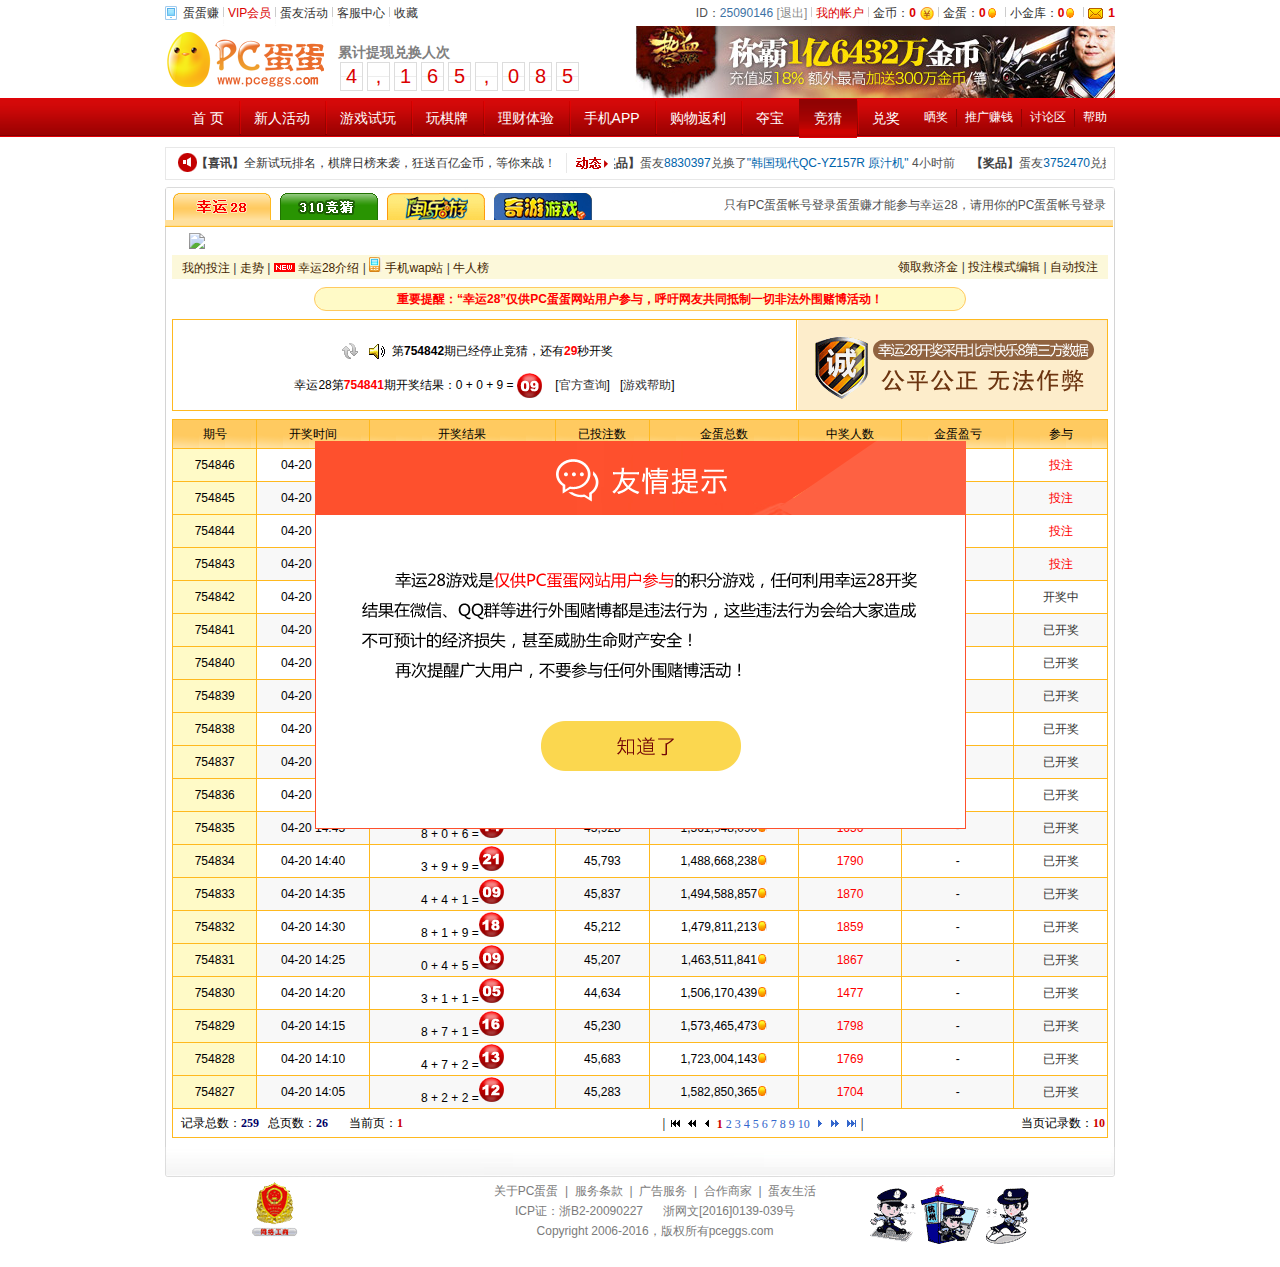
==== 28play/index.html @ 48f219af "幸运28-竞猜" ====
<!doctype html>
<html lang="en">
<head>
	<meta charset="UTF-8">
	<link href="./css/daohang.css" rel="stylesheet" type="text/css">
	<link href="./css/base.v20150930.css" rel="stylesheet" type="text/css">
	<link href="./css/jquery-ui-1.8.16.custom.css" rel="stylesheet" type="text/css"/> 
	<link href="./css/tm_fc.css" rel="stylesheet" type="text/css" />
	<link href="./css/main.css" rel="stylesheet" type="text/css" />
	<link href="./css/fc_help.css" rel="stylesheet" type="text/css" />
	<link href="./css/pcdd_num.css" rel="stylesheet" type="text/css">

	<link href="./css/style.css" rel="stylesheet" type="text/css">

   	<script src="./js/jquery.min.2.0.0.js" type="text/javascript"></script>
   	<script src="./js/bootstrap.min.3.0.3.js" type="text/javascript"></script>

   	<script src="./js/makeconform.js" type="text/javascript"></script>


   	<script src="./js/jquery-1.6.2.min.js" type="text/javascript"></script>

	<script src="./js/jquery-ui-1.8.16.custom.min.js" type="text/javascript"></script>

    <script src="./js/AJax.js" type="text/javascript" language="javascript"></script>

    <script src="./js/jquery-1.3.min.js" type="text/javascript"></script>

    <script src="./js/cookie.js" type="text/javascript"></script>

	<script src="./js/Head.js" type="text/javascript"></script>

	<title>竞猜|幸运28_PC蛋蛋</title>
	<script language="javascript" type="text/javascript">
        function copyToClipBoard() {
            var clipBoardContent = '';
            clipBoardContent += "http://www.pceggs.cn/pgComDefault.aspx?ID=25090146"; window.clipboardData.setData("Text", clipBoardContent);
            alert("地址已经复制到粘贴板!");
        }
    </script>

    <script language="javascript" type="text/javascript">
        function chkResult(v, val) {

            if (val != "-1") {
                val = val - 10;
                document.write(v + "<img src='./images/number_" + val + ".gif' />");
            }
            else {
                document.write("-");
            }
        }



        function chkStatus(status, lid, ISLOTTERY) {
            //状态：0投注中，1暂停投注等待开奖，2已开奖            
            switch (status) {
                case '0':
                    {
                        if (ISLOTTERY == "1") {
                            document.write("<a class='a0' href='/play/pg28Insert.aspx?LID=" + lid + "' target='_top'>已投注</a>")
                        }
                        else {
                            document.write("<a class='a0' href='/play/pg28Insert.aspx?LID=" + lid + "' target='_top'>投注</a>")
                        }
                        break;
                    }
                case '1':
                    {
                        document.write("<a href='/play/pgMy28Detail.aspx?LID=" + lid + "' target='_top'>开奖中</a>")
                        break;
                    }
                case '2':
                    {
                        document.write("<a href='/play/pgMy28Detail.aspx?LID=" + lid + "' target='_top'>已开奖</a>")
                        break;
                    }
            }
        }
        function chkwin(val, lid) {
            if (val != '0') {
                document.write("<a class='a0' href='/play/pg28Result.aspx?LID=" + lid + "' target='_top' title='查看中奖人名单'> " + val + " </a>");
            }
            else {
                document.write("0");
            }
        }
    </script>
<script language="javascript" type="text/javascript">

    function transStr(str) {
        str = str.toString()

        var begin = "";
        var after = "";
        var l;
        var str2 = "";
        if (str.indexOf(".") > 0) {
            begin = str.substring(0, str.indexOf("."));
            after = str.substring(str.indexOf("."), str.length);
        }
        else {
            begin = str;
        }

        l = begin.length / 3;
        if (l > 1) {
            for (var i = 0; i < l; ) {
                str2 = "," + begin.substring(begin.length - 3, begin.length) + str2;
                begin = begin.substring(0, begin.length - 3);
                l = begin.length / 3;
            }
            if (after.length < 3) {
                str2 = begin + str2 + after;
            } else {
                str2 = begin + str2 + after
            }
            return str2.substring(1);
        }
        else {
            if (after.length < 3) {
                return str;

            } else {
                return str;
            }

        }
    }

    function SGMoney(Sm, Gm) {

        if (Sm == null || Sm == 0) {

            document.write("-");

        }
        else {
            var val = Gm - Sm;
            if (val >= 0) {
                val = transStr(val);
                document.write("<span style='color:red'>" + val + "</span><img src='./images/egg.gif'/>");
            }
            else {

                val = transStr(Math.abs(val));
                document.write("<span style='color:#1B5E00'>-" + val + "</span><img src='./images/egg.gif'/>");

            }

        }
    }

</script>

</head>
<body  id="pg28_body">
	<div class='div_full' id='parent_div' style="width:100%; display:none; left: 0px; top: 0px;height:1400px; filter:alpha(opacity=40); -moz-opacity:0.4; -khtml-opacity: 0.4; opacity: 0.4;z-index:1;display:none; "></div> 
	<form name="pagination" method="post" action="./pgl.aspx" id="pagination">
		<div>
			<input type="hidden" name="__VIEWSTATE" id="__VIEWSTATE" value="./wEPDwUJNzc3MTAxMzU5ZGRyVtt2X3/mx/IfcVsOKIMMEBpctA==" />
		</div>

		<div>
			<input type="hidden" name="__VIEWSTATEGENERATOR" id="__VIEWSTATEGENERATOR" value="A4463302" />
		</div> 
	    <input type="hidden" id="soundshow" name="soundshow" value=""/>
	    <input type="hidden" id="reloadshow" name="reloadshow" value=""/>


		<script type="text/javascript">
		    //去除IE6背景缓存
		    document.execCommand("BackgroundImageCache", false, true);

		    function addfavorite(a, b) {
		        if (document.all) {
		            window.external.addFavorite('http://www.pceggs.com' + "", "PC蛋蛋-专业体验营销平台");
		        } else if (window.sidebar) {
		            window.sidebar.addPanel("PC蛋蛋-专业体验营销平台", 'http://www.pceggs.com' + "", "");
		        }
		    }
		    function doSomething(evt) {
		        var e = (evt) ? evt : window.event; //判断浏览器的类型，在基于ie内核的浏览器中的使用cancelBubble
		        if (window.event) {
		            e.cancelBubble = true;
		        } else {
		            //e.preventDefault(); //在基于firefox内核的浏览器中支持做法stopPropagation
		            e.stopPropagation();
		        }
		    }

		    function answerqenstion() {

		        ShowMsgo.show("/activity/201209/dt/dtfc/fuceng/answer.aspx", 740, 610);


		    }

		    function closedd() {

		        ShowMsgo.ok();
		    }

		    function closelinqu() {
		        ShowMsgo.cancel();
		        window.location.reload(true);
		    }

		    function aaddgame() {
		        ShowMsgo.show("/Gain/new_guide_game.aspx", 658, 390);
		    }
		    function aaddgg() {
		        ShowMsgo.show("/Gain/new_guide_gg.aspx", 658, 390);
		    }
		    var isgain = "1";
		    var autoopen = "0";
		    var registdays = "0";
		    var userid = "25090146";


		    var tohref = window.location.href;
		    //if(tohref.indexOf("bbsPost.aspx")>-1||tohref.indexOf("bbsMain.aspx")>-1||tohref.indexOf("ShowList.aspx")>-1||tohref.indexOf("ShowInfo.aspx")>-1||tohref.indexOf("duobao_index.aspx")>-1||tohref.indexOf("duobao_next.aspx")>-1||tohref.indexOf("duobao_historylist.aspx")>-1||tohref.indexOf("bbsPostShow.aspx")>-1 ){

		    $(window).bind("scroll", function () {
		        var top_top = $(document).scrollTop(); //卷上去的高度
		        if (top_top > 0) {
		            $("#topNavUP").css("display", "");
		        } else {
		            $("#topNavUP").css("display", "none");
		        }

		    })

		    // }

		</script>
		<!--[if IE 6]>
		 <script type="text/javascript" src="./js/filter.js"></script>
		 <script type="text/javascript">
		 addPngStyle('.index_game3beta_ggw,index_prize3beta_prize_sj_main_m_fc,.nav-title,.nav-title-fy:hover,.selected_s,.header3beta_ggy.grzy_beta3_box_r_cj_jb,.grzy_beta3_box_r_db_jb');
		 DD_belatedPNG.fix(ewInitStyle.styles);
		 </script>
		 <![endif]-->
<div class="index3beta_topFloat" id="topFloat" style="display: none">
</div>
<div id="top_hidden" style="height: 37px; display: none;">
    &nbsp;</div>
<a name="totop"></a>

	<div class="navtop w100">
		<div class="navtop-con w950 sheader_con clearfix">
			<div class="floatleft sheader_conl">
				<ul>
					<li><a href="" class="sheader_img_phone" target="_blank">蛋蛋赚</a></li>
                    <li class="sheader_line">&nbsp;</li>                    
                    <li><a class="sheader_red" href="" onclick="doSomething(event);" style="color: #DB0100;">VIP会员</a></li>
                    <li class="sheader_line">&nbsp;</li>                    
                    <li><a href="" target="_parent" onclick="doSomething(event);">蛋友活动</a></li>
                    <li class="sheader_line">&nbsp;</li>
                    <li><a href="" target="_parent" onclick="doSomething(event);">客服中心</a></li>
                    <li class="sheader_line">&nbsp;</li>
                    <li><a href="#" onclick="addfavorite()">收藏</a></li>
				</ul>
			</div>
			<div class="floatleft sheader_conr">
				<ul>
					<li>
						<a href="" class="sheader_imgxx" style="background: url(./images/imgxx.gif)  left center no-repeat;">
							<span class="sheader_red" style="font-weight: bolder">1</span>
						</a>
					</li>
                    <li class="sheader_line">&nbsp;</li>
                    <li>
                    	<a href="" class="sheader_img_eggs">小金库：<span class="sheader_red" style="font-weight: bolder">0</span></a>
                    </li>
                    <li class="sheader_line">&nbsp;</li>
                    <li>
                    	<a href="" class="sheader_img_eggs">金蛋：<span class="sheader_red" style="font-weight: bolder">0</span></a>
                    </li>
                    <li class="sheader_line">&nbsp;</li>
                    <li>
                    	<a href="" class="sheader_img_jinbi">金币：<span class="sheader_red" style="font-weight: bolder">0</span></a>
                    </li>
                    <li class="sheader_line">&nbsp;</li>
                    <li>
                    	<a href="" class="sheader_red" style="color: #DB0100;">我的帐户</a>
                    </li>
                    <li class="sheader_line">&nbsp;</li>
                    <li>ID：<a href="" class="sheader_blue" style="color: #3D72A4;">25090146
                    </a><span style="color: #8b8b8b">[<a href="" style="color: #8b8b8b;">退出</a>]</span></li>

				</ul>
			</div>
		</div>
	</div>

	 <!--logo guanggaobg-->
	<div class="header3beta_con">
        <div class="header3beta_logo">
            <a href="/"><img src="./images/pceggs_logo20160224.png" border="0" /></a>
        </div>
        <div class="header3beta_ggy" style="width: 302px;">
            <div class="pcdd_number">
                <input name="Head2$WithdrawCount" type="hidden" id="Head2_WithdrawCount" value="4165085" />
                <b>累计提现兑换人次</b>
                <ul id="ulTotalBuy">
                    <li class="pcdd_num">4</li>
                    <li class="pcdd_num">,</li>
                    <li class="pcdd_num">1</li>
                    <li class="pcdd_num">6</li>
                    <li class="pcdd_num">5</li>
                    <li class="pcdd_num">,</li>
                    <li class="pcdd_num">0</li>
                    <li class="pcdd_num">8</li>
                    <li class="pcdd_num">5</li>
                </ul>
            </div>
        </div>
        <div style="width: 480px;" class="header3beta_banner">
        	<a href="" target="_blank"><img src="./images/headers_topimg20160419.jpg"  style="width: 480px;height: 72px;" border="0"  /></a>
        	<map name="Map" id="Map">
                <area shape="poly" coords="206,34,346,34,326,73,184,73" href="/activity2014/201404/yxccc/201404_yxccc.aspx"
                    target="_blank" />
                <area shape="poly" coords="338,34,480,34,480,73,330,73" href="/activity2014/201404/tbfl/201404_tbfl.aspx"
                    target="_blank" />
            </map>
        </div>
    </div>

	
	 <!-- daohang -->

	<div class="w100 navigation" style="text-align: left">
		<div class="w950 nav-box clearfix">
			<ul class="floatright">
				<li><a href="" class="nav-title2" target="_parent"><span>晒奖</span></a></li>
				<li class="a">&nbsp;</li>
	            <li><a href="" class="nav-title2" target="_parent"><span>推广赚钱</span></a></li>
	            <li class="a">&nbsp;</li>
	            <li><a href="" class="nav-title2" target="_parent"><span>讨论区</span></a></li>
	            <li class="a">&nbsp;</li>
	            <li><a href="" class="nav-title2" target="_parent"><span>帮助</span></a></li>
			</ul>
			<ul class="floatleft" style="margin-top:-4px;">
				<li><a href="/" class="nav-title nav-first" target="_parent"><span>&nbsp;&nbsp;&nbsp;首&nbsp;页</span></a></li>
	            <li><a href="" class="nav-title" target="_parent"><span>新人活动</span></a></li>
	            <li><a href="" class="nav-title" target="_parent"><span>游戏试玩</span></a></li>
	            <li style="position: relative;"><a href="" class="nav-title" target="_parent"><span>玩棋牌</span></a> </li>
	            <li><a href="" class="nav-title" target="_parent"><span>理财体验</span></a></li>
	            <li><a href="" class="nav-title" target="_parent"><span>手机APP</span></a></li>
	            <li><a href="" class="nav-title" target="_parent"><span>购物返利</span></a></li>
	            <li><a href="" class="nav-title" target="_parent"><span>夺宝</span></a></li>
	            <li><a href="" class="nav-title selected" target="_parent"><span>竞猜</span></a></li>
	            <li><a href="" class="nav-title" target="_parent"><span>兑奖</span></a></li>
			</ul>
		</div>
		
	</div>

	<div class="tgl_public_1118" style="display: block; margin-top: 10px;">
	    <div class="tglxx_public_1118">
	        <script>ShowWords_new()</script>
	    </div>
	    <div class="tgldt_public_1118" style="overflow: hidden;">
	        <div id="demo">
	            <div id="indemo">
	                <div id="demo1"></div>
	                <div id="demo2"></div>
	            </div>
	        </div>
	    </div>
	</div>

	<script>
	    var FeedData = new Array({title:'蛋友<a href="">8830397</a>兑换了<a href="">"韩国现代QC-YZ157R 原汁机"</a>',userid:'8830397',datatype:'奖品',time:'4小时前',url:''},{title:'蛋友<a href="">3752470</a>兑换了<a href="">"飞科FS820电动剃须刀（黑色）"</a>',userid:'3752470',datatype:'奖品',time:'5小时前',url:''},{title:'蛋友<a href="">6092725</a>兑换了<a href="">"苏泊尔SS50Q1时尚琴音不锈钢水壶"</a>',userid:'6092725',datatype:'奖品',time:'5小时前',url:''},{title:'蛋友<a href="">1781680</a>兑换了<a href="">"苹果iPad Air （32GB  银色）"</a>',userid:'1781680',datatype:'奖品',time:'15小时前',url:''});
	    var msg = "";
	    var speed=40; //数字越大速度越慢 20
	    var tab=document.getElementById("demo"); 
	    var tab1=document.getElementById("demo1"); 
	    var tab2=document.getElementById("demo2"); 
	    var MyMar = null;
	    function Marquee(){ 
	        if(tab2.offsetWidth-tab.scrollLeft<=0) {
	            tab.scrollLeft -= tab1.offsetWidth;
	        }else{ 
	            tab.scrollLeft++; 
	        } 
	    }
	    
	    tab.onmouseover=function() {clearInterval(MyMar)}; 
	    tab.onmouseout=function() {MyMar=setInterval(Marquee,speed)}; 
	    
	    if(FeedData != null && FeedData.length > 0) {
	        
	        for(var i = 0; i < FeedData.length; i ++) {
	                   msg += "<span>【" + FeedData[i].datatype + "】</span>" +FeedData[i].title+" " +FeedData[i].time + "&nbsp;&nbsp;&nbsp;&nbsp;&nbsp;";
		    
	        }
	        MyMar=setInterval(Marquee,speed); 
	    }
	 
	    tab1.innerHTML = msg;
	    tab2.innerHTML = msg;


	    
	</script>
	<script type="text/javascript">
	    function closeTop(day) {
	        document.getElementById("topFloat").style.display = "none";
	        document.getElementById("top_hidden").style.display="none";
	        SetCookie_top('dd_top_url', '1', day);
	    }
	    function SetCookie_top(name, value, day)
	    {
	        var exp = new Date();
	        exp.setTime(exp.getTime() + parseInt(day) * 24 * 60 * 60 * 1000);
	        document.cookie = name + "=" + escape(value) + ";expires=" + exp.toGMTString() + ";path=/;domain=pceggs.com";
	    }
	    function getCookie_top(name)//取cookies函数        
	    {
	        var arr = document.cookie.match(new RegExp("(^| )" + name + "=([^;]*)(;|$)"));
	        if (arr != null) return unescape(arr[2]); return null;

	    }
	    function showSiteTop(i) {
	        if (i < 70) {
	            var hh = i - 70;
	           // document.getElementById("topFloat").style.top = hh + "px";
	            i = i + 1;
	            setTimeout("showSiteTop(" + i + ")", 30);
	        }
	    }
	    var mob_status = 0;
	    //alert(vip_level);
	    if(mob_status != 1){
	        if (getCookie_top('dd_top_url') != 1) {
	            //showSiteTop(0);
	           // document.getElementById("topFloat").style.display = "";
	            //document.getElementById("top_hidden").style.display="";
	        }
	    }
	    function showSiteTop2(i) {
	        if (i <= 22) {
	            i++;
	            setTimeout("showSiteTop2(" + i + ")", 50);
	        }
	    }

	</script>
	<script>

	    function closeWX(i) {
	        document.getElementById("pceggsmoblie" + i).style.display = "none";
	    }

	</script>
	<script type="text/javascript" language="javascript">
	    function closeMapCCC() {
	        document.getElementById("201311yxccc").style.display = "none";
	    }
	    
	 $(document).ready(function () {

	    });
	 
	</script>
	
	<!-- content -->
	<script language="javascript" type="text/javascript">
        function copyToClipBoard() {
            var clipBoardContent = '';
            clipBoardContent += "http://www.pceggs.cn/pgComDefault.aspx?ID=25090146"; window.clipboardData.setData("Text", clipBoardContent);
            alert("地址已经复制到粘贴板!");
        }
    </script>

    <script language="javascript" type="text/javascript">
        function chkResult(v, val) {

            if (val != "-1") {
                val = val - 10;
                document.write(v + "<img src='./images/number_" + val + ".gif' />");
            }
            else {
                document.write("-");
            }
        }

        function chkStatus(status, lid, ISLOTTERY) {
            //状态：0投注中，1暂停投注等待开奖，2已开奖            
            switch (status) {
                case '0':
                    {
                        if (ISLOTTERY == "1") {
                            document.write("<a class='a0' href='play.html?LID=" + lid + "' target='_top'>已投注</a>")
                        }
                        else {
                            document.write("<a class='a0' href='play.html?LID=" + lid + "' target='_top'>投注</a>")
                        }
                        break;
                    }
                case '1':
                    {
                        document.write("<a href='/play/pgMy28Detail.aspx?LID=" + lid + "' target='_top'>开奖中</a>")
                        break;
                    }
                case '2':
                    {
                        document.write("<a href='/play/pgMy28Detail.aspx?LID=" + lid + "' target='_top'>已开奖</a>")
                        break;
                    }
            }
        }
        function chkwin(val, lid) {
            if (val != '0') {
                document.write("<a class='a0' href='/play/pg28Result.aspx?LID=" + lid + "' target='_top' title='查看中奖人名单'> " + val + " </a>");
            }
            else {
                document.write("0");
            }
        }
    </script>
    <script language="javascript" type="text/javascript">

    function transStr(str) {
        str = str.toString()

        var begin = "";
        var after = "";
        var l;
        var str2 = "";
        if (str.indexOf(".") > 0) {
            begin = str.substring(0, str.indexOf("."));
            after = str.substring(str.indexOf("."), str.length);
        }
        else {
            begin = str;
        }

        l = begin.length / 3;
        if (l > 1) {
            for (var i = 0; i < l; ) {
                str2 = "," + begin.substring(begin.length - 3, begin.length) + str2;
                begin = begin.substring(0, begin.length - 3);
                l = begin.length / 3;
            }
            if (after.length < 3) {
                str2 = begin + str2 + after;
            } else {
                str2 = begin + str2 + after
            }
            return str2.substring(1);
        }
        else {
            if (after.length < 3) {
                return str;

            } else {
                return str;
            }

        }
    }

    function SGMoney(Sm, Gm) {

        if (Sm == null || Sm == 0) {

            document.write("-");

        }
        else {
            var val = Gm - Sm;
            if (val >= 0) {
                val = transStr(val);
                document.write("<span style='color:red'>" + val + "</span><img src='./images/egg.gif'/>");
            }
            else {

                val = transStr(Math.abs(val));
                document.write("<span style='color:#1B5E00'>-" + val + "</span><img src='./images/egg.gif'/>");

            }

        }
    }

</script>
	<div class="content">
		<div class="content_top" >&nbsp;</div>
		<div class="content_middle" style="height:auto;">
			<div style="width:948px">
				<div class="title_game" style="float:left; width:430px;">
				   	<a href=""><img src="./images/ico_6.gif" width="98" height="27" border="0" /></a>
				    <a href=""><img src="./images/ico_26.gif" width="98" height="27" border="0" /></a> 
					<a href=""><img src="./images/ico_0813.gif" width="98" height="27" border="0" /></a>
					<a href=""><img src="./images/ico_0814.gif" width="98" height="27" border="0" /></a>
				</div>
				<div style=" float:right; width:510px; height:25px;vertical-align:middle; line-height:25px;text-align:right">只有PC蛋蛋帐号登录蛋蛋赚才能参与幸运28，请用你的PC蛋蛋帐号登录&nbsp;&nbsp;</div>
			</div>
			<div class="game_line"></div>
			<div style="width:950px;float:left;"  align="center">
				<table width="95%" border="0" cellspacing="0" cellpadding="0">
				    <tr valign="top">
				    	<td>
				    		<a href='http://adtaste.pceggs.com/IndexMainStatic/qp/mlyou_q21.aspx' target='_blank'><img src='http://pics.pceggs.com/pceggs/pcbanner/img/mly_28.jpg' border='0'></a>
				    	</td>
				    </tr>
				    <tr><td height="1"></td></tr>
				</table>
			</div>
			<table width="936" border="0" align="center" cellpadding="0" cellspacing="0" style="background-color:#FCF8DA;clear:both;">
			  <tr>
			    <td width="50%" height="24" align="left" valign="middle" style="padding-left:10px">
			    	<a href="" target="_parent" class="abt12_1">我的投注</a> <span class="wh12"> | </span> 
			    	<a href="trend.html" target="_parent" class="abt12_1">走势</a> <span class="wh12">|</span> 
			    	<a href=""  class="abt12_1"><img src="./images/new28.gif" alt=""/>&nbsp;幸运28介绍</a><span class="wh12"> | </span><img src="./images/phone_tb.gif" width="13px" height="15"  alt=""/>
			    	<a href="" target="_parent" class="abt12_1">手机wap站</a> <span class="wh12"><span class="wh12"> |</span></span>
			    	<a href="" class="abt12_1">牛人榜</a>
			    </td>
			    <td width="50%" align="right" valign="middle" style="padding-right:10px">
			    	<a href=""  class="abt12_1">领取救济金</a><span class="wh12"> | </span>
			    	<a href="" target="_parent" class="abt12_1">投注模式编辑</a><span class="wh12"> |</span>
			    	<a href="" target="_parent" class="abt12_1">自动投注</a>
			    </td>
			  </tr>
			</table>
			<div style="background-color:#fffac7; border:1px solid #ffca60; height:22px; line-height:22px; color:#404142; font-size:12px; text-align:center; border-radius:20px; width:650px; margin:0 auto;margin-top:8px;">
				<span style=" color:#F00; font-weight:bold;">
					<a href="/nbbs/bbsPost.aspx?PostID=3904733&topicid=7&ret=1" target="_blank" style="color:#FF0000">重要提醒：“幸运28”仅供PC蛋蛋网站用户参与，呼吁网友共同抵制一切非法外围赌博活动！</a>
				</span>
			</div>
			<table width="936" border="0" cellspacing="0" cellpadding="0" align="center"> 
			  	<tr valign="top">
				  	<td align="center" height='30' width="936" valign="middle" >
				  		<div class="xy2820131227" style=" height:90px;  margin-top:8px; margin-bottom:8px;" >
				  			<div class="xy2820131227_l"  style=" height:90px;  width:623px">
				  				<div style="  text-align:center; height:50px;line-height:60px;">
				  					<span id="LReload" class="form_game"></span>
				  					<object classid="clsid:6BF52A52-394A-11D3-B153-00C04F79FAA6" id="player" width="0" height="0">
									    <param name="url" value="./images/xy28open.mp3">
									    <param name="uiMode" value="mini">
									    <param name="rate" value="1">
									    <param name="balance" value="0">
									    <param name="currentPosition" value="0">
									    <param name="playCount" value="1">
									    <param name="autoStart" value="0">
									    <param name="currentMarker" value="0">
									    <param name="invokeURLs" value="-1">
									    <param name="stretchToFit" value="-1">
									    <param name="windowlessVideo" value="0">
									    <param name="enabled" value="-1">
									    <param name="enableContextMenu" value="0">
									    <param name="fullScreen" value="0">
									    <param name="enableErrorDialogs" value="0">
									</object>
									<span id="LSound" class="form_game"></span><span id="Sound" ></span>
									<span id="RemainTitle" ></span><span id="RemainS" ></span> &nbsp;&nbsp;&nbsp;
								</div>
						        <div style="  text-align:center; height:40px; line-height:30px;  ">
						        	幸运28第<strong style="color:#ff0000;">754841</strong>期开奖结果：0 + 0 + 9 =
						        	<img src="./images/number_9.gif" width="25" height="25" align="absmiddle" />&nbsp;&nbsp;&nbsp;
						        	[<a href="" target="_blank">官方查询</a>]&nbsp;&nbsp;
						        	[<a href="" target="_blank">游戏帮助</a>]
						        </div>
						    </div>
						    <div  class="xy2820131227_r" style="width:309px;" >
						    	<a href="" target="_blank">
						    	 	<img src="./images/xy28_rightwzb.gif" width="309px" height="90px" />
						    	</a>
						    </div>
						</div>
	          
						<script language="JavaScript">  
							//控制声音
							var imgSound    = '';
							var pg28sound   = ''
							var player      = document.getElementById("player");

							if(pg28sound==2)
							{
							   imgSound   = '<img id="imgclose" src="./images/S_Close.gif" onclick="setSound(1)" align="absmiddle" style="cursor:pointer" title="打开开奖声音">&nbsp;';
							}
							else
							{
							   imgSound   = '<img id="imgopen" src="./images/S_Open.gif" onclick="setSound(2)" align="absmiddle" style="cursor:pointer" title="关闭开奖声音">&nbsp;';
							}

							document.getElementById("LSound").innerHTML = imgSound;


							//控制刷新
							var imgReload    = '';
							var pg28Reload   = ''

							if(pg28Reload==2)
							{
							   imgReload   = '<img id="reloadopen" src="./images/sx_c.gif" onclick="setReLoad(1)" align="absmiddle" style="cursor:pointer" title="关闭自动刷新">&nbsp;';
							}
							else
							{
							   imgReload   = '<img id="reloadclose" src="./images/sx_h.gif" onclick="setReLoad(2)" align="absmiddle" style="cursor:pointer" title="打开自动刷新">&nbsp;';
							}

							document.getElementById("LReload").innerHTML = imgReload;

							function setSound(issound)
							{
							    var url = "Pg28SoundDo.aspx?issound="+issound;
							    var XmlHttp;

							    var request = new SigmaRequest();
							    request.open("post",url,true);
							    request.send();

							    document.getElementById("soundshow").value=issound

							    if(issound==2)
							    {
							       imgSound   = '<img id="imgclose" src="./images/S_Close.gif" onclick="setSound(1)" align="absmiddle" style="cursor:pointer" title="打开开奖声音">&nbsp;';
							       document.getElementById("LSound").innerHTML = imgSound;
							    }
							    else
							    {
							       imgSound   = '<img id="imgopen" src="./images/S_Open.gif" onclick="setSound(2)" align="absmiddle" style="cursor:pointer" title="关闭开奖声音">&nbsp;';
							       document.getElementById("LSound").innerHTML = imgSound;
							    }
							}

							function setReLoad(isreload)
							{
							    var url = "Pg28ReLoadDo.aspx?isreload="+isreload;
							    var XmlHttp;

							    var request = new SigmaRequest();
							    request.open("post",url,true);
							    request.send();

							    document.getElementById("reloadshow").value=isreload

							    if(isreload==2)
							    {
							       imgReload   = '<img id="reloadopen" src="./images/sx_c.gif" onclick="setReLoad(1)" align="absmiddle" style="cursor:pointer" title="关闭自动刷新">&nbsp;';
							       document.getElementById("LReload").innerHTML = imgReload;      
							    }
							    else
							    {
							       imgReload   = '<img id="reloadclose" src="./images/sx_h.gif" onclick="setReLoad(2)" align="absmiddle" style="cursor:pointer" title="打开自动刷新">&nbsp;';
							       document.getElementById("LReload").innerHTML = imgReload;
							    }
							}

							var stopSencond=0;
							function GetRTime(ctime)
							{    
							    var nS=ctime;  

							    if(nS>0)
							    {
							      //alert(document.getElementById('check_reload').checked);
							      //alert(nS);
							      nS = nS-1;
							      stopSencond=stopSencond-1;
							      if(stopSencond<0){
							       document.getElementById("RemainS").innerHTML="已经停止竞猜，还有<strong style='color:#ff0000;'>"+nS+"</strong>秒开奖 ";

							      }else{
							            document.getElementById("RemainS").innerHTML="还有<strong style='color:#ff0000;'>"+stopSencond+"</strong>秒停止竞猜，<strong style='color:#ff0000;'>"+nS+"</strong>秒开奖 "; 
							      
							      }	  
							      document.getElementById("RemainTitle").innerHTML="第<strong>754842</strong>期"; 
							      if(0==1){
							      document.getElementById("RemainTitle").innerHTML="<span class='form_game'>距离第754842期开奖还有</span>";  
							      document.getElementById("RemainS").innerHTML="<span class='form_game'>"+nS+"</span><span class='form_game'>秒</span>";   
							      } 
							   

							    }
							    else
							    {
							       document.getElementById("RemainTitle").innerHTML="<strong>第754842期</strong>";  
							       if (isReload == 2)
							       {
							           document.getElementById("RemainS").innerHTML= "正在开奖中请等待！";
							       }
							       else
							       {
							           document.getElementById("RemainS").innerHTML= "已开奖 <a href='pgl.aspx' style='color:red; font-size:12px;'>请刷新</a>";
							       }

							       nS = nS-1;
							       var isReload = document.getElementById('reloadshow').value;
							       if (isReload == 2)
							       {
							           if(nS == -10 || nS == -15 || nS == -20 || nS == -25)
							           {
							               window.location.href='pgl.aspx';
							           }         
							       }
							     	  
							       var isopen =document.getElementById("soundshow").value
							       if(isopen!="2") //是否打开声音 2 ：声音关闭   其它：打开
							       {
							           if(nS<=-2)
							            {
							               try{
							               player.controls.stop(); 
										   }catch(e){}
							            }
							            else
							            {
							               try{
							               player.controls.play();
										   }catch(e){}
							            }
							       }
							       //alert(nS);

							    }
							    setTimeout("GetRTime("+nS+")",1000);  
							}   
							GetRTime(30);
						</script> 
	   				</td>
				</tr>
			</table>
  			<table width="936" border="0" cellpadding="0" cellspacing="1" bgcolor="#FFB91F" align="center" style="color:Black;margin-bottom:4px;" id="panel" >
  				<tr align="center">
  					<td width="9%" background="./images/xy28_bg.gif" style="height: 28px">期号</td>
				    <td width="12%" background="./images/xy28_bg.gif" style="height: 28px">开奖时间</td>
				    <td width="20%" background="./images/xy28_bg.gif" style="height: 28px">开奖结果</td>
				    <td width="10%" background="./images/xy28_bg.gif" style="height: 28px">已投注数</td>
				    <td width="16%" background="./images/xy28_bg.gif" style="height: 28px">金蛋总数</td>
				    <td width="11%" background="./images/xy28_bg.gif" style="height: 28px">中奖人数</td>
				    <td width="12%" background="./images/xy28_bg.gif" style="height: 28px">金蛋盈亏</td>
				    <td width="10%" background="./images/xy28_bg.gif" style="height: 28px">参与</td>
				</tr>
				<tr align="center" bgcolor="#FFFFFF">
	              	<td height="32" bgcolor="#FFFaC7">754846</td>
	              	<td height="28" bgcolor="#FFFFFF">04-20 15:40</td>
	              	<td bgcolor="#FFFFFF"><script language="javascript" type="text/javascript">chkResult('', '-1');</script></td>
	              	<td bgcolor="#FFFFFF">82</td>
	              	<td bgcolor="#FFFFFF">1,195,428<img src="./images/egg.gif"/></td>
	              	<td height="28" bgcolor="#FFFFFF"><script language="javascript" type="text/javascript">chkwin('0', '800782');</script></td>
	              	<td bgcolor="#FFFFFF"><script language="javascript" type="text/javascript">SGMoney('0', '0');</script></td>
	              	<td bgcolor="#FFFFFF"><script language="javascript" type="text/javascript">chkStatus('0', '800782', '0');</script></td>
	            </tr>
	            <tr align="center" bgcolor="#FFFFFF">
	              	<td height="32" bgcolor="#FFFaC7">754845</td>
	              	<td height="28" bgcolor="#f8f8f8">04-20 15:35</td>
	              	<td bgcolor="#f8f8f8"><script language="javascript" type="text/javascript">chkResult('', '-1');</script></td>
	              	<td bgcolor="#f8f8f8">83</td>
	              	<td bgcolor="#f8f8f8">1,211,501<img src="./images/egg.gif"/></td>
	              	<td height="28" bgcolor="#f8f8f8"><script language="javascript" type="text/javascript">chkwin('0', '800781');</script></td>
	              	<td bgcolor="#f8f8f8"><script language="javascript" type="text/javascript">SGMoney('0', '0');</script></td>
	              	<td bgcolor="#f8f8f8"><script language="javascript" type="text/javascript">chkStatus('0', '800781', '0');</script></td>
	            </tr> 
	            <tr align="center" bgcolor="#FFFFFF">
              		<td height="32" bgcolor="#FFFaC7">754844</td>
              		<td height="28" bgcolor="#FFFFFF">04-20 15:30</td>
              		<td bgcolor="#FFFFFF"><script language="javascript" type="text/javascript">chkResult('', '-1');</script></td>
              		<td bgcolor="#FFFFFF">149</td>
              		<td bgcolor="#FFFFFF">3,719,977<img src="./images/egg.gif"/></td>
              		<td height="28" bgcolor="#FFFFFF"><script language="javascript" type="text/javascript">chkwin('0', '800780');</script></td>
              		<td bgcolor="#FFFFFF"><script language="javascript" type="text/javascript">SGMoney('0', '0');</script></td>
              		<td bgcolor="#FFFFFF"><script language="javascript" type="text/javascript">chkStatus('0', '800780', '0');</script></td>
              	</tr>
              	<tr align="center" bgcolor="#FFFFFF">
              		<td height="32" bgcolor="#FFFaC7">754843</td>
              		<td height="28" bgcolor="#f8f8f8">04-20 15:25</td>
              		<td bgcolor="#f8f8f8"><script language="javascript" type="text/javascript">chkResult('', '-1');</script></td>
              		<td bgcolor="#f8f8f8">371</td>
              		<td bgcolor="#f8f8f8">48,944,067<img src="./images/egg.gif"/></td>
              		<td height="28" bgcolor="#f8f8f8"><script language="javascript" type="text/javascript">chkwin('0', '800778');</script></td>
              		<td bgcolor="#f8f8f8"><script language="javascript" type="text/javascript">SGMoney('0', '0');</script></td><td bgcolor="#f8f8f8"><script language="javascript" type="text/javascript">chkStatus('0', '800778', '0');</script></td>
            	</tr>
            	<tr align="center" bgcolor="#FFFFFF">
              		<td height="32" bgcolor="#FFFaC7">754842</td>
              		<td height="28" bgcolor="#FFFFFF">04-20 15:20</td>
              		<td bgcolor="#FFFFFF"><script language="javascript" type="text/javascript">chkResult('', '-1');</script></td>
              		<td bgcolor="#FFFFFF">46,374</td>
              		<td bgcolor="#FFFFFF">2,007,478,213<img src="./images/egg.gif"/></td>
              		<td height="28" bgcolor="#FFFFFF"><script language="javascript" type="text/javascript">chkwin('0', '800776');</script></td>
              		<td bgcolor="#FFFFFF"><script language="javascript" type="text/javascript">SGMoney('0', '0');</script></td>
              		<td bgcolor="#FFFFFF"><script language="javascript" type="text/javascript">chkStatus('1', '800776', '0');</script></td>
            	</tr>
            	<tr align="center" bgcolor="#FFFFFF">
	              	<td height="32" bgcolor="#FFFaC7">754841</td>
	              	<td height="28" bgcolor="#f8f8f8">04-20 15:15</td>
	              	<td bgcolor="#f8f8f8"><script language="javascript" type="text/javascript">chkResult('0 + 0 + 9 =', '19');</script></td>
	              	<td bgcolor="#f8f8f8">46,365</td>
	              	<td bgcolor="#f8f8f8">2,025,112,788<img src="./images/egg.gif"/></td>
	              	<td height="28" bgcolor="#f8f8f8"><script language="javascript" type="text/javascript">chkwin('1929', '800774');</script></td>
	              	<td bgcolor="#f8f8f8"><script language="javascript" type="text/javascript">SGMoney('0', '0');</script></td>
	              	<td bgcolor="#f8f8f8"><script language="javascript" type="text/javascript">chkStatus('2', '800774', '0');</script></td>
	            </tr>    


	            <tr align="center" bgcolor="#FFFFFF">
	              <td height="32" bgcolor="#FFFaC7">754840</td>
	              <td height="28" bgcolor="#FFFFFF">04-20 15:10</td>
	              <td bgcolor="#FFFFFF"><script language="javascript" type="text/javascript">chkResult('1 + 4 + 0 =', '15');</script></td>
	              <td bgcolor="#FFFFFF">44,730</td>
	              <td bgcolor="#FFFFFF">1,684,466,469<img src="./images/egg.gif"/></td>
	              <td height="28" bgcolor="#FFFFFF"><script language="javascript" type="text/javascript">chkwin('1566', '800772');</script></td>
	              <td bgcolor="#FFFFFF"><script language="javascript" type="text/javascript">SGMoney('0', '0');</script></td>
	              <td bgcolor="#FFFFFF"><script language="javascript" type="text/javascript">chkStatus('2', '800772', '0');</script></td>
	            </tr>

	            <tr align="center" bgcolor="#FFFFFF">
	              <td height="32" bgcolor="#FFFaC7">754839</td>
	              <td height="28" bgcolor="#f8f8f8">04-20 15:05</td>
	              <td bgcolor="#f8f8f8"><script language="javascript" type="text/javascript">chkResult('1 + 3 + 7 =', '21');</script></td>
	              <td bgcolor="#f8f8f8">46,420</td>
	              <td bgcolor="#f8f8f8">1,663,204,473<img src="./images/egg.gif"/></td>
	              <td height="28" bgcolor="#f8f8f8"><script language="javascript" type="text/javascript">chkwin('1737', '800770');</script></td>
	              <td bgcolor="#f8f8f8"><script language="javascript" type="text/javascript">SGMoney('0', '0');</script></td>
	              <td bgcolor="#f8f8f8"><script language="javascript" type="text/javascript">chkStatus('2', '800770', '0');</script></td>
	            </tr>    


	            <tr align="center" bgcolor="#FFFFFF">
	              <td height="32" bgcolor="#FFFaC7">754838</td>
	              <td height="28" bgcolor="#FFFFFF">04-20 15:00</td>
	              <td bgcolor="#FFFFFF"><script language="javascript" type="text/javascript">chkResult('8 + 7 + 6 =', '31');</script></td>
	              <td bgcolor="#FFFFFF">45,979</td>
	              <td bgcolor="#FFFFFF">1,734,110,940<img src="./images/egg.gif"/></td>
	              <td height="28" bgcolor="#FFFFFF"><script language="javascript" type="text/javascript">chkwin('1751', '800768');</script></td>
	              <td bgcolor="#FFFFFF"><script language="javascript" type="text/javascript">SGMoney('0', '0');</script></td>
	              <td bgcolor="#FFFFFF"><script language="javascript" type="text/javascript">chkStatus('2', '800768', '0');</script></td>
	            </tr>

	            <tr align="center" bgcolor="#FFFFFF">
	              <td height="32" bgcolor="#FFFaC7">754837</td>
	              <td height="28" bgcolor="#f8f8f8">04-20 14:55</td>
	              <td bgcolor="#f8f8f8"><script language="javascript" type="text/javascript">chkResult('0 + 1 + 7 =', '18');</script></td>
	              <td bgcolor="#f8f8f8">46,032</td>
	              <td bgcolor="#f8f8f8">1,673,336,525<img src="./images/egg.gif"/></td>
	              <td height="28" bgcolor="#f8f8f8"><script language="javascript" type="text/javascript">chkwin('1744', '800766');</script></td>
	              <td bgcolor="#f8f8f8"><script language="javascript" type="text/javascript">SGMoney('0', '0');</script></td>
	              <td bgcolor="#f8f8f8"><script language="javascript" type="text/javascript">chkStatus('2', '800766', '0');</script></td>
	            </tr>    


	            <tr align="center" bgcolor="#FFFFFF">
	              <td height="32" bgcolor="#FFFaC7">754836</td>
	              <td height="28" bgcolor="#FFFFFF">04-20 14:50</td>
	              <td bgcolor="#FFFFFF"><script language="javascript" type="text/javascript">chkResult('7 + 9 + 9 =', '35');</script></td>
	              <td bgcolor="#FFFFFF">44,634</td>
	              <td bgcolor="#FFFFFF">1,398,412,553<img src="./images/egg.gif"/></td>
	              <td height="28" bgcolor="#FFFFFF"><script language="javascript" type="text/javascript">chkwin('1347', '800764');</script></td>
	              <td bgcolor="#FFFFFF"><script language="javascript" type="text/javascript">SGMoney('0', '0');</script></td>
	              <td bgcolor="#FFFFFF"><script language="javascript" type="text/javascript">chkStatus('2', '800764', '0');</script></td>
	            </tr>

	            <tr align="center" bgcolor="#FFFFFF">
	              <td height="32" bgcolor="#FFFaC7">754835</td>
	              <td height="28" bgcolor="#f8f8f8">04-20 14:45</td>
	              <td bgcolor="#f8f8f8"><script language="javascript" type="text/javascript">chkResult('8 + 0 + 6 =', '24');</script></td>
	              <td bgcolor="#f8f8f8">45,928</td>
	              <td bgcolor="#f8f8f8">1,561,948,090<img src="./images/egg.gif"/></td>
	              <td height="28" bgcolor="#f8f8f8"><script language="javascript" type="text/javascript">chkwin('1656', '800763');</script></td>
	              <td bgcolor="#f8f8f8"><script language="javascript" type="text/javascript">SGMoney('0', '0');</script></td>
	              <td bgcolor="#f8f8f8"><script language="javascript" type="text/javascript">chkStatus('2', '800763', '0');</script></td>
	            </tr>

	            <tr align="center" bgcolor="#FFFFFF">
	              <td height="32" bgcolor="#FFFaC7">754834</td>
	              <td height="28" bgcolor="#FFFFFF">04-20 14:40</td>
	              <td bgcolor="#FFFFFF"><script language="javascript" type="text/javascript">chkResult('3 + 9 + 9 =', '31');</script></td>
	              <td bgcolor="#FFFFFF">45,793</td>
	              <td bgcolor="#FFFFFF">1,488,668,238<img src="./images/egg.gif"/></td>
	              <td height="28" bgcolor="#FFFFFF"><script language="javascript" type="text/javascript">chkwin('1790', '800762');</script></td>
	              <td bgcolor="#FFFFFF"><script language="javascript" type="text/javascript">SGMoney('0', '0');</script></td>
	              <td bgcolor="#FFFFFF"><script language="javascript" type="text/javascript">chkStatus('2', '800762', '0');</script></td>
	            </tr>

	            <tr align="center" bgcolor="#FFFFFF">
	              <td height="32" bgcolor="#FFFaC7">754833</td>
	              <td height="28" bgcolor="#f8f8f8">04-20 14:35</td>
	              <td bgcolor="#f8f8f8"><script language="javascript" type="text/javascript">chkResult('4 + 4 + 1 =', '19');</script></td>
	              <td bgcolor="#f8f8f8">45,837</td>
	              <td bgcolor="#f8f8f8">1,494,588,857<img src="./images/egg.gif"/></td>
	              <td height="28" bgcolor="#f8f8f8"><script language="javascript" type="text/javascript">chkwin('1870', '800761');</script></td>
	              <td bgcolor="#f8f8f8"><script language="javascript" type="text/javascript">SGMoney('0', '0');</script></td>
	              <td bgcolor="#f8f8f8"><script language="javascript" type="text/javascript">chkStatus('2', '800761', '0');</script></td>
	            </tr>

	            <tr align="center" bgcolor="#FFFFFF">
	              <td height="32" bgcolor="#FFFaC7">754832</td>
	              <td height="28" bgcolor="#FFFFFF">04-20 14:30</td>
	              <td bgcolor="#FFFFFF"><script language="javascript" type="text/javascript">chkResult('8 + 1 + 9 =', '28');</script></td>
	              <td bgcolor="#FFFFFF">45,212</td>
	              <td bgcolor="#FFFFFF">1,479,811,213<img src="./images/egg.gif"/></td>
	              <td height="28" bgcolor="#FFFFFF"><script language="javascript" type="text/javascript">chkwin('1859', '800760');</script></td>
	              <td bgcolor="#FFFFFF"><script language="javascript" type="text/javascript">SGMoney('0', '0');</script></td>
	              <td bgcolor="#FFFFFF"><script language="javascript" type="text/javascript">chkStatus('2', '800760', '0');</script></td>
	            </tr>

	            <tr align="center" bgcolor="#FFFFFF">
	              <td height="32" bgcolor="#FFFaC7">754831</td>
	              <td height="28" bgcolor="#f8f8f8">04-20 14:25</td>
	              <td bgcolor="#f8f8f8"><script language="javascript" type="text/javascript">chkResult('0 + 4 + 5 =', '19');</script></td>
	              <td bgcolor="#f8f8f8">45,207</td>
	              <td bgcolor="#f8f8f8">1,463,511,841<img src="./images/egg.gif"/></td>
	              <td height="28" bgcolor="#f8f8f8"><script language="javascript" type="text/javascript">chkwin('1867', '800759');</script></td>
	              <td bgcolor="#f8f8f8"><script language="javascript" type="text/javascript">SGMoney('0', '0');</script></td>
	              <td bgcolor="#f8f8f8"><script language="javascript" type="text/javascript">chkStatus('2', '800759', '0');</script></td>
	            </tr>    


	            <tr align="center" bgcolor="#FFFFFF">
	              <td height="32" bgcolor="#FFFaC7">754830</td>
	              <td height="28" bgcolor="#FFFFFF">04-20 14:20</td>
	              <td bgcolor="#FFFFFF"><script language="javascript" type="text/javascript">chkResult('3 + 1 + 1 =', '15');</script></td>
	              <td bgcolor="#FFFFFF">44,634</td>
	              <td bgcolor="#FFFFFF">1,506,170,439<img src="./images/egg.gif"/></td>
	              <td height="28" bgcolor="#FFFFFF"><script language="javascript" type="text/javascript">chkwin('1477', '800758');</script></td>
	              <td bgcolor="#FFFFFF"><script language="javascript" type="text/javascript">SGMoney('0', '0');</script></td>
	              <td bgcolor="#FFFFFF"><script language="javascript" type="text/javascript">chkStatus('2', '800758', '0');</script></td>
	            </tr>

	            <tr align="center" bgcolor="#FFFFFF">
	              <td height="32" bgcolor="#FFFaC7">754829</td>
	              <td height="28" bgcolor="#f8f8f8">04-20 14:15</td>
	              <td bgcolor="#f8f8f8"><script language="javascript" type="text/javascript">chkResult('8 + 7 + 1 =', '26');</script></td>
	              <td bgcolor="#f8f8f8">45,230</td>
	              <td bgcolor="#f8f8f8">1,573,465,473<img src="./images/egg.gif"/></td>
	              <td height="28" bgcolor="#f8f8f8"><script language="javascript" type="text/javascript">chkwin('1798', '800757');</script></td>
	              <td bgcolor="#f8f8f8"><script language="javascript" type="text/javascript">SGMoney('0', '0');</script></td>
	              <td bgcolor="#f8f8f8"><script language="javascript" type="text/javascript">chkStatus('2', '800757', '0');</script></td>
	            </tr>    


	            <tr align="center" bgcolor="#FFFFFF">
	              <td height="32" bgcolor="#FFFaC7">754828</td>
	              <td height="28" bgcolor="#FFFFFF">04-20 14:10</td>
	              <td bgcolor="#FFFFFF"><script language="javascript" type="text/javascript">chkResult('4 + 7 + 2 =', '23');</script></td>
	              <td bgcolor="#FFFFFF">45,683</td>
	              <td bgcolor="#FFFFFF">1,723,004,143<img src="./images/egg.gif"/></td>
	              <td height="28" bgcolor="#FFFFFF"><script language="javascript" type="text/javascript">chkwin('1769', '800756');</script></td>
	              <td bgcolor="#FFFFFF"><script language="javascript" type="text/javascript">SGMoney('0', '0');</script></td>
	              <td bgcolor="#FFFFFF"><script language="javascript" type="text/javascript">chkStatus('2', '800756', '0');</script></td>
	            </tr>

	            <tr align="center" bgcolor="#FFFFFF">
	              <td height="32" bgcolor="#FFFaC7">754827</td>
	              <td height="28" bgcolor="#f8f8f8">04-20 14:05</td>
	              <td bgcolor="#f8f8f8"><script language="javascript" type="text/javascript">chkResult('8 + 2 + 2 =', '22');</script></td>
	              <td bgcolor="#f8f8f8">45,283</td>
	              <td bgcolor="#f8f8f8">1,582,850,365<img src="./images/egg.gif"/></td>
	              <td height="28" bgcolor="#f8f8f8"><script language="javascript" type="text/javascript">chkwin('1704', '800754');</script></td>
	              <td bgcolor="#f8f8f8"><script language="javascript" type="text/javascript">SGMoney('0', '0');</script></td>
	              <td bgcolor="#f8f8f8"><script language="javascript" type="text/javascript">chkStatus('2', '800754', '0');</script></td>
	            </tr>
	            <tr align="center" bgcolor="#FFFFFF">
	            	<td height="28" colspan="8" bgcolor="#FFFFFF">
	            		<script language="javascript" type="text/javascript">
						    function onsubmit(CurrentPageIndex)
						    {
						        document.getElementById("CurrentPageIndex").value = CurrentPageIndex ;
						        //document.getElementById("Condition").value = Condition ;
						        document.getElementById("pagination").submit();
						    }
						</script>
						<style type="text/css">
							<!--
							.phoenix a:hover { color: #003366; text-decoration: none ; }
							.phoenix a:link { color: #3366cc; text-decoration: none; }
							.phoenix a:visited { color: #3366cc; text-decoration: none; }
							.phoenix .point14{ font-family:webdings; font-size:14px; }
							.phoenix .common{ font-family:Tahoma; font-size:12px; }
							-->
						</style>
						<table cellspacing="2" cellpadding="2" style="font-family:Tahoma; font-size:12px; text-align:center; border:0; width:100%;" class="phoenix">
							<!--<form id="pagination" method="post" action="/play/pgl.aspx">-->
							<input id="CurrentPageIndex" name="CurrentPageIndex" type="hidden" />
						  	<tr valign="middle">
							    <td align="left">
							    <span title="记录总数" style="cursor:pointer;">
							        <span class="common">&nbsp;&nbsp;记录总数：</span><span style="color:#000066; font-weight:bold;">259</span>
							    </span>
							    <span title="总页数" style="cursor:pointer;">
							        <span class="common">&nbsp;&nbsp;总页数：</span><span style="color:#000066;font-weight:bold;">26</span>
							    </span>
							    &nbsp;&nbsp;
							    <span title="当前页" style="cursor:pointer;">
							       <span class="common"> &nbsp; &nbsp;当前页：</span><span style="color:#CC0000;font-weight:bold;">1</span>
							    </span>
							    </td>
								<td align="center">
									<span class="point14"> | </span>
									 <span class='point14' title='首页'><img  src='./images/pgblack-1.png' border='0'></span> 
									 <span class='point14' title='前十页'><img  src='./images/pgblack-2.png' border='0'></span> 
								     <span class='point14' title='前一页'><img  src='./images/pgblack-3.png' border='0'></span> 
								     <span style='color:#CC0000; font-weight:bold;'>1</span>  
								     <a href='javascript:onsubmit(2);' target='_top'>2</a>  
								     <a href='javascript:onsubmit(3);' target='_top'>3</a>  
								     <a href='javascript:onsubmit(4);' target='_top'>4</a>  
								     <a href='javascript:onsubmit(5);' target='_top'>5</a>  
								     <a href='javascript:onsubmit(6);' target='_top'>6</a>  
								     <a href='javascript:onsubmit(7);' target='_top'>7</a>  
								     <a href='javascript:onsubmit(8);' target='_top'>8</a>  
								     <a href='javascript:onsubmit(9);' target='_top'>9</a>  
								     <a href='javascript:onsubmit(10);' target='_top'>10</a> 
								     <a href='javascript:onsubmit(2);' target='_top'>
								     	<span class='point14' title='后一页'><img  src='./images/pgblue-4.png' border='0'></span>
								     </a> 
								     <a href='javascript:onsubmit(11);' target='_top'>
								     	<span class='point14' title='后十页'><img  src='./images/pgblue-5.png' border='0'></span>
								     </a> 
								     <a href='javascript:onsubmit(26);' target='_top'>
								     	<span class='point14' title='尾页'><img  src='./images/pgblue-6.png' border='0'></span>
								     </a> 
								    <span class="point14"> | </span>
								</td>
								<td align="right">
								<span title="当前记录数" style="cursor:pointer;">
								    <span class="common">&nbsp;&nbsp;当页记录数：</span><span style="color:#CC0000;font-weight:bold;">10</span>
								</span>
								</td>
						  	</tr>
						  	<!--</form>-->
						</table>
					</td>
				</tr>
			</table> 
			<table width="936" border="0" cellspacing="0" cellpadding="0">
				<tr><td height="5"></td></tr>
				<tr><td></td></tr>
			</table>
		</div>
		<div class="content_bottom">&nbsp;</div>
		<div id="div_p1" class="fc_kj"  style="display:none;">
			<img src="./images/yqts.png" border="0" usemap="#Mapc" />
			<map name="Mapc" id="Mapc"><area shape="rect" coords="228,281,426,331" href="javascript:closetip1();" /></map>
		</div>
	</div>

	<!-- footer -->
	<script>
	//滚动
    function sc1() {
        document.getElementById("div_p1").style.top = (document.documentElement.scrollTop + document.body.scrollTop + (document.documentElement.clientHeight - document.getElementById("div_p1").offsetHeight) / 2) + "px";
        document.getElementById("div_p1").style.left = (document.documentElement.scrollLeft + (document.documentElement.clientWidth - document.getElementById("div_p1").offsetWidth) / 2) + "px";
    }
    window.onscroll = sc1;
    // resultflag ：0 表示没有投注记录，1：表示有投注记录
    var resultflag = "0";
    // handflag ：2 表示投注成功后返回
    var handflag = readcookie("handflag");
    //handflag="2";
    //如果是投注成功
    if (handflag == "2") {
        setcookie("handflag", "");
        //$("#help_show").css("display", "none");
        //$("#help_show1").css("display", "");
    } else {

        if (resultflag == "0") {
            setcookie("handflag", "1");
            ////弹出浮层
            $("#div_p1").css("display", "");
            // document.getElementById("parent_div").style.display = '';
            sc1();
        } else {
            setcookie("handflag", "0");
        }
    }
    var tuzhusize = $("#panel").find("tr td:last:contains('投注')").size();
    $("#panel").find("tr td:last:contains('投注')").each(function (i, dom) {
        if (tuzhusize == i + 1) {
            var l = $(this).offset().left + 23;
            var t = $(this).offset().top + $(document).scrollTop();
            var hf = $(this).find("a:frist").attr("href");
            var dom = $(this).find("a:frist");
            // $("#help_show").css("left", l);
            // $("#help_show").css("top", t);
            $("#kjauto1").click(function () {
                window.location.href = hf;
            })

        }
    })

    var l1 = $("#RemainTitle").offset().left - 28;
    var t1 = $("#RemainTitle").offset().top + $(document).scrollTop() - 8;
    //$("#help_show1").css("left", l1);
    //$("#help_show1").css("top", t1);

    function closetip() {
        // document.getElementById('help_show1').style.display = 'none';
    }

    function closetip1() {
        // $("#help_show").css("display", "");手
        // $("#help_show1").css("display", "none");
        document.getElementById("div_p1").style.display = 'none';
        // document.getElementById("parent_div").style.display = 'none';

    }
</script>



<div class="footer_larger">
   <div class="footer" style="width:780px;">
<!---
	 
<div  id="totopNava1">
   
<script charset='utf-8' type='text/javascript' src='http://wpa.b.qq.com/cgi/wpa.php?key=XzgwMDAxMzE1NF8yMzc5MzRfODAwMDEzMTU0Xw'></script>
      
</div>- -->
<div>
<div class="footer_left"  style="  width:200px;"><a href="http://www.idinfo.cn/SignHandle?userID=3301972003000443" target="_blank"><img src="./images/gs.gif" width="55" height="56" /></a>
<a    key ="553dfdde58725379d18ae5b8"  logo_size="124x47"  logo_type="business"  href="http://www.anquan.org" ><script src="./js/aq_auth.js"></script></a>
</div>
<div class="footer_center">
  
  <p><a href="http://www.pceggs.com/pchome/pc_home.aspx" class="footer-a">关于PC蛋蛋</a>&nbsp;&nbsp;|&nbsp;&nbsp;<a href="http://www.pceggs.com/help/h.aspx?id=11" class="footer-a">服务条款</a>&nbsp;&nbsp;|&nbsp;&nbsp;<a href="/newggfw/gg_index.html" class="footer-a">广告服务</a>&nbsp;&nbsp;|&nbsp;&nbsp;<a href="/newggfw/gg_hzkh.html" class="footer-a">合作商家</a>&nbsp;&nbsp;|&nbsp;&nbsp;<a href="/pchome/pc_home.aspx" class="footer-a">蛋友生活</a></p>
  <p   > <a href="http://www.miibeian.gov.cn/" target="_blank" class="footer-a">ICP证：浙B2-20090227</a>&nbsp;&nbsp;&nbsp;&nbsp;&nbsp;&nbsp;浙网文[2016]0139-039号</p>
  <p> Copyright 2006-2016，版权所有pceggs.com </p>
</div>
<div class="footer_right"><a  href="http://www.pingpinganan.gov.cn/web/index.aspx" target="_blank"><img src="./images/picend.gif" border="0" /></a>

</div>
</div>
<div style="display:none"> 
</div></div></div>

</div>
    </form>
 <span style="background-color:White;color:White">
 FROM MC:15:24:58
 </span>






</body>
</html>
---- 28play/css/daohang.css ----
.navigation {
	BACKGROUND: url(../images/nav_bg.png) no-repeat -9999px -9999px
}
.navigation .nav-title {
	BACKGROUND: url(../images/nav_bg.png) no-repeat -9999px -9999px
}
.navigation .nav-title:hover I {
	BACKGROUND: url(../images/nav_bg.png) no-repeat -9999px -9999px
}
.navigation .selected {
	BACKGROUND: url(../images/nav_bg.png) no-repeat -9999px -9999px
}
.navigation .selected I {
	BACKGROUND: url(../images/nav_bg.png) no-repeat -9999px -9999px
}
.navigation-shadow {
	BACKGROUND: url(../images/nav_bg.png) no-repeat -9999px -9999px
}
.navigation {
	HEIGHT: 39px; BACKGROUND-REPEAT: repeat-x; POSITION: relative; BACKGROUND-POSITION: 0px -111px; TEXT-ALIGN: center; Z-INDEX: 500
}
.navigation .nav-box {
	WIDTH: 950px; POSITION: relative; MARGIN: 0px auto; Z-INDEX: 510
}
.navigation UL {
	POSITION: relative; Z-INDEX: 600
}
.navigation LI {
	HEIGHT: 39px; FLOAT: left; Z-INDEX: 10
}
.floatleft {
	FLOAT: left !important
}
.navigation .floatleft .nav-title {
	HEIGHT: 36px; POSITION: relative; BACKGROUND-POSITION: -340px 2px; COLOR: #fff; PADDING-BOTTOM: 0px; PADDING-TOP: 0px; PADDING-LEFT: 15px; Z-INDEX: 10; DISPLAY: inline-block; PADDING-RIGHT: 15px
}
.nav-title-sytb {
	HEIGHT: 39px; WIDTH: 20px; BACKGROUND: url(../images/sy_tb.gif) no-repeat; POSITION: absolute; FLOAT: left; MARGIN-LEFT: 10px; Z-INDEX: 1000; MARGIN-TOP: 1px
}
.navigation .floatleft .nav-title-fy {
	FONT-SIZE: 12px; HEIGHT: 39px; FONT-WEIGHT: normal; COLOR: #fff; PADDING-BOTTOM: 0px; TEXT-ALIGN: center; PADDING-TOP: 1px; PADDING-LEFT: 8px; MARGIN-LEFT: 0px; Z-INDEX: 10; MARGIN-TOP: -1px; DISPLAY: inline-block; LINE-HEIGHT: 39px; PADDING-RIGHT: 8px; MARGIN-RIGHT: 0px
}
.nav_bg_line {
	WIDTH: 1px; BACKGROUND: url(../images/nav_bg_line.gif) no-repeat
}
.nav-title-fy:link {
	TEXT-DECORATION: none
}
.nav-title-fy:visited {
	TEXT-DECORATION: none
}
.nav-title-fy:hover {
	TEXT-DECORATION: none
}
.nav-title-fy:hover SPAN {
	TEXT-DECORATION: none
}
.navigation .nav-first.nav-title {
	BACKGROUND: none transparent scroll repeat 0% 0%
}
.nav-title:link {
	TEXT-DECORATION: none
}
.nav-title:visited {
	TEXT-DECORATION: none
}
.navigation .selected.nav-title {
	BACKGROUND: url(../images/title_bg.png) repeat-x; Z-INDEX: 30 !important
}
.navigation .n-hover .nav-title {
	BACKGROUND: url(../images/title_bg.png) repeat-x; Z-INDEX: 30 !important
}
.navigation .selected.nav-title {
	TEXT-DECORATION: none !important; HEIGHT: 39px !important
}
.navigation .selected.nav-title SPAN {
	CURSOR: pointer; TEXT-DECORATION: none !important
}
.navigation .nav-title-fy .selected_s {
	BACKGROUND: url(../images/title_bg_d_s.png); TEXT-ALIGN: center; Z-INDEX: 20
}
.navigation .selected_s.nav-title-fy {
	BACKGROUND: url(../images/title_bg_d_s.png); TEXT-ALIGN: center; Z-INDEX: 30 !important
}
.nav-title-fy .n-hover .nav-title-fy {
	BACKGROUND: url(../images/title_bg_d_s.png); TEXT-ALIGN: center; Z-INDEX: 30 !important
}
.navigation .selected_s.nav-title-fy {
	TEXT-DECORATION: none !important; HEIGHT: 39px !important; TEXT-ALIGN: center
}
.navigation .selected_s.nav-title-fy SPAN {
	CURSOR: pointer; TEXT-DECORATION: none !important; TEXT-ALIGN: center
}
.navigation .selected_s.nav-title-fy SPAN {
	PADDING-TOP: 10px
}
.navigation .n-hover DT .nav-title-fy SPAN {
	PADDING-TOP: 10px
}
.navigation .nav-title SPAN {
	CURSOR: pointer; FONT-SIZE: 14px; HEIGHT: 18px; PADDING-TOP: 10px; DISPLAY: inline-block; LINE-HEIGHT: 18px; _line-height: 17px
}
.navigation .nav-title-sj {
	MARGIN-LEFT: 0px
}
.floatright {
	FLOAT: right !important
}
.navigation .floatright .nav-title2 {
	TEXT-DECORATION: none; HEIGHT: 39px; POSITION: relative; COLOR: #fff; PADDING-BOTTOM: 0px; PADDING-TOP: 0px; PADDING-LEFT: 8px; Z-INDEX: 10; DISPLAY: inline-block; LINE-HEIGHT: 39px; PADDING-RIGHT: 8px
}
.navigation .selected_s2.nav-title2 {
	TEXT-DECORATION: none !important; HEIGHT: 39px !important; BACKGROUND: url(../images/title_bg_d_s.png) repeat-x
}
.navigation .selected_s2.nav-title2 SPAN {
	CURSOR: pointer; TEXT-DECORATION: none !important
}
---- 28play/css/base.v20150930.css ----
BODY {
	PADDING-BOTTOM: 0px; PADDING-TOP: 0px; PADDING-LEFT: 0px; MARGIN: 0px; PADDING-RIGHT: 0px
}
DIV {
	PADDING-BOTTOM: 0px; PADDING-TOP: 0px; PADDING-LEFT: 0px; MARGIN: 0px; PADDING-RIGHT: 0px
}
UL {
	PADDING-BOTTOM: 0px; PADDING-TOP: 0px; PADDING-LEFT: 0px; MARGIN: 0px; PADDING-RIGHT: 0px
}
OL {
	PADDING-BOTTOM: 0px; PADDING-TOP: 0px; PADDING-LEFT: 0px; MARGIN: 0px; PADDING-RIGHT: 0px
}
LI {
	PADDING-BOTTOM: 0px; PADDING-TOP: 0px; PADDING-LEFT: 0px; MARGIN: 0px; PADDING-RIGHT: 0px
}
FORM {
	PADDING-BOTTOM: 0px; PADDING-TOP: 0px; PADDING-LEFT: 0px; MARGIN: 0px; PADDING-RIGHT: 0px
}
INPUT {
	PADDING-BOTTOM: 0px; PADDING-TOP: 0px; PADDING-LEFT: 0px; MARGIN: 0px; PADDING-RIGHT: 0px
}
TEXTAREA {
	PADDING-BOTTOM: 0px; PADDING-TOP: 0px; PADDING-LEFT: 0px; MARGIN: 0px; PADDING-RIGHT: 0px
}
P {
	PADDING-BOTTOM: 0px; PADDING-TOP: 0px; PADDING-LEFT: 0px; MARGIN: 0px; PADDING-RIGHT: 0px
}
BODY {
	BACKGROUND: #fff; COLOR: #515151; FONT: 12px/1.5 'lucida grande',tahoma,arial,'bitstream vera sans',helvetica,sans-serif,SimSun
}
HTML {
	OVERFLOW: hidden; OVERFLOW-X: hidden; OVERFLOW-Y: scroll !important; _overflow-y: scroll
}
HTML {
	OVERFLOW-Y: scroll !important; _overflow-y: scroll
}
* HTML {
	BACKGROUND-IMAGE: url(about:blank); BACKGROUND-ATTACHMENT: fixed
}
DL {
	BORDER-TOP-STYLE: none; LIST-STYLE-TYPE: none; BORDER-BOTTOM-STYLE: none; BORDER-RIGHT-STYLE: none; BORDER-LEFT-STYLE: none
}
DT {
	BORDER-TOP-STYLE: none; LIST-STYLE-TYPE: none; BORDER-BOTTOM-STYLE: none; BORDER-RIGHT-STYLE: none; BORDER-LEFT-STYLE: none
}
DD {
	BORDER-TOP-STYLE: none; LIST-STYLE-TYPE: none; BORDER-BOTTOM-STYLE: none; BORDER-RIGHT-STYLE: none; BORDER-LEFT-STYLE: none
}
UL {
	BORDER-TOP-STYLE: none; LIST-STYLE-TYPE: none; BORDER-BOTTOM-STYLE: none; BORDER-RIGHT-STYLE: none; BORDER-LEFT-STYLE: none
}
LI {
	BORDER-TOP-STYLE: none; LIST-STYLE-TYPE: none; BORDER-BOTTOM-STYLE: none; BORDER-RIGHT-STYLE: none; BORDER-LEFT-STYLE: none
}
P {
	BORDER-TOP-STYLE: none; LIST-STYLE-TYPE: none; BORDER-BOTTOM-STYLE: none; BORDER-RIGHT-STYLE: none; BORDER-LEFT-STYLE: none
}
H1 {
	BORDER-TOP-STYLE: none; LIST-STYLE-TYPE: none; BORDER-BOTTOM-STYLE: none; BORDER-RIGHT-STYLE: none; BORDER-LEFT-STYLE: none
}
IMG {
	BORDER-TOP-STYLE: none; LIST-STYLE-TYPE: none; BORDER-BOTTOM-STYLE: none; BORDER-RIGHT-STYLE: none; BORDER-LEFT-STYLE: none
}
FORM {
	BORDER-TOP-STYLE: none; LIST-STYLE-TYPE: none; BORDER-BOTTOM-STYLE: none; BORDER-RIGHT-STYLE: none; BORDER-LEFT-STYLE: none
}
UL {
	LIST-STYLE-TYPE: none
}
LI {
	LIST-STYLE-TYPE: none
}
IMG {
	BORDER-TOP: 0px; BORDER-RIGHT: 0px; BORDER-BOTTOM: 0px; BORDER-LEFT: 0px
}
A {
	
}
AREA {
	
}
:focus {
	-moz-outline-style: none
}
.pc_head {
	OVERFLOW: hidden; HEIGHT: 70px; WIDTH: 950px; BACKGROUND: url(../images/spring.gif) no-repeat 135px center; MARGIN: 0px auto
}
.logo {
	HEIGHT: 70px; WIDTH: 160px; FLOAT: left
}
.u_infro {
	OVERFLOW: hidden; HEIGHT: 70px; WIDTH: 790px; FLOAT: right; COLOR: #5c5c5c; TEXT-ALIGN: right
}
.u_infro .other {
	OVERFLOW: hidden; HEIGHT: 26px; WIDTH: 790px; TEXT-ALIGN: right
}
.u_infro UL.kj_nav {
	HEIGHT: 26px; BACKGROUND: url(../images/kj_nav.gif) repeat-x left -26px; FLOAT: right; LINE-HEIGHT: 25px
}
.u_infro UL.kj_nav A {
	TEXT-DECORATION: none; COLOR: #5c5c5c
}
.u_infro UL.kj_nav A:hover {
	TEXT-DECORATION: underline; COLOR: #5c5c5c
}
.u_infro UL.kj_nav LI {
	FLOAT: left; PADDING-BOTTOM: 0px; PADDING-TOP: 0px; PADDING-LEFT: 5px; LINE-HEIGHT: 26px; PADDING-RIGHT: 5px
}
.u_infro UL.kj_nav LI.my_zh IMG {
	MARGIN-TOP: 1px; _margin-top: 3px
}
.u_infro UL.kj_nav LI.l {
	HEIGHT: 26px; WIDTH: 5px; BACKGROUND: url(../images/kj_nav.gif) no-repeat 0px 0px; PADDING-BOTTOM: 0px; PADDING-TOP: 0px; PADDING-LEFT: 0px; PADDING-RIGHT: 0px
}
.u_infro UL.kj_nav LI.m {
	HEIGHT: 26px; WIDTH: 1px; BACKGROUND: url(../images/kj_nav.gif) no-repeat 0px -78px; PADDING-BOTTOM: 0px; PADDING-TOP: 0px; PADDING-LEFT: 0px; PADDING-RIGHT: 0px
}
.u_infro UL.kj_nav LI.r {
	HEIGHT: 26px; WIDTH: 5px; BACKGROUND: url(../images/kj_nav.gif) no-repeat right -52px; PADDING-BOTTOM: 0px; PADDING-TOP: 0px; PADDING-LEFT: 0px; PADDING-RIGHT: 0px
}
.u_infro UL.kj_nav .help {
	BACKGROUND: url(../images/ico.gif) no-repeat left -18px; PADDING-LEFT: 14px; MARGIN-LEFT: 6px
}
.u_infro UL.kj_nav .set {
	BACKGROUND: url(../images/ico.gif) no-repeat left 7px; PADDING-LEFT: 14px; MARGIN-LEFT: 6px
}
.u_infro UL.kj_nav .eggeractive {
	BACKGROUND: url(../images/ico.gif) no-repeat left -42px; PADDING-LEFT: 14px; MARGIN-LEFT: 6px
}
.u_infro UL.kj_nav .eggeractive1 {
	BACKGROUND: url(../images/ico.gif) no-repeat left -64px; PADDING-LEFT: 14px; MARGIN-LEFT: 6px
}
.u_infro UL.kj_nav .eggeractive2 {
	BACKGROUND: url(../images/ico.gif) no-repeat left -84px; PADDING-LEFT: 14px; MARGIN-LEFT: 6px
}
.u_infro UL.kj_nav .eggeractive3 {
	BACKGROUND: url(../images/ico.gif) no-repeat left -104px; PADDING-LEFT: 14px; MARGIN-LEFT: 6px
}
.u_infro UL.kj_nav .eggeractive4 {
	BACKGROUND: url(../images/ico.gif) no-repeat left -120px; PADDING-LEFT: 14px; MARGIN-LEFT: 6px
}
.u_infro UL.kj_nav .eggeractive5 {
	BACKGROUND: url(../images/ico.gif) no-repeat left -151px; PADDING-LEFT: 14px; MARGIN-LEFT: 6px
}
.u_infro UL.kj_nav .eggeractive9 {
	BACKGROUND: url(../images/ico.gif) no-repeat left -174px; PADDING-LEFT: 14px; MARGIN-LEFT: 6px
}
.u_infro .infro {
	HEIGHT: 25px; WIDTH: 790px; TEXT-ALIGN: right; PADDING-TOP: 12px
}
.u_infro .infro SPAN {
	FONT-WEIGHT: bold; COLOR: #fe0002
}
.u_infro .infro SPAN A {
	TEXT-DECORATION: none; COLOR: #fe0002
}
.u_infro .infro SPAN A:hover {
	TEXT-DECORATION: underline; COLOR: #fe0002
}
.u_infro .infro .txt A {
	COLOR: #515151; FONT: 12px/1.5 'lucida grande'
}
.u_infro .infro .txt A:hover {
	TEXT-DECORATION: none; COLOR: #515151
}
.u_infro A {
	TEXT-DECORATION: none; COLOR: #5c5c5c
}
.u_infro A:hover {
	TEXT-DECORATION: underline; COLOR: #5c5c5c
}
.nav {
	OVERFLOW: hidden; HEIGHT: 40px; WIDTH: 100%; BACKGROUND: url(../images/nav_l.gif) repeat-x center center
}
.nav .bg_l {
	HEIGHT: 40px; WIDTH: 68%; BACKGROUND: url(../images/nav_l.gif) repeat-x center center; FLOAT: left
}
.nav .bg_r {
	HEIGHT: 40px; WIDTH: 32%; BACKGROUND: url(../images/nav_r.gif) repeat-x center center; FLOAT: left
}
.doc {
	OVERFLOW: hidden; WIDTH: 950px; MARGIN: 0px auto
}
.gouwu_new {
	HEIGHT: 50px; WIDTH: 30px; BACKGROUND: url(../images/new.gif) no-repeat 1px 0px; POSITION: absolute; MARGIN-LEFT: 778px; Z-INDEX: 2; MARGIN-TOP: 5px
}
.nav_menu {
	HEIGHT: 40px; WIDTH: 950px; POSITION: absolute; Z-INDEX: 2; MARGIN-TOP: -40px
}
.nav_menu UL.tabs {
	POSITION: absolute; Z-INDEX: 0
}
.nav_menu UL.tabs LI {
	FONT-SIZE: 14px; FLOAT: left; MARGIN: 0px 2px 0px 0px; DISPLAY: inline
}
.nav_menu UL.tabs LI A {
	TEXT-DECORATION: none; HEIGHT: 40px; BACKGROUND: url(../images/nav_bg.gif) no-repeat left 0px; FLOAT: left; COLOR: #fff; PADDING-BOTTOM: 0px; PADDING-TOP: 0px; PADDING-LEFT: 10px; DISPLAY: block; PADDING-RIGHT: 0px
}
.nav_menu UL.tabs LI A SPAN {
	BACKGROUND: url(../images/nav_bg.gif) no-repeat left 0px; PADDING-BOTTOM: 7px; PADDING-TOP: 9px; PADDING-LEFT: 0px; DISPLAY: block; LINE-HEIGHT: 25px; PADDING-RIGHT: 10px
}
.nav_menu UL.tabs LI.active A {
	HEIGHT: 40px; BACKGROUND: url(../images/nav_bg.gif) no-repeat left -147px; FLOAT: left; COLOR: #7b0000; PADDING-BOTTOM: 0px; PADDING-TOP: 0px; PADDING-LEFT: 13px; DISPLAY: block; PADDING-RIGHT: 0px
}
.nav_menu UL.tabs LI.active A SPAN {
	BACKGROUND: url(../images/nav_bg.gif) no-repeat right -147px; PADDING-BOTTOM: 7px; PADDING-TOP: 9px; PADDING-LEFT: 0px; DISPLAY: block; LINE-HEIGHT: 25px; PADDING-RIGHT: 10px
}
.nav_menu UL.tabs LI.or {
	HEIGHT: 40px; WIDTH: 78px; BACKGROUND: url(../images/pd.gif) no-repeat left center; MARGIN: 0px
}
.nav_menu UL.tabs LI.right A {
	TEXT-DECORATION: none; HEIGHT: 40px; BACKGROUND: url(../images/nav_bg.gif) repeat-x left -51px; FLOAT: left; COLOR: #fff; PADDING-BOTTOM: 0px; PADDING-TOP: 0px; PADDING-LEFT: 6px; DISPLAY: block; PADDING-RIGHT: 0px
}
.nav_menu UL.tabs LI.right A SPAN {
	BACKGROUND: url(../images/nav_bg.gif) repeat-x left -51px; PADDING-BOTTOM: 7px; PADDING-TOP: 8px; PADDING-LEFT: 0px; DISPLAY: block; LINE-HEIGHT: 25px; PADDING-RIGHT: 2px
}
.nav_menu UL.tabs LI.home A {
	TEXT-DECORATION: none; HEIGHT: 40px; BACKGROUND: url(../images/nav_bg.gif) repeat-x left -101px; FLOAT: left; COLOR: #fff; PADDING-BOTTOM: 0px; PADDING-TOP: 0px; PADDING-LEFT: 25px; DISPLAY: block; PADDING-RIGHT: 0px
}
.nav_menu UL.tabs LI.home A SPAN {
	BACKGROUND: url(../images/nav_bg.gif) repeat-x center -101px; PADDING-BOTTOM: 7px; PADDING-TOP: 8px; PADDING-LEFT: 0px; DISPLAY: block; LINE-HEIGHT: 25px; PADDING-RIGHT: 16px
}
.nav_menu UL.tabs LI.home_a A {
	HEIGHT: 40px; BACKGROUND: url(../images/nav_bg.gif) no-repeat left -193px; FLOAT: left; COLOR: #7b0000; PADDING-BOTTOM: 0px; PADDING-TOP: 0px; PADDING-LEFT: 25px; DISPLAY: block; PADDING-RIGHT: 0px
}
.nav_menu UL.tabs LI.home_a A SPAN {
	BACKGROUND: url(../images/nav_bg.gif) no-repeat right -193px; PADDING-BOTTOM: 7px; PADDING-TOP: 9px; PADDING-LEFT: 0px; DISPLAY: block; LINE-HEIGHT: 25px; PADDING-RIGHT: 15px
}
.gonggao {
	OVERFLOW: hidden; WIDTH: 950px; PADDING-BOTTOM: 0px; PADDING-TOP: 6px; PADDING-LEFT: 0px; MARGIN: 0px auto; PADDING-RIGHT: 0px
}
.gonggao_left {
	HEIGHT: 28px; WIDTH: 8px; BACKGROUND: url(../images/gonggao-1.gif) no-repeat; FLOAT: left
}
.gonggao_center {
	HEIGHT: 28px; WIDTH: 934px; BACKGROUND: url(../images/gonggao-3.gif) repeat-x; FLOAT: left; PADDING-TOP: 6px
}
.gonggao_center A:link {
	TEXT-DECORATION: none; COLOR: #333333
}
.gonggao_center A:visited {
	TEXT-DECORATION: none; COLOR: #333333
}
.gonggao_center A:hover {
	TEXT-DECORATION: none; COLOR: #ff6600
}
.gonggao_center A:active {
	TEXT-DECORATION: none; COLOR: #ff6600
}
.gonggao_right {
	HEIGHT: 28px; WIDTH: 8px; BACKGROUND: url(../images/gonggao-2.gif) no-repeat; FLOAT: right
}
.content {
	OVERFLOW: hidden; WIDTH: 950px; MARGIN: 0px auto; _margin: 0px auto
}
.content_top {
	OVERFLOW: hidden; HEIGHT: 6px; BACKGROUND: url(../images/content-top.gif) no-repeat
}
.content_middle {
	HEIGHT: 500px; BACKGROUND: url(../images/content-border.gif) repeat-y
}
.content_bottom {
	OVERFLOW: hidden; HEIGHT: 30px; BACKGROUND: url(../images/content-footer.gif) no-repeat
}
.footer {
	HEIGHT: 60px; WIDTH: 780px; MARGIN: 4px auto 8px
}
.footer_left {
	HEIGHT: 56px; WIDTH: 52px; FLOAT: left
}
.footer_center {
	FONT-SIZE: 12px; HEIGHT: 56px; WIDTH: 410px; FLOAT: left; COLOR: #7b7b7b; TEXT-ALIGN: center; LINE-HEIGHT: 20px
}
.footer_right {
	HEIGHT: 56px; WIDTH: 164px; FLOAT: right
}
.footer-a:link {
	TEXT-DECORATION: none; COLOR: #7b7b7b
}
.footer-a:visited {
	TEXT-DECORATION: none; COLOR: #7b7b7b
}
.footer-a:hover {
	TEXT-DECORATION: underline; COLOR: #7b7b7b
}
.footer-a:active {
	TEXT-DECORATION: underline; COLOR: #7b7b7b
}
.footer_larger {
	WIDTH: 950px; MARGIN: 0px auto
}
.pcegg_hzsj {
	COLOR: #7b7b7b; TEXT-ALIGN: center; PADDING-TOP: 8px; LINE-HEIGHT: 24px
}
.pc_eline {
	OVERFLOW: hidden; HEIGHT: 6px; WIDTH: 950px; BACKGROUND: url(../images/pc_endbg.gif) repeat-x left top; MARGIN: 5px 0px 6px
}
.title_game {
	OVERFLOW: hidden; FONT-SIZE: 14px; HEIGHT: 27px; WIDTH: 950px; FONT-WEIGHT: bold; TEXT-ALIGN: left; PADDING-TOP: 0px; PADDING-LEFT: 3px; PADDING-RIGHT: 5px
}
.title_game IMG {
	PADDING-LEFT: 5px
}
.game_line {
	HEIGHT: 7px; WIDTH: 948px; BACKGROUND: url(../images/orange-line.gif) repeat-x; FLOAT: left; MARGIN: 0px auto 6px; _margin: 0 auto
}
.game_line310 {
	HEIGHT: 7px; WIDTH: 948px; BACKGROUND: url(../images/green-line.gif) repeat-x; FLOAT: left; MARGIN: 0px auto 6px; _margin: 0 auto
}
.game_line6 {
	OVERFLOW: visible; HEIGHT: 7px; WIDTH: 948px; BACKGROUND: url(../images/red-line.gif) repeat-x; FLOAT: left; MARGIN: 0px auto 6px; _margin: 0 auto
}
.game_lineFSWD {
	OVERFLOW: visible; HEIGHT: 7px; WIDTH: 948px; BACKGROUND: url(../images/fs-line.gif) repeat-x; FLOAT: left; MARGIN: 0px auto 6px; _margin: 0 auto
}
.game_lineBL {
	OVERFLOW: visible; HEIGHT: 7px; WIDTH: 948px; BACKGROUND: url(../images/bl-line.gif) repeat-x; FLOAT: left; MARGIN: 0px auto 6px; _margin: 0 auto
}
.footer_center A {
	FONT-SIZE: 12px; TEXT-DECORATION: none; COLOR: #7b7b7b
}
.footer_center A:link {
	FONT-SIZE: 12px; TEXT-DECORATION: none; COLOR: #7b7b7b
}
.footer_center A:visited {
	FONT-SIZE: 12px; TEXT-DECORATION: none; COLOR: #7b7b7b
}
.footer_center A:hover {
	FONT-SIZE: 12px; TEXT-DECORATION: none; COLOR: #7b7b7b
}
.zuixindt {
	WIDTH: 75px; FLOAT: left; COLOR: #cd0000; TEXT-ALIGN: left; MARGIN-LEFT: 10px
}
.zuixindt_content {
	WIDTH: 840px; FLOAT: left; PADDING-LEFT: 5px
}
.icodot.zuixindt_content {
	BACKGROUND: url(../images/ico_pointer.gif) no-repeat left center; PADDING-BOTTOM: 3px; PADDING-TOP: 3px; PADDING-LEFT: 3px; PADDING-RIGHT: 3px
}
.blue_load:link {
	TEXT-DECORATION: none; COLOR: #3b5888
}
.blue_load:visited {
	TEXT-DECORATION: none; COLOR: #3b5888
}
.blue_load:hover {
	TEXT-DECORATION: underline; COLOR: #3b5888
}
.blue_load:active {
	TEXT-DECORATION: underline; COLOR: #3b5888
}
.img_bt1 {
	CURSOR: pointer; HEIGHT: 23px; WIDTH: 51px; VERTICAL-ALIGN: middle; BACKGROUND-IMAGE: url(../images/img_bt1.gif); BACKGROUND-REPEAT: no-repeat; TEXT-ALIGN: center
}
.border_out {
	HEIGHT: 92px; WIDTH: 936px; MARGIN: auto
}
.border_out_l {
	HEIGHT: 92px; WIDTH: 936px; BACKGROUND: url(../images/bg_h2.gif)
}
.border_wg {
	BORDER-TOP: #ffc05d 1px solid; HEIGHT: auto; BORDER-RIGHT: #ffc05d 1px solid; WIDTH: 934px; BACKGROUND: #fffb85; BORDER-BOTTOM: #ffc05d 1px solid; PADDING-BOTTOM: 4px; TEXT-ALIGN: center; PADDING-TOP: 4px; PADDING-LEFT: 0px; MARGIN: 8px auto 0px; BORDER-LEFT: #ffc05d 1px solid; LINE-HEIGHT: 28px; PADDING-RIGHT: 0px
}
.pu_enter {
	CURSOR: pointer; HEIGHT: 23px; WIDTH: 26px; BACKGROUND: url(../images/bg_anniu.gif) no-repeat left top; COLOR: #ffffff; TEXT-ALIGN: center; PADDING-LEFT: 8px; DISPLAY: inline-block
}
.pu_enter SPAN {
	HEIGHT: 23px; WIDTH: 26px; BACKGROUND: url(../images/bg_anniu.gif) no-repeat right top; TEXT-ALIGN: center; DISPLAY: inline-block; LINE-HEIGHT: 23px; PADDING-RIGHT: 8px
}
A.pu_enter:hover {
	TEXT-DECORATION: none; WIDTH: 26px; TEXT-ALIGN: center
}
A.pu_enter:active {
	TEXT-DECORATION: none; WIDTH: 26px; TEXT-ALIGN: center
}
.puan_enter {
	CURSOR: pointer; HEIGHT: 23px; WIDTH: 26px; BACKGROUND: url(../images/bg_anniu.gif) no-repeat left -29px; COLOR: #515151; TEXT-ALIGN: center; PADDING-LEFT: 8px; DISPLAY: inline-block
}
.puan_enter SPAN {
	HEIGHT: 23px; WIDTH: 26px; BACKGROUND: url(../images/bg_anniu.gif) no-repeat right -29px; TEXT-ALIGN: center; DISPLAY: inline-block; LINE-HEIGHT: 22px; PADDING-RIGHT: 8px
}
A.puan_enter:hover {
	TEXT-DECORATION: none; WIDTH: 26px; TEXT-ALIGN: center
}
A.puan_enter:active {
	TEXT-DECORATION: none; WIDTH: 26px; TEXT-ALIGN: center
}
.puan_quan_enter {
	CURSOR: pointer; HEIGHT: 23px; WIDTH: 26px; BACKGROUND: url(../images/bg_anniu.gif) no-repeat left bottom; COLOR: #515151; TEXT-ALIGN: center; PADDING-LEFT: 8px; DISPLAY: inline-block
}
.puan_quan_enter SPAN {
	HEIGHT: 23px; WIDTH: 26px; BACKGROUND: url(../images/bg_anniu.gif) no-repeat right bottom; TEXT-ALIGN: center; DISPLAY: inline-block; LINE-HEIGHT: 22px; PADDING-RIGHT: 8px
}
A.puan_quan_enter:hover {
	TEXT-DECORATION: none; WIDTH: 26px; TEXT-ALIGN: center
}
A.puan_quan_enter:active {
	TEXT-DECORATION: none; WIDTH: 26px; TEXT-ALIGN: center
}
.border_out_r {
	BORDER-TOP: #ffca7e 1px solid; HEIGHT: auto; BORDER-RIGHT: #ffca7e 1px solid; WIDTH: 926px; BORDER-BOTTOM: #ffca7e 1px solid; PADDING-BOTTOM: 4px; PADDING-TOP: 0px; PADDING-LEFT: 4px; BORDER-LEFT: #ffca7e 1px solid; PADDING-RIGHT: 4px; BACKGROUND-COLOR: #fff3cc
}
.border_out_title {
	HEIGHT: 25px; WIDTH: auto; COLOR: #000000; PADDING-BOTTOM: 0px; PADDING-TOP: 4px; PADDING-LEFT: 8px; LINE-HEIGHT: 25px; PADDING-RIGHT: 8px
}
.border_out1 {
	HEIGHT: 45px; WIDTH: 934px; PADDING-TOP: 10px; MARGIN: auto
}
.border_out1_l {
	HEIGHT: 33px; WIDTH: 388px; BACKGROUND-IMAGE: url(../images/beilv.gif); BACKGROUND-REPEAT: no-repeat; FLOAT: left; COLOR: #515151; LINE-HEIGHT: 33px
}
.border_out_title1 {
	HEIGHT: 77px; WIDTH: 220px; BACKGROUND-IMAGE: url(../images/bg_tz.gif); BACKGROUND-REPEAT: no-repeat; MARGIN: 2px auto auto
}
.border_out1_l SPAN {
	CURSOR: pointer; WIDTH: 43px; WORD-SPACING: 1px; FLOAT: left; COLOR: #8d5000; TEXT-ALIGN: center; LETTER-SPACING: 1px
}
.border_out1_c {
	BORDER-TOP: #ffb91f 2px solid; HEIGHT: 29px; BORDER-RIGHT: #ffb91f 2px solid; WIDTH: 268px; BORDER-BOTTOM: #ffb91f 2px solid; FLOAT: left; BORDER-LEFT: #ffb91f 2px solid; LINE-HEIGHT: 29px
}
.border_out1_r {
	HEIGHT: 35px; WIDTH: 274px; FLOAT: right
}
.touzhu1 {
	CURSOR: pointer; HEIGHT: 33px; WIDTH: 80px; BACKGROUND-IMAGE: url(../images/touzhu1.gif); BACKGROUND-REPEAT: no-repeat; FLOAT: left; COLOR: #8d5000; TEXT-ALIGN: center; MARGIN-LEFT: 4px; LINE-HEIGHT: 33px
}
.touzhu2 {
	CURSOR: pointer; HEIGHT: 33px; WIDTH: 47px; BACKGROUND-IMAGE: url(../images/touzhu2.gif); BACKGROUND-REPEAT: no-repeat; FLOAT: left; COLOR: #8d5000; TEXT-ALIGN: center; MARGIN-LEFT: 4px; LINE-HEIGHT: 33px
}
.conform_btn {
	CURSOR: pointer; FONT-SIZE: 14px; BORDER-TOP: #ffb91f 1px solid; HEIGHT: 27px; BORDER-RIGHT: #ffb91f 1px solid; WIDTH: 80px; BACKGROUND-IMAGE: url(../images/bg_h.gif); BACKGROUND-REPEAT: repeat-x; BORDER-BOTTOM: #ffb91f 1px solid; FLOAT: right; FONT-WEIGHT: bold; COLOR: #ffffff; TEXT-ALIGN: center; BORDER-LEFT: #ffb91f 1px solid; LINE-HEIGHT: 25px
}
.content_middle TD SPAN {
	CURSOR: pointer
}
.div_full {
	OVERFLOW: hidden; HEIGHT: 100%; WIDTH: 100%; POSITION: absolute; LEFT: 0px; FILTER: alpha(opacity=20); Z-INDEX: 100; TOP: 0px; BACKGROUND-COLOR: #c8c8c8; opacity: 0.2; MozOpacity: 0.2; -moz-opacity: 0.2
}
.tzbanner {
	BORDER-TOP: #ffca7e 1px solid; HEIGHT: 151px; BORDER-RIGHT: #ffca7e 1px solid; WIDTH: 934px; BACKGROUND: url(../images/bg_h3.gif); BORDER-BOTTOM: #ffca7e 1px solid; MARGIN: 10px auto; BORDER-LEFT: #ffca7e 1px solid
}
.tzbanner_z {
	HEIGHT: 136px; WIDTH: 922px; MARGIN: auto
}
.tzbanner_fk {
	BORDER-TOP: #ffe6b5 1px solid; HEIGHT: 136px; BORDER-RIGHT: #ffe6b5 1px solid; BACKGROUND: #fefdf5; BORDER-BOTTOM: #ffe6b5 1px solid; BORDER-LEFT: #ffe6b5 1px solid; MARGIN-TOP: 6px
}
.fk_tb {
	WIDTH: 518px; FLOAT: left; TEXT-ALIGN: center
}
.fk_wz {
	WIDTH: 394px; FLOAT: right
}
.touzhutop {
	MARGIN-BOTTOM: 0px; HEIGHT: 94px
}
.touzhutop_t {
	HEIGHT: 80px; WIDTH: 922px; MARGIN: 6px auto auto
}
.touzhutop_n {
	HEIGHT: 80px; WIDTH: 922px; MARGIN: auto
}
.zdtz_topbg {
	FONT-SIZE: 14px; BORDER-TOP: #ffe1b6 1px solid; HEIGHT: 64px; BORDER-RIGHT: #ffe1b6 1px solid; WIDTH: 928px; BACKGROUND: url(../images/zdtz_topbg.jpg) repeat-x; BORDER-BOTTOM: #ffe1b6 1px solid; COLOR: #000000; PADDING-BOTTOM: 3px; TEXT-ALIGN: center; PADDING-TOP: 3px; PADDING-LEFT: 3px; MARGIN: 0px auto; BORDER-LEFT: #ffe1b6 1px solid; PADDING-RIGHT: 3px
}
.zdtz_left {
	BORDER-TOP: #ffe1b6 1px solid; HEIGHT: 54px; BORDER-RIGHT: #ffe1b6 1px solid; WIDTH: 716px; BORDER-BOTTOM: #ffe1b6 1px solid; FLOAT: left; TEXT-ALIGN: center; PADDING-TOP: 8px; BORDER-LEFT: #ffe1b6 1px solid; LINE-HEIGHT: 26px; BACKGROUND-COLOR: #fffdf6
}
.zdtz_leftbg {
	HEIGHT: 18px; WIDTH: 18px; BACKGROUND: url(../images/zdtz_toptb.gif) no-repeat center center
}
.zdtz_right {
	WIDTH: 200px; FLOAT: right; TEXT-ALIGN: left; PADDING-TOP: 10px
}
.zdtz_jbsz {
	WIDTH: 936px; COLOR: #000000; MARGIN: 0px auto
}
.zdtz_jbsz P {
	FONT-SIZE: 14px; FONT-WEIGHT: bold; LINE-HEIGHT: 40px
}
.zdtz_bzred {
	FONT-WEIGHT: bold; COLOR: #ff0000
}
.zdtz_red {
	COLOR: #ff0000
}
.zdtz_line {
	HEIGHT: 3px; BACKGROUND: url(../images/line.gif) repeat-x
}
.zdtz_text {
	PADDING-BOTTOM: 2px; PADDING-TOP: 2px; PADDING-LEFT: 5px; LINE-HEIGHT: 26px; PADDING-RIGHT: 5px
}
.pright {
	TEXT-ALIGN: right; PADDING-RIGHT: 85px
}
.zdtzright_lj {
	POSITION: absolute; MARGIN-LEFT: 842px; MARGIN-TOP: 10px
}
.zdtz_anli {
	FONT-SIZE: 14px; WIDTH: 936px; MARGIN: 0px auto; LINE-HEIGHT: 30px
}
.zdtz_anli P {
	TEXT-INDENT: 2em
}
.u_infro .wdl {
	FLOAT: right
}
.u_infro .wdl UL LI {
	FLOAT: left; LINE-HEIGHT: 24px
}
.u_infro UL.kj_nav .eggeractive10 {
	BACKGROUND: url(../images/ico.gif) no-repeat left -85px; PADDING-LEFT: 14px; MARGIN-LEFT: 6px
}
.gzfc {
	HEIGHT: 70px; WIDTH: 85px; POSITION: absolute; LEFT: 60px; Z-INDEX: 9999; TOP: -78px; BACKGROUND-COLOR: #ffffff
}
.gzfc_t {
	OVERFLOW: hidden; FONT-SIZE: 0px; HEIGHT: 7px; WIDTH: 79px; BACKGROUND-REPEAT: no-repeat; LINE-HEIGHT: 0px
}
.gzfc_m {
	BORDER-TOP: #c8c8c8 1px; HEIGHT: 76px; BORDER-RIGHT: #c8c8c8 1px solid; WIDTH: 70px; BORDER-BOTTOM: #c8c8c8 1px solid; PADDING-TOP: 4px; PADDING-LEFT: 7px; BORDER-LEFT: #c8c8c8 1px solid; BACKGROUND-COLOR: #ffffff; _padding-top: 8px
}
.gzfc_m UL LI {
	FONT-SIZE: 12px; HEIGHT: 24px; TEXT-ALIGN: left; LINE-HEIGHT: 24px
}
.gzfc_m IMG {
	VERTICAL-ALIGN: middle
}
.gzfc_m UL LI A:link {
	FONT-SIZE: 12px; TEXT-DECORATION: none; COLOR: #333333
}
.gzfc_m UL LI A:visited {
	FONT-SIZE: 12px; TEXT-DECORATION: none; COLOR: #333333
}
.gzfc_m UL LI A:hover {
	FONT-SIZE: 12px; TEXT-DECORATION: none; COLOR: #cc0000
}
.gzfc_m UL LI A:active {
	FONT-SIZE: 12px; TEXT-DECORATION: none; COLOR: #cc0000
}
.twocode_lit {
	HEIGHT: 27px; WIDTH: 27px; POSITION: absolute; Z-INDEX: 9999; TOP: 60px
}
.twocode_big {
	HEIGHT: 274px; WIDTH: 197px; POSITION: absolute; COLOR: #094200; PADDING-BOTTOM: 11px; TEXT-ALIGN: left; PADDING-TOP: 11px; PADDING-LEFT: 11px; LEFT: 27px; Z-INDEX: 9999; LINE-HEIGHT: 22px; PADDING-RIGHT: 11px; BACKGROUND-COLOR: #b4d36d
}
.twocode_mes {
	MARGIN-BOTTOM: 10px
}
.twocode_wit {
	COLOR: #fff
}
.twocode_witbold {
	FONT-WEIGHT: bold
}
.twocode_egg {
	BACKGROUND: url(../images/eggs.gif)
}
A.twocode_guide:link {
	TEXT-DECORATION: none; COLOR: #fff
}
A.twocode_guide:visited {
	TEXT-DECORATION: none; COLOR: #fff
}
A.twocode_guide:hover {
	TEXT-DECORATION: underline; COLOR: #fff
}
A.twocode_guide:active {
	TEXT-DECORATION: underline; COLOR: #fff
}
.index_3beta_color_green {
	COLOR: #094200
}
.index_3beta_color_grey {
	COLOR: #a3a3a3
}
.index_3beta_color_red14b {
	FONT-SIZE: 14px; FONT-WEIGHT: bold; COLOR: #c30000
}
.index_3beta_color_red12b {
	FONT-SIZE: 12px; FONT-WEIGHT: bold; COLOR: #c30000
}
.index_3beta_color_blue {
	COLOR: #00487b
}
.index_3beta_color_white {
	COLOR: #fff
}
.index_3beta_color_red {
	COLOR: #c30000
}
.index_3beta_color_redd14 {
	FONT-SIZE: 14px; FONT-WEIGHT: bold; COLOR: #ff0000
}
A {
	TEXT-DECORATION: none; COLOR: #3f3f3f
}
A:hover {
	TEXT-DECORATION: none
}
A.sheader_red {
	COLOR: #db0100
}
A.sheader_red:hover {
	COLOR: #db0100
}
A.sheader_blue {
	COLOR: #3d72a4
}
A.sheader_blue:hover {
	COLOR: #3d72a4
}
.sheader_red {
	COLOR: #db0100
}
A.index_3beta_link_red12:link {
	TEXT-DECORATION: none; COLOR: #db0100
}
A.index_3beta_link_red12:visited {
	TEXT-DECORATION: none; COLOR: #db0100
}
A.index_3beta_link_red12:hover {
	TEXT-DECORATION: underline; COLOR: #db0100
}
A.index_3beta_link_red12:active {
	TEXT-DECORATION: underline; COLOR: #db0100
}
A.index_3beta_link_blue12:link {
	TEXT-DECORATION: none; COLOR: #00487b
}
A.index_3beta_link_blue12:visited {
	TEXT-DECORATION: none; COLOR: #00487b
}
A.index_3beta_link_blue12:hover {
	TEXT-DECORATION: underline; COLOR: #00487b
}
A.index_3beta_link_blue12:active {
	TEXT-DECORATION: underline; COLOR: #00487b
}
.navigation_top {
	HEIGHT: 26px; WIDTH: 100%; BACKGROUND: url(../images/sheader_bg.gif) repeat-x
}
.sheader_con {
	WIDTH: 950px; MARGIN: 0px auto
}
.sheader_conl {
	WIDTH: 300px; FLOAT: left; LINE-HEIGHT: 26px
}
.sheader_conl UL LI {
	FLOAT: left; LINE-HEIGHT: 26px
}
.sheader_conl UL LI A {
	TEXT-DECORATION: none
}
.sheader_line {
	WIDTH: 1px; BACKGROUND: url(../images/sheader_bg_line.gif) no-repeat center center; PADDING-LEFT: 4px; LINE-HEIGHT: 26px; PADDING-RIGHT: 4px
}
.sheader_conr {
	WIDTH: 650px; FLOAT: right; LINE-HEIGHT: 26px
}
.sheader_conr UL LI {
	FLOAT: right; LINE-HEIGHT: 26px
}
.sheader_conr UL LI A {
	TEXT-DECORATION: none
}
.sheader_img_phone {
	BACKGROUND: url(../images/phone.png) no-repeat left center; PADDING-LEFT: 18px
}
.sheader_img_jt {
	BACKGROUND: url(../images/shead_jt.png) no-repeat right center; PADDING-RIGHT: 10px
}
.sheader_imgxx {
	BACKGROUND: url(../images/imgxx.png) no-repeat left center; PADDING-LEFT: 20px
}
.sheader_img_eggs {
	BACKGROUND: url(../images/eggs.gif) no-repeat right center; PADDING-RIGHT: 15px
}
.sheader_img_jinbi {
	BACKGROUND: url(../images/jb.gif) no-repeat right center; PADDING-RIGHT: 18px
}
.header3beta {
	MARGIN-BOTTOM: 12px
}
.header3beta_con {
	HEIGHT: 72px; WIDTH: 950px; MARGIN: 0px auto
}
.header3beta_logo {
	WIDTH: 168px; FLOAT: left
}
.header3beta_ggy {
	WIDTH: 160px; FLOAT: left
}
.header3beta_banner {
	HEIGHT: 72px; WIDTH: 622px; FLOAT: right
}
.index_3beta_grxx_wdl {
	HEIGHT: 320px; WIDTH: 228px; MARGIN: 0px auto; BACKGROUND-COLOR: #f4f4f4
}
.W_login_form {
	MARGIN: 30px auto 0px
}
.index_3info_list {
	MARGIN: 0px 0px 15px; LINE-HEIGHT: 30px
}
.inp_3username {
	BORDER-TOP: #ccc 1px solid; HEIGHT: 28px; BORDER-RIGHT: #ccc 1px solid; WIDTH: 145px; VERTICAL-ALIGN: middle; BACKGROUND-IMAGE: url(../images/form_login.gif); BORDER-BOTTOM: #ccc 1px solid; COLOR: #808080; PADDING-LEFT: 39px; MARGIN: 0px auto 12px; BORDER-LEFT: #ccc 1px solid; PADDING-RIGHT: 5px; BACKGROUND-COLOR: #ffffff; border-radius: 2px; -webkit-box-shadow: 1px 1px 1px 0px #eaeaea inset; -moz-box-shadow: 1px 1px 1px 0px #eaeaea inset; box-shadow: 1px 1px 1px 0px #eaeaea inset
}
.W_3input {
	BORDER-LEFT-WIDTH: 0px; HEIGHT: 20px; BORDER-RIGHT-WIDTH: 0px; WIDTH: 145px; BORDER-BOTTOM-WIDTH: 0px; COLOR: #a5a5a5; PADDING-TOP: 4px; LINE-HEIGHT: 20px; BORDER-TOP-WIDTH: 0px
}
.inp_3password {
	BACKGROUND-POSITION: 0px -50px
}
.inp_3index_yzmkj {
	HEIGHT: 30px; WIDTH: 192px; MARGIN: 0px auto
}
.inp_3yzm {
	WIDTH: 55px; BACKGROUND-POSITION: 0px -100px; FLOAT: left; CLEAR: both
}
.W_3input_yzm {
	BORDER-LEFT-WIDTH: 0px; HEIGHT: 20px; BORDER-RIGHT-WIDTH: 0px; WIDTH: 55px; BORDER-BOTTOM-WIDTH: 0px; COLOR: #a5a5a5; PADDING-TOP: 4px; LINE-HEIGHT: 20px; BORDER-TOP-WIDTH: 0px
}
.inp_3input_tp {
	FLOAT: right
}
.inp_3index_left {
	HEIGHT: 20px; WIDTH: 110px; FLOAT: left
}
.index3beta_qtdl {
	WIDTH: 214px; MARGIN: 10px auto 0px
}
.index3beta_qtdl UL LI {
	FLOAT: left; PADDING-RIGHT: 10px
}
.index3beta_qtdl UL LI A {
	HEIGHT: 34px; LINE-HEIGHT: 34px
}
.index3beta_qtdl_xl {
	PADDING-LEFT: 18px
}
.index3beta_qtdl_bt {
	HEIGHT: 22px; BACKGROUND: url(../images3beta_qtdl_bt.gif) no-repeat; COLOR: #a5a5a5; PADDING-LEFT: 45px; MARGIN-TOP: 40px; LINE-HEIGHT: 22px
}
.foot3beta {
	HEIGHT: 192px; BACKGROUND: url(../images/footer3beta_bg.gif) repeat-x; MARGIN-TOP: 16px
}
.foot3beta_con {
	WIDTH: 950px; PADDING-TOP: 20px; MARGIN: 0px auto
}
.foot3beta_yqlj {
	HEIGHT: 50px; WIDTH: 510px; FLOAT: left; MARGIN-LEFT: 40px
}
.foot3beta_yqlj UL LI {
	WIDTH: 125px; FLOAT: left; COLOR: #7d7d7d; LINE-HEIGHT: 20px
}
.foot3beta_yqlj UL LI A {
	COLOR: #7d7d7d
}
.foot3beta_yqlj UL LI A:hover {
	TEXT-DECORATION: underline; COLOR: #7d7d7d
}
.foot3beta_con_line {
	FONT-SIZE: 0px; HEIGHT: 1px; WIDTH: 950px; BACKGROUND: url(../images/footer3beta_bg_xx.gif) no-repeat; LINE-HEIGHT: 1px
}
.foot3beta_con_2 {
	MARGIN-BOTTOM: 10px; HEIGHT: 90px
}
.foot3beta_con_l {
	BORDER-RIGHT: #cfcfcf 1px solid; WIDTH: 265px; FLOAT: left
}
.foot3beta_con_ll {
	HEIGHT: 82px; WIDTH: 82px; FLOAT: left
}
.foot3beta_con_lr {
	FLOAT: right; COLOR: #7d7d7d; TEXT-ALIGN: left; LINE-HEIGHT: 20px; MARGIN-RIGHT: 40px; _margin-right: 20px
}
.foot3beta_yqlj P {
	WIDTH: 500px; FONT-WEIGHT: bold; COLOR: #7d7d7d; LINE-HEIGHT: 20px
}
.footer3beta_gz {
	WIDTH: 75px; FLOAT: left
}
.footer3beta_gz P {
	WIDTH: 75px; FONT-WEIGHT: bold; COLOR: #7d7d7d; LINE-HEIGHT: 20px
}
.footer3beta_gz UL LI {
	WIDTH: 75px; FLOAT: left; COLOR: #7d7d7d; LINE-HEIGHT: 20px
}
.footer3beta_gz UL LI A {
	FLOAT: left; COLOR: #7d7d7d
}
.footer3beta_gz UL LI A:hover {
	TEXT-DECORATION: underline; COLOR: #7d7d7d
}
.footer3beta_gz_img_qzone {
	BACKGROUND: url(../images/qzone_.png) no-repeat left center; PADDING-LEFT: 24px
}
.footer3beta_gz_img_sina {
	BACKGROUND: url(../images/sina_wb.png) no-repeat left center; PADDING-LEFT: 24px
}
.footer3beta_gz_img_tengx {
	BACKGROUND: url(../images/tx_wb.png) no-repeat left center; PADDING-LEFT: 24px
}
.index3beta_topFloat {
	FONT-SIZE: 14px; HEIGHT: 37px; FONT-FAMILY: "????"; WIDTH: 100%; BACKGROUND: url(../images/topFloat_bj.png) repeat-x; POSITION: fixed; TEXT-ALIGN: center; PADDING-TOP: 6px; Z-INDEX: 10000; _position: absolute
}
.index3beta_topFloat SPAN {
	VERTICAL-ALIGN: middle
}
BUTTON {
	VERTICAL-ALIGN: middle
}
.index3beta_topFloat FONT {
	FONT-SIZE: 14px; COLOR: #ff3300
}
.index3beta_topFloat A {
	TEXT-DECORATION: underline; COLOR: #ff0000
}
.index3beta_topFloat_close {
	RIGHT: 6px; POSITION: absolute; TOP: 6px
}
.index3beta_btn_sc {
	BORDER-LEFT-WIDTH: 0px; CURSOR: pointer; HEIGHT: 23px; BORDER-RIGHT-WIDTH: 0px; WIDTH: 89px; BACKGROUND: url(../images/btn_sc.png) no-repeat; BORDER-BOTTOM-WIDTH: 0px; MARGIN: 0px 6px; BORDER-TOP-WIDTH: 0px
}
.index3beta_btn_bc {
	BORDER-LEFT-WIDTH: 0px; CURSOR: pointer; HEIGHT: 23px; BORDER-RIGHT-WIDTH: 0px; WIDTH: 89px; BACKGROUND: url(../images/btn_bc.png) no-repeat; BORDER-BOTTOM-WIDTH: 0px; MARGIN: 0px 6px; BORDER-TOP-WIDTH: 0px
}
.indexwjx_con {
	BORDER-TOP: #d2d2d2 1px solid; HEIGHT: 130px; BORDER-RIGHT: #d2d2d2 1px solid; WIDTH: 948px; BORDER-BOTTOM: #d2d2d2 1px solid; CLEAR: both; BORDER-LEFT: #d2d2d2 1px solid; MARGIN-TOP: 12px
}
.indexwjx_con UL LI.wjx_bt {
	HEIGHT: 130px; WIDTH: 140px; BACKGROUND: url(../images/wjx_bt.jpg) #fff no-repeat center center; FLOAT: left
}
.indexwjx_con UL LI.wjx_nr {
	HEIGHT: 130px; WIDTH: 808px; FLOAT: right; BACKGROUND-COLOR: #f4f4f4
}
.wjxwjx_m {
	HEIGHT: 100px; WIDTH: 778px; PADDING-TOP: 15px; CLEAR: both; MARGIN: 0px auto
}
.wjxwjx_m UL LI {
	HEIGHT: 100px; WIDTH: 100px; FLOAT: left; PADDING-RIGHT: 13px
}
.index_wjx_fc_img {
	POSITION: relative
}
.index_wjx_fc {
	FONT-SIZE: 12px; HEIGHT: 20px; WIDTH: 100px; BACKGROUND: url(../images/index_sj_img_fc_bg.png); POSITION: absolute; TEXT-ALIGN: center; LINE-HEIGHT: 20px; TOP: 80px
}
.index_wjx_fc A {
	COLOR: #fff
}
.tgl_public_1118 {
	BORDER-TOP: #e8e8e8 1px solid; HEIGHT: 31px; BORDER-RIGHT: #e8e8e8 1px solid; WIDTH: 948px; BORDER-BOTTOM: #e8e8e8 1px solid; MARGIN: 0px auto 7px; BORDER-LEFT: #e8e8e8 1px solid; LINE-HEIGHT: 30px
}
.tglxx_public_1118 {
	WIDTH: 370px; BACKGROUND: url(../images/tg_bg.gif) no-repeat left center; FLOAT: left; TEXT-ALIGN: left; PADDING-LEFT: 30px
}
.tglxx_public_1118 A {
	TEXT-DECORATION: none; COLOR: #797979
}
.tglxx_public_1118 SPAN {
	FONT-WEIGHT: bold; COLOR: #3f3f3f
}
.tgldt_public_1118 {
	WIDTH: 495px; BACKGROUND: url(../images/dt_bg.gif) no-repeat left center; FLOAT: right; TEXT-ALIGN: left; PADDING-LEFT: 48px; PADDING-RIGHT: 5px
}
.tgldt_public_1118 A {
	TEXT-DECORATION: none; COLOR: #797979
}
.tgldt_public_1118 SPAN {
	FONT-WEIGHT: bold; COLOR: #3f3f3f
}
#demo1 A {
	FONT-WEIGHT: normal; COLOR: #0064ab
}
#demo2 A {
	FONT-WEIGHT: normal; COLOR: #0064ab
}
---- 28play/css/tm_fc.css ----
.tmfc_bg {
	HEIGHT: 240px; WIDTH: 494px; BACKGROUND: none transparent scroll repeat 0% 0%; FILTER: progid:DXImageTransform.Microsoft.AlphaImageLoader(src='../img/public_img/tm_bg.png' sizingMethod='scale' enabled=true); Z-INDEX: 1
}
.tmfc_topwz {
	FONT-SIZE: 14px; HEIGHT: 38px; WIDTH: 456px; COLOR: #515151; MARGIN-LEFT: 26px; LINE-HEIGHT: 27px
}
.tmfc_topwz_l {
	WIDTH: 394px; FLOAT: left; PADDING-TOP: 10px
}
.tmfc_topwz .gb_an {
	WIDTH: 28px; FLOAT: right; PADDING-TOP: 13px
}
.xx_line {
	FONT-SIZE: 0px; HEIGHT: 1px; WIDTH: 448px; BACKGROUND: url(../img/public_img/xx_line.gif) repeat-x; MARGIN: 5px auto; LINE-HEIGHT: 1px
}
.tmfc_text {
	FONT-SIZE: 12px; HEIGHT: auto; WIDTH: 448px; TEXT-ALIGN: left; MARGIN: 20px auto 0px; LINE-HEIGHT: 26px; TEXT-INDENT: 2em
}
.tmfc_word {
	FONT-SIZE: 12px; HEIGHT: auto; WIDTH: 448px; TEXT-ALIGN: center; MARGIN: 20px auto 0px; LINE-HEIGHT: 26px
}
.annu_auto {
	FONT-SIZE: 12px; WIDTH: 188px; TEXT-ALIGN: center; MARGIN: 15px auto 0px
}
.an_red {
	COLOR: #bd0000
}
.red_enter {
	CURSOR: pointer; HEIGHT: 22px; BACKGROUND: url(../img/public_img/bg_anniu.gif) no-repeat left -30px; COLOR: #ffffff; PADDING-LEFT: 14px; DISPLAY: inline-block
}
.red_enter SPAN {
	HEIGHT: 22px; BACKGROUND: url(../img/public_img/bg_anniu.gif) no-repeat right -30px; DISPLAY: inline-block; LINE-HEIGHT: 22px; PADDING-RIGHT: 14px
}
A.red_enter:hover {
	TEXT-DECORATION: none
}
A.red_enter:active {
	TEXT-DECORATION: none
}
.black_enter {
	CURSOR: pointer; HEIGHT: 22px; BACKGROUND: url(../img/public_img/bg_anniu.gif) no-repeat left 0px; COLOR: #515151; PADDING-LEFT: 14px; DISPLAY: inline-block
}
.black_enter SPAN {
	HEIGHT: 22px; BACKGROUND: url(../img/public_img/bg_anniu.gif) no-repeat right 0px; DISPLAY: inline-block; LINE-HEIGHT: 22px; PADDING-RIGHT: 14px
}
A.black_enter:hover {
	TEXT-DECORATION: none
}
ablack_enter:active {
	TEXT-DECORATION: none
}
---- 28play/css/main.css ----
IMG {
	BORDER-LEFT-WIDTH: 0px; BORDER-RIGHT-WIDTH: 0px; BORDER-BOTTOM-WIDTH: 0px; BORDER-TOP-WIDTH: 0px
}
.center {
	HEIGHT: auto; WIDTH: 778px; BACKGROUND: #fff; TEXT-ALIGN: center; PADDING-LEFT: 11px; PADDING-RIGHT: 11px
}
.center1 {
	HEIGHT: auto; WIDTH: 928px; BACKGROUND: #fff; TEXT-ALIGN: center; PADDING-LEFT: 10px; PADDING-RIGHT: 10px
}
P {
	PADDING-BOTTOM: 0px; PADDING-TOP: 0px; PADDING-LEFT: 0px; MARGIN: 0px auto; PADDING-RIGHT: 0px
}
H1 {
	FONT-SIZE: 14px; BACKGROUND: url(/img/pub/dot_490px.gif) repeat-x left bottom; FONT-WEIGHT: 500; COLOR: #ff6600; PADDING-BOTTOM: 8px; TEXT-ALIGN: left; PADDING-TOP: 8px; PADDING-LEFT: 20px; MARGIN: 0px 5px 5px; PADDING-RIGHT: 0px
}
H1 IMG {
	MARGIN-BOTTOM: -4px
}
H2 {
	FONT-SIZE: 14px; FONT-WEIGHT: 500; COLOR: #ff0000; PADDING-BOTTOM: 0px; TEXT-ALIGN: left; PADDING-TOP: 8px; PADDING-LEFT: 20px; MARGIN: 0px; PADDING-RIGHT: 0px
}
H3 {
	FONT-SIZE: 14px; FONT-WEIGHT: 500; COLOR: #ff6600; PADDING-BOTTOM: 0px; TEXT-ALIGN: left; PADDING-TOP: 4px; PADDING-LEFT: 20px; MARGIN: 0px; PADDING-RIGHT: 0px
}
A:link {
	TEXT-DECORATION: none; COLOR: #333333
}
A:visited {
	TEXT-DECORATION: none; COLOR: #333333
}
A:hover {
	TEXT-DECORATION: none; COLOR: #ff6600
}
SUP.pop-sale {
	OVERFLOW: hidden; FONT-SIZE: 0px; HEIGHT: 28px; WIDTH: 38px; BACKGROUND: url(/img/pub/Head_hot2.gif) no-repeat 0px 0px; POSITION: absolute; LINE-HEIGHT: 0; TOP: 75px
}
.style1 {
	FONT-SIZE: 12px; COLOR: #ff3300
}
.style_2 {
	FONT-SIZE: 12px
}
.STYLE3 {
	COLOR: #ff0000
}
.STYLE20 {
	FONT-WEIGHT: bold; COLOR: #d07e02
}
.font12 {
	FONT-SIZE: 12px
}
.font12a {
	FONT: 12px Arial, Helvetica, sans-serif
}
.font14 {
	FONT-SIZE: 14px
}
.font_red {
	COLOR: #c70102
}
.font_red A:link {
	TEXT-DECORATION: none; COLOR: #c70102
}
.font_red A:visited {
	TEXT-DECORATION: none; COLOR: #c70102
}
.font_red A:hover {
	TEXT-DECORATION: none; COLOR: #c70102
}
.font12gray2 {
	FONT-SIZE: 12px; COLOR: #6c6c6c
}
.nav {
	BACKGROUND-IMAGE: url(/img/newpage/i_4.gif); BACKGROUND-REPEAT: repeat-x
}
.nav UL {
	LIST-STYLE-TYPE: none; PADDING-BOTTOM: 0px; PADDING-TOP: 5px; PADDING-LEFT: 0px; MARGIN: 0px; PADDING-RIGHT: 0px
}
.nav LI {
	LIST-STYLE-TYPE: none; BACKGROUND: url(/img/newpage/i_5.gif) no-repeat right center; FLOAT: left; PADDING-BOTTOM: 0px; PADDING-TOP: 2px; PADDING-LEFT: 8px; PADDING-RIGHT: 8px
}
.nav LI A:link {
	FONT-SIZE: 13px; FONT-WEIGHT: bold; COLOR: #fff
}
.nav LI A:visited {
	FONT-SIZE: 13px; FONT-WEIGHT: bold; COLOR: #fff
}
.nav LI A:hover {
	FONT-SIZE: 13px; FONT-WEIGHT: bold; COLOR: #fff
}
.nav LI.nav9 {
	BACKGROUND: none transparent scroll repeat 0% 0%
}
.nav LI.nav2 {
	PADDING-BOTTOM: 0px; PADDING-TOP: 0px; PADDING-LEFT: 8px; PADDING-RIGHT: 8px
}
.nav LI.nav3 {
	PADDING-BOTTOM: 0px; PADDING-TOP: 0px; PADDING-LEFT: 8px; PADDING-RIGHT: 8px
}
.top_nav UL {
	LIST-STYLE-TYPE: none; PADDING-BOTTOM: 0px; PADDING-TOP: 0px; PADDING-LEFT: 0px; MARGIN: 0px; PADDING-RIGHT: 0px
}
.top_nav LI {
	LIST-STYLE-TYPE: none; BACKGROUND: url(/img/newpage/i_5.gif) no-repeat right center; FLOAT: right; PADDING-BOTTOM: 2px; PADDING-TOP: 2px; PADDING-LEFT: 8px; PADDING-RIGHT: 8px
}
.top_nav LI.nav11 {
	PADDING-BOTTOM: 0px; PADDING-TOP: 0px; PADDING-LEFT: 8px; PADDING-RIGHT: 8px
}
.top_nav LI.nav12 {
	PADDING-BOTTOM: 0px; PADDING-TOP: 0px; PADDING-LEFT: 8px; PADDING-RIGHT: 8px
}
.top_nav LI.nav13 {
	PADDING-BOTTOM: 0px; PADDING-TOP: 0px; PADDING-LEFT: 8px; PADDING-RIGHT: 8px
}
.a0 {
	COLOR: #ff0000
}
A.a0:link {
	TEXT-DECORATION: none; COLOR: #ff0000
}
A.a0:visited {
	TEXT-DECORATION: none; COLOR: #ff0000
}
A.a0:hover {
	TEXT-DECORATION: underline; COLOR: #ff0000
}
.a1 {
	TEXT-DECORATION: none; COLOR: #06c
}
A.a1:link {
	TEXT-DECORATION: none; COLOR: #06c
}
A.a1:visited {
	TEXT-DECORATION: none; COLOR: #06c
}
A.a1:hover {
	TEXT-DECORATION: underline; BACKGROUND: #fff; COLOR: #ff0000
}
.a2 {
	TEXT-DECORATION: none
}
A.a2:link {
	TEXT-DECORATION: underline; BACKGROUND: #f00; COLOR: #fff
}
A.a2:visited {
	TEXT-DECORATION: none; BACKGROUND: #06c; COLOR: #fff
}
A.a2:hover {
	TEXT-DECORATION: underline; BACKGROUND: #06c; COLOR: #fff
}
.a5 {
	TEXT-DECORATION: none; COLOR: #ff6600
}
A.a5:link {
	TEXT-DECORATION: underline; COLOR: #ff6600
}
A.a5:visited {
	TEXT-DECORATION: none; COLOR: #ff6600
}
A.a5:hover {
	TEXT-DECORATION: underline; COLOR: #ff6600
}
.a4 {
	TEXT-DECORATION: none; COLOR: #261cdc
}
A.a4:link {
	TEXT-DECORATION: none; COLOR: #261cdc
}
A.a4:visited {
	TEXT-DECORATION: none; COLOR: #261cdc
}
A.a4:hover {
	TEXT-DECORATION: underline; COLOR: #261cdc
}
.a3 {
	TEXT-DECORATION: none
}
A.a3:link {
	TEXT-DECORATION: underline; COLOR: #000099
}
A.a3:visited {
	TEXT-DECORATION: none; COLOR: #000099
}
A.a3:hover {
	TEXT-DECORATION: underline; COLOR: #000099
}
.a1_12 {
	FONT-SIZE: 12px; TEXT-DECORATION: none; FONT-FAMILY: Arial, Helvetica, sans-serif
}
.a1_12 A:link {
	FONT-SIZE: 12px; TEXT-DECORATION: none; COLOR: #000000
}
.a1_12 A:visited {
	FONT-SIZE: 12px; TEXT-DECORATION: none; COLOR: #000000
}
.a1_12 A:hover {
	FONT-SIZE: 12px; TEXT-DECORATION: underline; COLOR: #000000
}
.a_bbs {
	FONT-SIZE: 14px; COLOR: #261cdc
}
.a_bbs A:link {
	FONT-SIZE: 14px; TEXT-DECORATION: none; COLOR: #261cdc
}
.a_bbs A:visited {
	FONT-SIZE: 14px; TEXT-DECORATION: none; COLOR: #800080
}
.a_bbs A:hover {
	FONT-SIZE: 14px; TEXT-DECORATION: underline; COLOR: #800080
}
.input0 {
	BORDER-TOP: #ccc 1px solid; BORDER-RIGHT: #ccc 1px solid; BACKGROUND: #fff; BORDER-BOTTOM: #ccc 1px solid; COLOR: #ff6600; BORDER-LEFT: #ccc 1px solid
}
.input0_tuzhu {
	BORDER-TOP: #ccc 1px solid; BORDER-RIGHT: #ccc 1px solid; BACKGROUND: #fff; BORDER-BOTTOM: #ccc 1px solid; COLOR: #999999; BORDER-LEFT: #ccc 1px solid
}
.input1 {
	BORDER-TOP: #ccc 1px solid; HEIGHT: 16px; BORDER-RIGHT: #ccc 1px solid; WIDTH: 90px; BACKGROUND: #fff; BORDER-BOTTOM: #ccc 1px solid; COLOR: #ff6600; BORDER-LEFT: #ccc 1px solid
}
.input4 {
	BORDER-TOP: #ccc 1px solid; HEIGHT: 16px; BORDER-RIGHT: #ccc 1px solid; WIDTH: 280px; BACKGROUND: #fff; BORDER-BOTTOM: #ccc 1px solid; COLOR: #ff0000; BORDER-LEFT: #ccc 1px solid
}
.input2 {
	BORDER-TOP: #aaa 1px solid; HEIGHT: 14px; BORDER-RIGHT: #aaa 1px solid; BACKGROUND: #fff; BORDER-BOTTOM: #aaa 1px solid; COLOR: red; PADDING-BOTTOM: 2px; PADDING-TOP: 2px; PADDING-LEFT: 4px; BORDER-LEFT: #aaa 1px solid; PADDING-RIGHT: 4px
}
.input3 {
	BORDER-TOP: #aaa 1px solid; HEIGHT: 20px; BORDER-RIGHT: #aaa 1px solid; BACKGROUND: #fff; BORDER-BOTTOM: #aaa 1px solid; COLOR: red; PADDING-BOTTOM: 0px; PADDING-TOP: 2px; PADDING-LEFT: 4px; BORDER-LEFT: #aaa 1px solid; PADDING-RIGHT: 4px
}
.FormInput {
	FONT-SIZE: 12px; BORDER-TOP: #999 1px solid; HEIGHT: 15px; BORDER-RIGHT: #999 1px solid; WIDTH: 200px; BACKGROUND: #fff; BORDER-BOTTOM: #999 1px solid; PADDING-BOTTOM: 2px; PADDING-TOP: 2px; PADDING-LEFT: 2px; MARGIN: 0px; BORDER-LEFT: #999 1px solid; PADDING-RIGHT: 2px
}
.FormInput1 {
	FONT-SIZE: 12px; BORDER-TOP: #f00 1px solid; HEIGHT: 15px; BORDER-RIGHT: #f00 1px solid; WIDTH: 200px; BACKGROUND: #fff; BORDER-BOTTOM: #f00 1px solid; PADDING-BOTTOM: 2px; PADDING-TOP: 2px; PADDING-LEFT: 2px; MARGIN: 0px; BORDER-LEFT: #f00 1px solid; PADDING-RIGHT: 2px
}
.FormInput2 {
	FONT-SIZE: 12px; BORDER-TOP: #6fbe44 1px solid; HEIGHT: 15px; BORDER-RIGHT: #6fbe44 1px solid; WIDTH: 200px; BACKGROUND: #fff; BORDER-BOTTOM: #6fbe44 1px solid; PADDING-BOTTOM: 2px; PADDING-TOP: 2px; PADDING-LEFT: 2px; MARGIN: 0px; BORDER-LEFT: #6fbe44 1px solid; PADDING-RIGHT: 2px
}
.gray {
	FONT-SIZE: 12px; BORDER-TOP: #999 1px solid; HEIGHT: 15px; BORDER-RIGHT: #999 1px solid; WIDTH: 280px; BACKGROUND: #fff; BORDER-BOTTOM: #999 1px solid; PADDING-BOTTOM: 2px; PADDING-TOP: 2px; PADDING-LEFT: 2px; MARGIN: 0px; BORDER-LEFT: #999 1px solid; PADDING-RIGHT: 2px
}
.red {
	FONT-SIZE: 12px; BORDER-TOP: #f00 1px solid; HEIGHT: 15px; BORDER-RIGHT: #f00 1px solid; WIDTH: 200px; BACKGROUND: #fff; BORDER-BOTTOM: #f00 1px solid; PADDING-BOTTOM: 2px; PADDING-TOP: 2px; PADDING-LEFT: 2px; MARGIN: 0px; BORDER-LEFT: #f00 1px solid; PADDING-RIGHT: 2px
}
.green {
	FONT-SIZE: 12px; BORDER-TOP: #6fbe44 1px solid; HEIGHT: 15px; BORDER-RIGHT: #6fbe44 1px solid; WIDTH: 200px; BACKGROUND: #fff; BORDER-BOTTOM: #6fbe44 1px solid; PADDING-BOTTOM: 2px; PADDING-TOP: 2px; PADDING-LEFT: 2px; MARGIN: 0px; BORDER-LEFT: #6fbe44 1px solid; PADDING-RIGHT: 2px
}
.warning1 {
	FONT-SIZE: 12px; BORDER-TOP: #cccccc 1px solid; HEIGHT: 14px; BORDER-RIGHT: #cccccc 1px solid; WIDTH: auto; BACKGROUND: #f4f4f4; BORDER-BOTTOM: #cccccc 1px solid; FLOAT: left; COLOR: #000; PADDING-BOTTOM: 0px; PADDING-TOP: 3px; PADDING-LEFT: 3px; MARGIN: 0px; BORDER-LEFT: #cccccc 1px solid; PADDING-RIGHT: 3px
}
.warning {
	FONT-SIZE: 12px; BORDER-TOP: #b5b5b5 1px solid; HEIGHT: 14px; BORDER-RIGHT: #b5b5b5 1px solid; WIDTH: auto; BACKGROUND: url(/Img/pub/Icon_Warning.gif) #fffbe7 no-repeat 0px 0px; BORDER-BOTTOM: #b5b5b5 1px solid; FLOAT: left; COLOR: #000; PADDING-BOTTOM: 0px; PADDING-TOP: 3px; PADDING-LEFT: 23px; MARGIN: 0px; BORDER-LEFT: #b5b5b5 1px solid; PADDING-RIGHT: 3px
}
.xinxi {
	WIDTH: auto; FLOAT: left; PADDING-RIGHT: 20px
}
.pv {
	BORDER-LEFT-WIDTH: 0px; BORDER-RIGHT-WIDTH: 0px; WIDTH: 120px; BORDER-BOTTOM-WIDTH: 0px; TEXT-ALIGN: center; BORDER-TOP-WIDTH: 0px
}
.pv2 {
	BORDER-LEFT-WIDTH: 0px; BORDER-RIGHT-WIDTH: 0px; WIDTH: 120px; BACKGROUND: #f4f4f4; BORDER-BOTTOM-WIDTH: 0px; TEXT-ALIGN: center; BORDER-TOP-WIDTH: 0px
}
.pv3 {
	BORDER-LEFT-WIDTH: 0px; BORDER-RIGHT-WIDTH: 0px; WIDTH: 300px; BORDER-BOTTOM-WIDTH: 0px; TEXT-ALIGN: left; BORDER-TOP-WIDTH: 0px
}
.x_bg {
	HEIGHT: 5px; BACKGROUND: url(/Img/pub/dot_490px.gif) repeat-x left center; CLEAR: both; MARGIN: 0px 5px
}
.sc_bg {
	HEIGHT: 35px; BACKGROUND: url(/Img/pub/dot_490px.gif) repeat-x left center; CLEAR: both; MARGIN: 0px 5px
}
.nav_cd {
	HEIGHT: 33px; WIDTH: 760px; BACKGROUND: url(/Img/pub/fwtk_3.gif) repeat-y 0px 0px; MARGIN: 5px 0px
}
.nav_top {
	FONT-SIZE: 14px; BACKGROUND: url(/Img/pub/fwtk_1.gif) no-repeat 0px 0px; TEXT-ALIGN: left; PADDING-TOP: 8px; TEXT-INDENT: 14px
}
.nav_bot {
	FONT-SIZE: 0px; HEIGHT: 8px; BACKGROUND: url(/Img/pub/fwtk_2.gif) no-repeat 0px bottom; CLEAR: both
}
.fwtk_next {
	PADDING-BOTTOM: 10px; PADDING-TOP: 10px; PADDING-LEFT: 10px; PADDING-RIGHT: 10px
}
.fwtk_dd {
	HEIGHT: 200px; LINE-HEIGHT: 22px; PADDING-RIGHT: 20px
}
.head {
	HEIGHT: 74px; PADDING-TOP: 5px; MARGIN-TOP: 6px
}
.fwtk_down {
	PADDING-BOTTOM: 20px; PADDING-TOP: 20px; PADDING-LEFT: 0px; PADDING-RIGHT: 0px
}
.fwtk_dbu UL {
	TEXT-ALIGN: left
}
.fwtk_dbu LI {
	LIST-STYLE-TYPE: square; FONT-SIZE: 14px; LINE-HEIGHT: 24px
}
.xinxi_s {
	PADDING-BOTTOM: 10px; PADDING-TOP: 10px; PADDING-LEFT: 10px; PADDING-RIGHT: 10px
}
.title {
	MARGIN-BOTTOM: 0px; FONT-SIZE: 14px; HEIGHT: 27px; WIDTH: 950px; BORDER-BOTTOM: #ffb91f 2px solid; FONT-WEIGHT: bold; TEXT-ALIGN: left; PADDING-TOP: 0px; PADDING-LEFT: 3px
}
.title IMG {
	MARGIN-BOTTOM: -4px; MARGIN-RIGHT: 5px
}
.title SPAN {
	FLOAT: right; PADDING-TOP: 8px; PADDING-RIGHT: 11px
}
.title A:link {
	TEXT-DECORATION: none; COLOR: #ff6600
}
.title A:visited {
	TEXT-DECORATION: none; COLOR: #ff6600
}
.title A:hover {
	COLOR: #fff; BACKGROUND-COLOR: #ffb91f
}
.u_title {
	FONT-SIZE: 14px; BORDER-BOTTOM: #c01515 2px solid; FONT-WEIGHT: bold
}
.xnzc_title {
	MARGIN-BOTTOM: 10px; FONT-SIZE: 14px; HEIGHT: 27px; WIDTH: 95%; BORDER-BOTTOM: #c01515 2px solid; FONT-WEIGHT: bold; TEXT-ALIGN: left; PADDING-TOP: 10px
}
.xnzc_title IMG {
	MARGIN-BOTTOM: -4px; MARGIN-RIGHT: 5px
}
.xnzc_title SPAN {
	FLOAT: right; PADDING-TOP: 8px; PADDING-RIGHT: 15px
}
.xnzc_title A:link {
	TEXT-DECORATION: none; COLOR: #fff
}
.xnzc_title A:visited {
	TEXT-DECORATION: none; COLOR: #fff
}
.xnzc_title A:hover {
	BACKGROUND: #fff; COLOR: #fff
}
.pg310_title {
	MARGIN-BOTTOM: 10px; FONT-SIZE: 14px; HEIGHT: 27px; WIDTH: 95%; BORDER-BOTTOM: #217302 2px solid; FONT-WEIGHT: bold; TEXT-ALIGN: left; PADDING-TOP: 10px
}
.pg310_title IMG {
	MARGIN-BOTTOM: -4px; MARGIN-RIGHT: 5px
}
.pg310_title SPAN {
	FLOAT: right; PADDING-TOP: 8px; PADDING-RIGHT: 15px
}
.pg310_title A:link {
	TEXT-DECORATION: none; COLOR: #fff
}
.pg310_title A:visited {
	TEXT-DECORATION: none; COLOR: #fff
}
.pg310_title A:hover {
	BACKGROUND: #ffffff; COLOR: #fff
}
.BigAward_title {
	MARGIN-BOTTOM: 10px; FONT-SIZE: 14px; HEIGHT: 27px; WIDTH: 95%; BORDER-BOTTOM: #145fba 2px solid; FONT-WEIGHT: bold; TEXT-ALIGN: left; PADDING-TOP: 10px
}
.BigAward_title IMG {
	MARGIN-BOTTOM: -4px; MARGIN-RIGHT: 5px
}
.BigAward_title SPAN {
	FLOAT: right; PADDING-TOP: 8px; PADDING-RIGHT: 15px
}
.BigAward_title A:link {
	TEXT-DECORATION: none; COLOR: #fff
}
.BigAward_title A:visited {
	TEXT-DECORATION: none; COLOR: #fff
}
.BigAward_title A:hover {
	BACKGROUND: #fff; COLOR: #fff
}
.hytj_title {
	MARGIN-BOTTOM: 10px; FONT-SIZE: 14px; WIDTH: 95%; BORDER-BOTTOM: #ccc 2px solid; TEXT-ALIGN: left; PADDING-TOP: 10px
}
.hytj_title IMG {
	MARGIN-BOTTOM: -4px
}
.hytj_title SPAN {
	FONT-SIZE: 13px; FLOAT: right; PADDING-TOP: 8px; PADDING-RIGHT: 12px
}
.hytj_title A:link {
	TEXT-DECORATION: none; COLOR: #0066cc
}
.hytj_title A:visited {
	TEXT-DECORATION: none; COLOR: #0066cc
}
.sc_title {
	MARGIN: 10px auto
}
.scjp_bg {
	BACKGROUND: url(/Img/pub/line.jpg) no-repeat right center
}
.xnbc_sp {
	WIDTH: 95%; TEXT-ALIGN: left; LINE-HEIGHT: 22px
}
.pdr10 {
	TEXT-ALIGN: right; PADDING-RIGHT: 15px
}
.pdr8 {
	TEXT-ALIGN: right; PADDING-RIGHT: 8px
}
.pdr50 {
	TEXT-ALIGN: right; PADDING-RIGHT: 30px
}
.pdl10 {
	TEXT-ALIGN: left; PADDING-LEFT: 10px
}
.pdl20 {
	PADDING-BOTTOM: 0px; PADDING-TOP: 0px; PADDING-LEFT: 20px; PADDING-RIGHT: 20px
}
.pd5 {
	PADDING-LEFT: 10px
}
.img1 IMG {
	BORDER-TOP: #ccc 1px solid; BORDER-RIGHT: #ccc 1px solid; BORDER-BOTTOM: #ccc 1px solid; BORDER-LEFT: #ccc 1px solid
}
.img_border {
	BORDER-TOP: #ccc 1px solid; BORDER-RIGHT: #ccc 1px solid; BORDER-BOTTOM: #ccc 1px solid; PADDING-BOTTOM: 2px; PADDING-TOP: 2px; PADDING-LEFT: 2px; BORDER-LEFT: #ccc 1px solid; PADDING-RIGHT: 2px
}
.pctitle {
	FONT-SIZE: 14px; BACKGROUND: #f7f7f7; BORDER-BOTTOM: #ff6600 2px solid; FONT-WEIGHT: bold; COLOR: #ff6600; TEXT-ALIGN: left; PADDING-TOP: 12px; MARGIN-TOP: 10px
}
.pctitle A:link {
	TEXT-DECORATION: none; COLOR: #ff6600
}
.pctitle A:visited {
	TEXT-DECORATION: none; COLOR: #ff6600
}
.pctitle A:hover {
	TEXT-DECORATION: underline; COLOR: #ff0000
}
.ix_ltd {
	BORDER-BOTTOM: #ccc 1px dashed
}
.ix_btd {
	BORDER-BOTTOM: #ccc 1px dashed
}
.ix_l {
	MARGIN: 8px 0px
}
.qian {
	FONT-SIZE: 16px; FONT-FAMILY: Verdana, Arial, Helvetica, sans-serif; FONT-WEIGHT: bold; COLOR: #ff0000
}
.sc_tb IMG {
	BORDER-TOP: #ccc 1px solid; BORDER-RIGHT: #ccc 1px solid; BORDER-BOTTOM: #ccc 1px solid; BORDER-LEFT: #ccc 1px solid
}
.white {
	COLOR: #fff
}
.white A:link {
	FONT-SIZE: 12px; TEXT-DECORATION: underline; COLOR: #fff
}
.white A:visited {
	FONT-SIZE: 12px; TEXT-DECORATION: underline; COLOR: #fff
}
.white A:hover {
	FONT-SIZE: 12px; TEXT-DECORATION: underline; COLOR: #fff
}
.img_pd2 IMG {
	BORDER-TOP: #ccc 1px solid; BORDER-RIGHT: #ccc 1px solid; BACKGROUND: #fff; BORDER-BOTTOM: #ccc 1px solid; PADDING-BOTTOM: 3px; PADDING-TOP: 3px; PADDING-LEFT: 3px; MARGIN: 3px; BORDER-LEFT: #ccc 1px solid; PADDING-RIGHT: 3px
}
.shop_border {
	BORDER-RIGHT: #ceecfa 1px solid; BORDER-BOTTOM: #ceecfa 1px solid; BORDER-LEFT: #ceecfa 1px solid
}
.zhuanqian_t {
	BACKGROUND: #c60001 no-repeat 0px 5px; FONT-WEIGHT: bold; COLOR: #ffffff; TEXT-INDENT: 20px
}
.logo_k IMG {
	BORDER-TOP: #ccc 1px solid; BORDER-RIGHT: #ccc 1px solid; BORDER-BOTTOM: #ccc 1px solid; BORDER-LEFT: #ccc 1px solid
}
.dati_num {
	COLOR: #ff0000; FONT: bold 18px Arial, Helvetica, sans-serif
}
.touzhu A {
	MARGIN: 0px 10px
}
.touzhu SPAN {
	FLOAT: right
}
.pgshop {
	BORDER-RIGHT: #ceecfa 1px solid; BACKGROUND: url(/img/pub/dot_6190px.gif) repeat-y 10px 0px; BORDER-BOTTOM: #ceecfa 1px solid; PADDING-BOTTOM: 10px; BORDER-LEFT: #ceecfa 1px solid
}
.pgshop UL {
	LIST-STYLE-TYPE: none; PADDING-BOTTOM: 0px; PADDING-TOP: 0px; PADDING-LEFT: 0px; MARGIN: 0px; PADDING-RIGHT: 0px
}
.pgshop LI {
	LIST-STYLE-TYPE: none; HEIGHT: 195px; WIDTH: 135px; FLOAT: left; PADDING-BOTTOM: 0px; TEXT-ALIGN: center; PADDING-TOP: 0px; PADDING-LEFT: 0px; MARGIN: 0px; PADDING-RIGHT: 0px
}
.gray11 {
	PADDING-BOTTOM: 10px; LINE-HEIGHT: 22px
}
.line_h {
	TEXT-ALIGN: left; LINE-HEIGHT: 22px
}
.STYLE31 {
	FONT-SIZE: 14px; COLOR: #323232
}
.STYLE32 {
	FONT-SIZE: 12px; COLOR: #666666
}
.biankuangnew {
	FONT-SIZE: 9pt; TEXT-DECORATION: none; BORDER-TOP: #b3b3b3 1px solid; FONT-FAMILY: "Arial" , "Helvetica" , "sans-serif"; BORDER-RIGHT: #b3b3b3 1px solid; WIDTH: 400px; BORDER-BOTTOM: #b3b3b3 1px solid; COLOR: #2e2e2e; BORDER-LEFT: #b3b3b3 1px solid; BACKGROUND-COLOR: #ffffff
}
.font15 {
	FONT-SIZE: 14px; COLOR: #404040
}
.font16 {
	FONT-SIZE: 14px; COLOR: #ff3600
}
.a6 {
	TEXT-DECORATION: underline; COLOR: #6a2000
}
A.a6:link {
	TEXT-DECORATION: underline; COLOR: #6a2000
}
A.a6:visited {
	TEXT-DECORATION: underline; COLOR: #6a2000
}
A.a6:hover {
	TEXT-DECORATION: none; COLOR: #6a2000
}
.a7 {
	TEXT-DECORATION: none; COLOR: #6a2000
}
A.a7:link {
	TEXT-DECORATION: none; COLOR: #6a2000
}
A.a7:visited {
	TEXT-DECORATION: none; COLOR: #6a2000
}
A.a7:hover {
	TEXT-DECORATION: underline; COLOR: #6a2000
}
.a8 {
	TEXT-DECORATION: underline; COLOR: #ff0000
}
A.a8:link {
	TEXT-DECORATION: underline; COLOR: #ff0000
}
A.a8:visited {
	TEXT-DECORATION: underline; COLOR: #ff0000
}
A.a8:hover {
	TEXT-DECORATION: none; COLOR: #ff0000
}
.a81 {
	FONT-SIZE: 14px; TEXT-DECORATION: underline; COLOR: #ff0000
}
A.a81:link {
	TEXT-DECORATION: underline; COLOR: #ff0000
}
A.a81:visited {
	TEXT-DECORATION: underline; COLOR: #ff0000
}
A.a81:hover {
	TEXT-DECORATION: none; COLOR: #ff0000
}
.a9 {
	FONT-SIZE: 14px; TEXT-DECORATION: none; COLOR: #ff0000
}
.a10 {
	FONT-SIZE: 14px; TEXT-DECORATION: none; FONT-WEIGHT: bold; COLOR: #404040
}
.a11 {
	FONT-SIZE: 14px; TEXT-DECORATION: none; COLOR: #000000
}
.a82 {
	FONT-SIZE: 14px; TEXT-DECORATION: underline; FONT-WEIGHT: bold; COLOR: #61106a
}
A.a82:link {
	TEXT-DECORATION: underline; COLOR: #61106a
}
A.a82:visited {
	TEXT-DECORATION: underline; COLOR: #61106a
}
A.a82:hover {
	TEXT-DECORATION: none; COLOR: #61106a
}
.a83 {
	TEXT-DECORATION: underline; COLOR: #0600ff
}
A.a83:link {
	TEXT-DECORATION: underline; COLOR: #0600ff
}
A.a83:visited {
	TEXT-DECORATION: underline; COLOR: #0600ff
}
A.a83:hover {
	TEXT-DECORATION: none; COLOR: #0600ff
}
.a12 {
	FONT-SIZE: 14px; TEXT-DECORATION: none; COLOR: #521400
}
.a12_1 {
	FONT-SIZE: 12px; TEXT-DECORATION: none; COLOR: #521400
}
.STYLE33 {
	FONT-SIZE: 14px; COLOR: #0058a7
}
.a84 {
	TEXT-DECORATION: none; COLOR: #0057a6
}
A.a83:link {
	TEXT-DECORATION: none; COLOR: #0057a6
}
A.a83:visited {
	TEXT-DECORATION: none; COLOR: #0057a6
}
A.a83:hover {
	TEXT-DECORATION: underline; COLOR: #0057a6
}
.a9_1 {
	FONT-SIZE: 14px; TEXT-DECORATION: none; FONT-WEIGHT: bold; COLOR: #ff0000
}
.a20 {
	TEXT-DECORATION: none; FONT-WEIGHT: bold; COLOR: #d07e02
}
A.a20:link {
	TEXT-DECORATION: none; FONT-WEIGHT: bold; COLOR: #d07e02
}
A.a20:visited {
	TEXT-DECORATION: none; FONT-WEIGHT: bold; COLOR: #d07e02
}
A.a20:hover {
	TEXT-DECORATION: underline; FONT-WEIGHT: bold; COLOR: #d07e02
}
.a1_1 {
	TEXT-DECORATION: underline; COLOR: #06c
}
A.a1_1:link {
	TEXT-DECORATION: underline; COLOR: #06c
}
A.a1_1:visited {
	TEXT-DECORATION: underline; COLOR: #06c
}
A.a1_1:hover {
	TEXT-DECORATION: none; BACKGROUND: #fff; COLOR: #ff0000
}
.font12gray {
	FONT-SIZE: 12px; COLOR: #404040
}
.font12gray1 {
	FONT-SIZE: 12px; COLOR: #8c8c8c
}
.a21 {
	TEXT-DECORATION: none; FONT-WEIGHT: bold; COLOR: #ff5f03
}
A.a21:link {
	TEXT-DECORATION: none; FONT-WEIGHT: bold; COLOR: #ff5f03
}
A.a21:visited {
	TEXT-DECORATION: none; FONT-WEIGHT: bold; COLOR: #ff5f03
}
A.a21:hover {
	TEXT-DECORATION: none; FONT-WEIGHT: bold; COLOR: #ff5f03
}
.agreen {
	TEXT-DECORATION: none; COLOR: #2b9900
}
A.agreen:link {
	TEXT-DECORATION: underline; COLOR: #2b9900
}
A.agreen:visited {
	TEXT-DECORATION: underline; COLOR: #2b9900
}
A.agreen:hover {
	TEXT-DECORATION: none; COLOR: #ff5a00
}
.ayellow {
	FONT-SIZE: 14px; TEXT-DECORATION: none; COLOR: #ff6600
}
A.agreen:link {
	TEXT-DECORATION: underline; COLOR: #ff6600
}
A.agreen:visited {
	TEXT-DECORATION: underline; COLOR: #ff6600
}
A.agreen:hover {
	TEXT-DECORATION: none; COLOR: #ff6600
}
.shop_border1 {
	BORDER-RIGHT: #ffb537 1px solid; BORDER-BOTTOM: #ffb537 1px solid; BORDER-LEFT: #ffb537 1px solid
}
.a22 {
	TEXT-DECORATION: none; FONT-WEIGHT: bold; COLOR: #ff0000
}
A.a22:link {
	TEXT-DECORATION: none; FONT-WEIGHT: bold; COLOR: #ff0000
}
A.a22:visited {
	TEXT-DECORATION: none; FONT-WEIGHT: bold; COLOR: #ff0000
}
A.a22:hover {
	TEXT-DECORATION: none; FONT-WEIGHT: bold; COLOR: #ff0000
}
.a23 {
	TEXT-DECORATION: none; FONT-WEIGHT: bold; COLOR: #820000
}
A.a23:link {
	TEXT-DECORATION: none; FONT-WEIGHT: bold; COLOR: #820000
}
A.a23:visited {
	TEXT-DECORATION: none; FONT-WEIGHT: bold; COLOR: #820000
}
A.a23:hover {
	TEXT-DECORATION: none; FONT-WEIGHT: bold; COLOR: #820000
}
.a83_1 {
	TEXT-DECORATION: underline; COLOR: #930080
}
A.a83_1:link {
	TEXT-DECORATION: underline; COLOR: #930080
}
A.a83_1:visited {
	TEXT-DECORATION: underline; COLOR: #930080
}
A.a83_1:hover {
	TEXT-DECORATION: none; COLOR: #0600ff
}
.font14bromn {
	FONT-SIZE: 14px; COLOR: #660000
}
.font14yellow {
	FONT-SIZE: 14px; FONT-WEIGHT: bold; COLOR: #ff3c00
}
.font14yellow_1 {
	FONT-SIZE: 14px; COLOR: #ff3c00
}
.font14yellow_2 {
	FONT-SIZE: 14px; FONT-WEIGHT: bold; COLOR: #ff7200
}
.font14ygrey {
	FONT-SIZE: 14px; COLOR: #525252
}
.brown14blod {
	FONT-SIZE: 14px; FONT-WEIGHT: bold; COLOR: #5e2100
}
.brown12blod {
	FONT-SIZE: 12px; FONT-WEIGHT: bold; COLOR: #5e2100
}
.green12blod {
	FONT-SIZE: 12px; FONT-WEIGHT: bold; COLOR: #225b00
}
.green12 {
	FONT-SIZE: 12px; COLOR: #225b00
}
.br12 {
	FONT-SIZE: 12px; COLOR: #5e2100
}
.14black {
	FONT-SIZE: 14px; COLOR: #000000
}
.black14b {
	FONT-SIZE: 14px; FONT-WEIGHT: bold; COLOR: #000000
}
.black12blod {
	FONT-SIZE: 12px; FONT-WEIGHT: bold; COLOR: #000000
}
.12black {
	FONT-SIZE: 12px; COLOR: #000000
}
.red14blod {
	FONT-SIZE: 14px; FONT-WEIGHT: bold; COLOR: #ff0000
}
.red12 {
	FONT-SIZE: 12px; COLOR: #ff0000
}
.red12blod {
	FONT-SIZE: 12px; FONT-WEIGHT: bold; COLOR: #ff0000
}
.red14 {
	FONT-SIZE: 14px; COLOR: #ff0000
}
.grey12 {
	FONT-SIZE: 12px; COLOR: #8c8c8c
}
.green12underline {
	FONT-SIZE: 12px; TEXT-DECORATION: underline; COLOR: #0d6b00
}
A.green12underline:link {
	TEXT-DECORATION: underline; COLOR: #0d6b00
}
A.green12underline:visited {
	TEXT-DECORATION: underline; COLOR: #0d6b00
}
A.green12underline:hover {
	TEXT-DECORATION: none; COLOR: #0d6b00
}
.red12underline {
	FONT-SIZE: 12px; TEXT-DECORATION: underline; COLOR: #ff0000
}
A.red12underline:link {
	TEXT-DECORATION: underline; COLOR: #ff0000
}
A.red12underline:visited {
	TEXT-DECORATION: underline; COLOR: #ff0000
}
A.red12underline:hover {
	TEXT-DECORATION: none; COLOR: #ff0000
}
.ser14_1b {
	FONT-SIZE: 14px; FONT-WEIGHT: bold; COLOR: #ff4200
}
.serblue12 {
	FONT-SIZE: 12px; COLOR: #002aff
}
.serblue12_2 {
	FONT-SIZE: 12px; COLOR: #0044dd; LINE-HEIGHT: 24px
}
.serblac12_3 {
	FONT-SIZE: 12px; COLOR: #000000; LINE-HEIGHT: 24px
}
.sergreen12_4 {
	FONT-SIZE: 14px; COLOR: #0b5339; LINE-HEIGHT: 24px
}
.sergreen12_4 {
	FONT-SIZE: 14px; COLOR: #0b5339; LINE-HEIGHT: 24px
}
.sercoffe12_5 {
	FONT-SIZE: 14px; COLOR: #713f3f; LINE-HEIGHT: 24px
}
.sergrey12 {
	FONT-SIZE: 12px; COLOR: #8c8c8c; PADDING-LEFT: 5px; LINE-HEIGHT: 24px
}
.sergrey212 {
	FONT-SIZE: 12px; COLOR: #8c8c8c; PADDING-LEFT: 5px
}
.ser12_1 {
	FONT-SIZE: 12px; TEXT-DECORATION: none; COLOR: #430000
}
A.ser12_1:link {
	TEXT-DECORATION: none; COLOR: #430000
}
A.ser12_1:visited {
	TEXT-DECORATION: none; COLOR: #430000
}
A.ser12_1:hover {
	TEXT-DECORATION: underline; COLOR: #430000
}
.ser12_2 {
	FONT-SIZE: 12px; TEXT-DECORATION: none; COLOR: #ff4200
}
A.ser12_2:link {
	TEXT-DECORATION: none; COLOR: #ff4200
}
A.ser12_2:visited {
	TEXT-DECORATION: none; COLOR: #ff4200
}
A.ser12_2:hover {
	TEXT-DECORATION: underline; COLOR: #ff4200
}
.ser12_3 {
	FONT-SIZE: 12px; TEXT-DECORATION: underline
}
A.ser12_3:link {
	TEXT-DECORATION: underline; COLOR: #000000
}
A.ser12_3:visited {
	TEXT-DECORATION: underline; COLOR: #000000
}
A.ser12_3:hover {
	TEXT-DECORATION: underline; COLOR: #ff652d
}
.ser12_4 {
	FONT-SIZE: 12px; TEXT-DECORATION: underline; COLOR: #464646
}
A.ser12_4:link {
	TEXT-DECORATION: underline; COLOR: #464646
}
A.ser12_4:visited {
	TEXT-DECORATION: underline; COLOR: #464646
}
A.ser12_4:hover {
	TEXT-DECORATION: underline; COLOR: #464646
}
.ser12_5 {
	FONT-SIZE: 14px; TEXT-DECORATION: underline; COLOR: #713f3f
}
A.ser12_5:link {
	TEXT-DECORATION: underline; COLOR: #713f3f
}
A.ser12_5:visited {
	TEXT-DECORATION: underline; COLOR: #713f3f
}
A.ser12_5:hover {
	TEXT-DECORATION: underline; COLOR: #713f3f
}
.Engli12 {
	FONT: 12px/1.5 'lucida grande' ,tahoma
}
.forget01 {
	BORDER-TOP: #ccc 1px solid; HEIGHT: 16px; BORDER-RIGHT: #ccc 1px solid; BORDER-BOTTOM: #ccc 1px solid; PADDING-BOTTOM: 1px !important; PADDING-TOP: 4px; PADDING-LEFT: 2px; MARGIN: 0px 3px; BORDER-LEFT: #ccc 1px solid
}
.wh12 {
	TEXT-DECORATION: none; COLOR: #404040
}
.abt12_1 {
	FONT-SIZE: 12px; TEXT-DECORATION: none; COLOR: #432500
}
A.abt12_1:link {
	TEXT-DECORATION: none; COLOR: #432500
}
A.abt12_1:visited {
	TEXT-DECORATION: none; COLOR: #432500
}
A.abt12_1:hover {
	TEXT-DECORATION: underline; COLOR: #ff0000
}
.abt12_2 {
	FONT-SIZE: 12px; TEXT-DECORATION: none; FONT-WEIGHT: bold; COLOR: #ff3203
}
A.abt12_2:link {
	TEXT-DECORATION: none; COLOR: #ff3203
}
A.abt12_2:visited {
	TEXT-DECORATION: none; COLOR: #ff3203
}
A.abt12_2:hover {
	TEXT-DECORATION: underline; COLOR: #ff3203
}
.msgshow {
	BORDER-TOP: #999999 0px solid; BORDER-RIGHT: #999999 0px solid; BORDER-BOTTOM: #999999 0px solid; POSITION: relative; LEFT: 1px; BORDER-LEFT: #999999 0px solid; Z-INDEX: 103; DISPLAY: block; TOP: 1px
}
---- 28play/css/fc_help.css ----
.help_show {
	POSITION: absolute; LEFT: 900px; TOP: 500px
}
.show_kj {
	BORDER-TOP: #fb0301 4px solid; BORDER-RIGHT: #fb0301 4px solid; BORDER-BOTTOM: #fb0301 4px solid; BORDER-LEFT: #fb0301 4px solid
}
.kjauto1 {
	HEIGHT: 50px; WIDTH: 100px
}
.hand {
	CURSOR: pointer; HEIGHT: 54px; WIDTH: 59px; BACKGROUND: url(../img/fc_hand/hand.gif) no-repeat; POSITION: relative; LEFT: 30px; TOP: -10px
}
.show_tips {
	FONT-SIZE: 12px; BORDER-TOP: #eba100 1px solid; BORDER-RIGHT: #eba100 1px solid; WIDTH: 437px; BACKGROUND: url(../img/fc_hand/help_fc_bg.gif) no-repeat left top; BORDER-BOTTOM: #eba100 1px solid; POSITION: absolute; BORDER-LEFT: #eba100 1px solid; Z-INDEX: 9999
}
.show_tips .t_zone {
	PADDING-BOTTOM: 10px; PADDING-TOP: 10px; PADDING-LEFT: 10px; LINE-HEIGHT: 21px; PADDING-RIGHT: 10px
}
.tips1 {
	WIDTH: 120px; LEFT: 70px; TOP: 50px
}
.blue_load_l:link {
	TEXT-DECORATION: underline; COLOR: #3b5888
}
.blue_load_l:visited {
	TEXT-DECORATION: underline; COLOR: #3b5888
}
.blue_load_l:hover {
	TEXT-DECORATION: underline; COLOR: #3b5888
}
.blue_load_l:active {
	TEXT-DECORATION: underline; COLOR: #3b5888
}
.tips2 {
	WIDTH: 300px; LEFT: 70px; TOP: 80px
}
.gb_an {
	FLOAT: right; MARGIN-TOP: 3px; MARGIN-RIGHT: 2px
}
---- 28play/css/pcdd_num.css ----
BUTTON {
	LINE-HEIGHT: normal
}
INPUT {
	LINE-HEIGHT: normal
}
BUTTON {
	FONT-SIZE: 100%; VERTICAL-ALIGN: middle; MARGIN: 0px
}
INPUT {
	FONT-SIZE: 100%; VERTICAL-ALIGN: middle; MARGIN: 0px
}
SELECT {
	FONT-SIZE: 100%; VERTICAL-ALIGN: middle; MARGIN: 0px
}
TEXTAREA {
	FONT-SIZE: 100%; VERTICAL-ALIGN: middle; MARGIN: 0px
}
BLOCKQUOTE {
	PADDING-BOTTOM: 0px; PADDING-TOP: 0px; PADDING-LEFT: 0px; MARGIN: 0px; PADDING-RIGHT: 0px
}
BODY {
	PADDING-BOTTOM: 0px; PADDING-TOP: 0px; PADDING-LEFT: 0px; MARGIN: 0px; PADDING-RIGHT: 0px
}
BUTTON {
	PADDING-BOTTOM: 0px; PADDING-TOP: 0px; PADDING-LEFT: 0px; MARGIN: 0px; PADDING-RIGHT: 0px
}
DD {
	PADDING-BOTTOM: 0px; PADDING-TOP: 0px; PADDING-LEFT: 0px; MARGIN: 0px; PADDING-RIGHT: 0px
}
DL {
	PADDING-BOTTOM: 0px; PADDING-TOP: 0px; PADDING-LEFT: 0px; MARGIN: 0px; PADDING-RIGHT: 0px
}
DT {
	PADDING-BOTTOM: 0px; PADDING-TOP: 0px; PADDING-LEFT: 0px; MARGIN: 0px; PADDING-RIGHT: 0px
}
FIELDSET {
	PADDING-BOTTOM: 0px; PADDING-TOP: 0px; PADDING-LEFT: 0px; MARGIN: 0px; PADDING-RIGHT: 0px
}
FORM {
	PADDING-BOTTOM: 0px; PADDING-TOP: 0px; PADDING-LEFT: 0px; MARGIN: 0px; PADDING-RIGHT: 0px
}
H1 {
	PADDING-BOTTOM: 0px; PADDING-TOP: 0px; PADDING-LEFT: 0px; MARGIN: 0px; PADDING-RIGHT: 0px
}
H2 {
	PADDING-BOTTOM: 0px; PADDING-TOP: 0px; PADDING-LEFT: 0px; MARGIN: 0px; PADDING-RIGHT: 0px
}
H3 {
	PADDING-BOTTOM: 0px; PADDING-TOP: 0px; PADDING-LEFT: 0px; MARGIN: 0px; PADDING-RIGHT: 0px
}
H4 {
	PADDING-BOTTOM: 0px; PADDING-TOP: 0px; PADDING-LEFT: 0px; MARGIN: 0px; PADDING-RIGHT: 0px
}
H5 {
	PADDING-BOTTOM: 0px; PADDING-TOP: 0px; PADDING-LEFT: 0px; MARGIN: 0px; PADDING-RIGHT: 0px
}
H6 {
	PADDING-BOTTOM: 0px; PADDING-TOP: 0px; PADDING-LEFT: 0px; MARGIN: 0px; PADDING-RIGHT: 0px
}
HR {
	PADDING-BOTTOM: 0px; PADDING-TOP: 0px; PADDING-LEFT: 0px; MARGIN: 0px; PADDING-RIGHT: 0px
}
INPUT {
	PADDING-BOTTOM: 0px; PADDING-TOP: 0px; PADDING-LEFT: 0px; MARGIN: 0px; PADDING-RIGHT: 0px
}
LEGEND {
	PADDING-BOTTOM: 0px; PADDING-TOP: 0px; PADDING-LEFT: 0px; MARGIN: 0px; PADDING-RIGHT: 0px
}
LI {
	PADDING-BOTTOM: 0px; PADDING-TOP: 0px; PADDING-LEFT: 0px; MARGIN: 0px; PADDING-RIGHT: 0px
}
OL {
	PADDING-BOTTOM: 0px; PADDING-TOP: 0px; PADDING-LEFT: 0px; MARGIN: 0px; PADDING-RIGHT: 0px
}
P {
	PADDING-BOTTOM: 0px; PADDING-TOP: 0px; PADDING-LEFT: 0px; MARGIN: 0px; PADDING-RIGHT: 0px
}
PRE {
	PADDING-BOTTOM: 0px; PADDING-TOP: 0px; PADDING-LEFT: 0px; MARGIN: 0px; PADDING-RIGHT: 0px
}
TD {
	PADDING-BOTTOM: 0px; PADDING-TOP: 0px; PADDING-LEFT: 0px; MARGIN: 0px; PADDING-RIGHT: 0px
}
TEXTAREA {
	PADDING-BOTTOM: 0px; PADDING-TOP: 0px; PADDING-LEFT: 0px; MARGIN: 0px; PADDING-RIGHT: 0px
}
TH {
	PADDING-BOTTOM: 0px; PADDING-TOP: 0px; PADDING-LEFT: 0px; MARGIN: 0px; PADDING-RIGHT: 0px
}
UL {
	PADDING-BOTTOM: 0px; PADDING-TOP: 0px; PADDING-LEFT: 0px; MARGIN: 0px; PADDING-RIGHT: 0px
}
OL {
	LIST-STYLE-TYPE: none
}
UL {
	LIST-STYLE-TYPE: none
}
.pcdd_number {
	FONT-SIZE: 20px; HEIGHT: 54px; WIDTH: 297px; PADDING-TOP: 14px; PADDING-LEFT: 5px; LINE-HEIGHT: 1
}
.pcdd_number B {
	FONT-SIZE: 14px; FONT-WEIGHT: bold; COLOR: #808080; LINE-HEIGHT: 20px
}
.pcdd_number LI {
	OVERFLOW: hidden; BORDER-TOP: #dddddd 1px solid; HEIGHT: 27px; BORDER-RIGHT: #dddddd 1px solid; WIDTH: 21px; BORDER-BOTTOM: #dddddd 1px solid; POSITION: relative; FLOAT: left; COLOR: #db0100; TEXT-ALIGN: center; MARGIN: 0px 2px; BORDER-LEFT: #dddddd 1px solid; DISPLAY: block; LINE-HEIGHT: 27px
}
.pcdd_number LI.pcdd_num {
	BACKGROUND: url(../images/number_line.png) repeat-x
}
.pcdd_number .pcdd_nobor {
	BORDER-LEFT-WIDTH: 0px; BORDER-RIGHT-WIDTH: 0px; BACKGROUND: none transparent scroll repeat 0% 0%; BORDER-BOTTOM-WIDTH: 0px; BORDER-TOP-WIDTH: 0px
}
.pcdd_number LI CITE {
	WIDTH: 21px; POSITION: absolute; LEFT: 0px
}
.pcdd_number LI CITE EM {
	FONT-STYLE: normal; DISPLAY: block
}
---- 28play/css/style.css ----
.clear{
  clear:both;
  height:0px;
  font-size:0;
}
.clearfix:before,.clearfix:after{
  display:table;content: " ";}
.clearfix:after{clear: both;}
.w100{width:100%;}
.w950{width:950px;margin:0 auto;}
.tab-td2818>tr>td{width:28px;height:18px;}
.font-red{color:#DB0100;}
.a{
	background: url(../images/title_bg_d.png) center right no-repeat; 
	width: 1px; 
	font-size: 0px; 
	line-height: 0px;
	}
/*  content */
.form_game {
	font-family: "宋体", Arial;
	font-size: 14px;
	text-align: center;
	width: 100%;
	color: #FF0000;
	border-top-style: none;
	border-right-style: none;
	border-bottom-style: none;
	border-left-style: none;
		border-top-color: #FFFFFF;
	border-right-color: #FFFFFF;
	border-bottom-color: #FFFFFF;
	border-left-color: #FFFFFF;
}
#div_p1
    {
        z-index:999999;
        position:absolute; 

    }
.fc_kj{width: 650px; height: auto;}
.fc_kj .titleclose {padding:1px 0 0 10px;height:44px; background: url(../images/lqjjj_fcbg.gif) no-repeat; text-align:left; }
.fc_kj .title {font-size:12px;font-weight:bold;color:#FFF;line-height:23px;border:0px;}
.fc_kj .close {position:absolute;right:4px;top:2px;width:45px;height:23px;background:url(../images/fc_kj_close.png) no-repeat 50% 50%;cursor:pointer}
.fc_kj .close span {display:none;}


.fc_kj .content_word {width:472px; margin:0 auto; text-align:left; height:190px; line-height:24px; font-size:14px;}

.xy2820131227{width:934px; height:46px; border:1px solid #ffb91f; margin:0 auto;margin-bottom:2px;}
.xy2820131227_l{width:466px; border-right:1px solid #ffb91f; height:46px; text-align:center; font-size:12px; line-height:46px; color:#000; float:left;_padding-top:16px;_height:32px; }
.xy2820131227_r{width:466px; height:46px; text-align:center; font-size:12px; line-height:46px; color:#000; float:right;_padding-top:12px;_height:32px; }
.xy2820131227_r a{ text-decoration:none; color:#000;}

/* play  */
.div_ad
    {
        z-index:102;
        position:absolute;
    }

.input3
{
    border: solid 1px #aaa;
    background: #fff;
    color: #000;
    height: 20px;
     width:22px;
cursor:pointer
}

.popup{width:340px;height:auto;background:#fff;border:1px solid #C40000;}
.popup .titleclose {padding:1px 0 0 10px;height:44px; background:url(../images/xy28tz_fcbg.gif) no-repeat; }
.popup .title {font-size:12px;font-weight:bold;color:#FFF;line-height:23px;border:0px;}
.popup .close {position:absolute;right:4px;top:1px;width:55px;height:23px;cursor:pointer}
.popup .close span {display:none;}
.popup .content1 {padding:20px; padding-top:10px;min-height:26px;_height:26px;text-align:center;line-height:26px; font-size:12px;}
.popup .btnpane { margin:0 auto;width:168px;margin-bottom:15px;height:22px; margin-left:100px;}


.popup .content2 {padding-left:15px; padding-right:0px;padding-bottom:8px;padding-top:0px;min-height:26px;_height:26px;text-align:center;line-height:26px; font-size:12px;}

.popup .btnpane_fx {margin:0 auto;width:340px;padding-bottom:8px;height:22px; font-size:12px;height:32px;}
.popup .btnpane_fx ul li{ list-style:none; float:left; width:98px;}
.popup .btnpane_zcwz {margin:0 auto;width:226px;padding-bottom:10px;height:22px; margin-left:120px; font-size:12px;height:32px;}



.help_show{ position:absolute;top:500px;left:900px;}
.show_kj{border:4px #FB0301 solid;}
.kjauto1{ width:100px; height:50px;}

.hand{
	position:relative;
	width:59px;
	height:54px;
	background: url(../images/hand.gif) no-repeat;
	cursor:pointer;
	top:-10px;
	left:30px;
}

.show_tips{position:absolute;border:1px solid #EBA100;background: url(../images/help_fc_bg.gif) no-repeat left top;width:437px; font-size:12px;z-index:9999;}
.show_tips .t_zone{padding:10px;line-height:21px;}
.tips1{left:70px;top:50px;width:120px;}

.blue_load_l:link {
	color:#3B5888;
	text-decoration:underline;
}
.blue_load_l:visited {
	text-decoration:underline;
	color:#3B5888;
}
.blue_load_l:hover {
	text-decoration:underline;
	color:#3B5888;
}
.blue_load_l:active {
	text-decoration:underline;
	color:#3B5888;
}

/*new0504*/
.tips2{left:65px;top:75px;*left:70px;*top:80px;width:300px;}
.gb_an{float:right; margin-top:3px; margin-right:2px;}


/* 走势  trend */
.qihao{font-size: 12px;}
.shijian{font-size: 12px;}
.jieguo{font-size:12px;}
.qihao span{color:#FF0000; font-size:14px;}
.bian{color:#FFFFFF;background-color:#3333FF;}
.zhong{color:#FFFFFF;background-color:#FF0000;}
.dan{font-size: 12px;background-color:#EA2640; color:#FFFFFF;}
.shuang{font-size: 12px;background-color:#663399; color:#FFFFFF;}
.da{font-size: 12px;background-color:#FF8040; color:#FFFFFF;}
.xiao{font-size: 12px;background-color:#FF00FF; color:#FFFFFF;} 
.sz_top{font-size: 12px; }
.xz{background-color:#EA2640; color:#FFFFFF;}
.dz{background-color:#6655AA; color:#FFFFFF;}
.ico_eggs{padding:4px;background:url(../images/eggs.gif) left center no-repeat;}


/*   ----------    */
 .bottomeall{
    position: fixed;
    bottom: 0px;
    height: 85px;
    width: 100%;
    background: url(../images/bg.png) repeat-x;
    text-align: center;
    z-index: 999999;
    left: 0px;
}
.xx{
    position: absolute;
    right: 0px;
}

/*  -----------  */
#demo{
    overflow: hidden;
    white-space: nowrap;
    width: 492px;
}
#indemo{
    float: left;
    width: 800%;
}
#demo1, #demo2{
    float: left;
}


#totopNava {
width: 106px;
z-index: 999998;                                                     /*设置浮动层次*/
position: fixed;
bottom: 15px;
margin-left:965px;                                                /* 其他浏览器下定位，在这里可设置坐标*/
_position: absolute;                                       /*IE6 用absolute模拟fixed*/
_top: expression(documentElement.scrollTop + documentElement.clientHeight-560 + "px"); /*IE6 动态设置top位置*/
/* documentElement.scrollTop 设置浮动元素始终在浏览器最顶，可以加一个数值达到排版效果 */
height: auto;
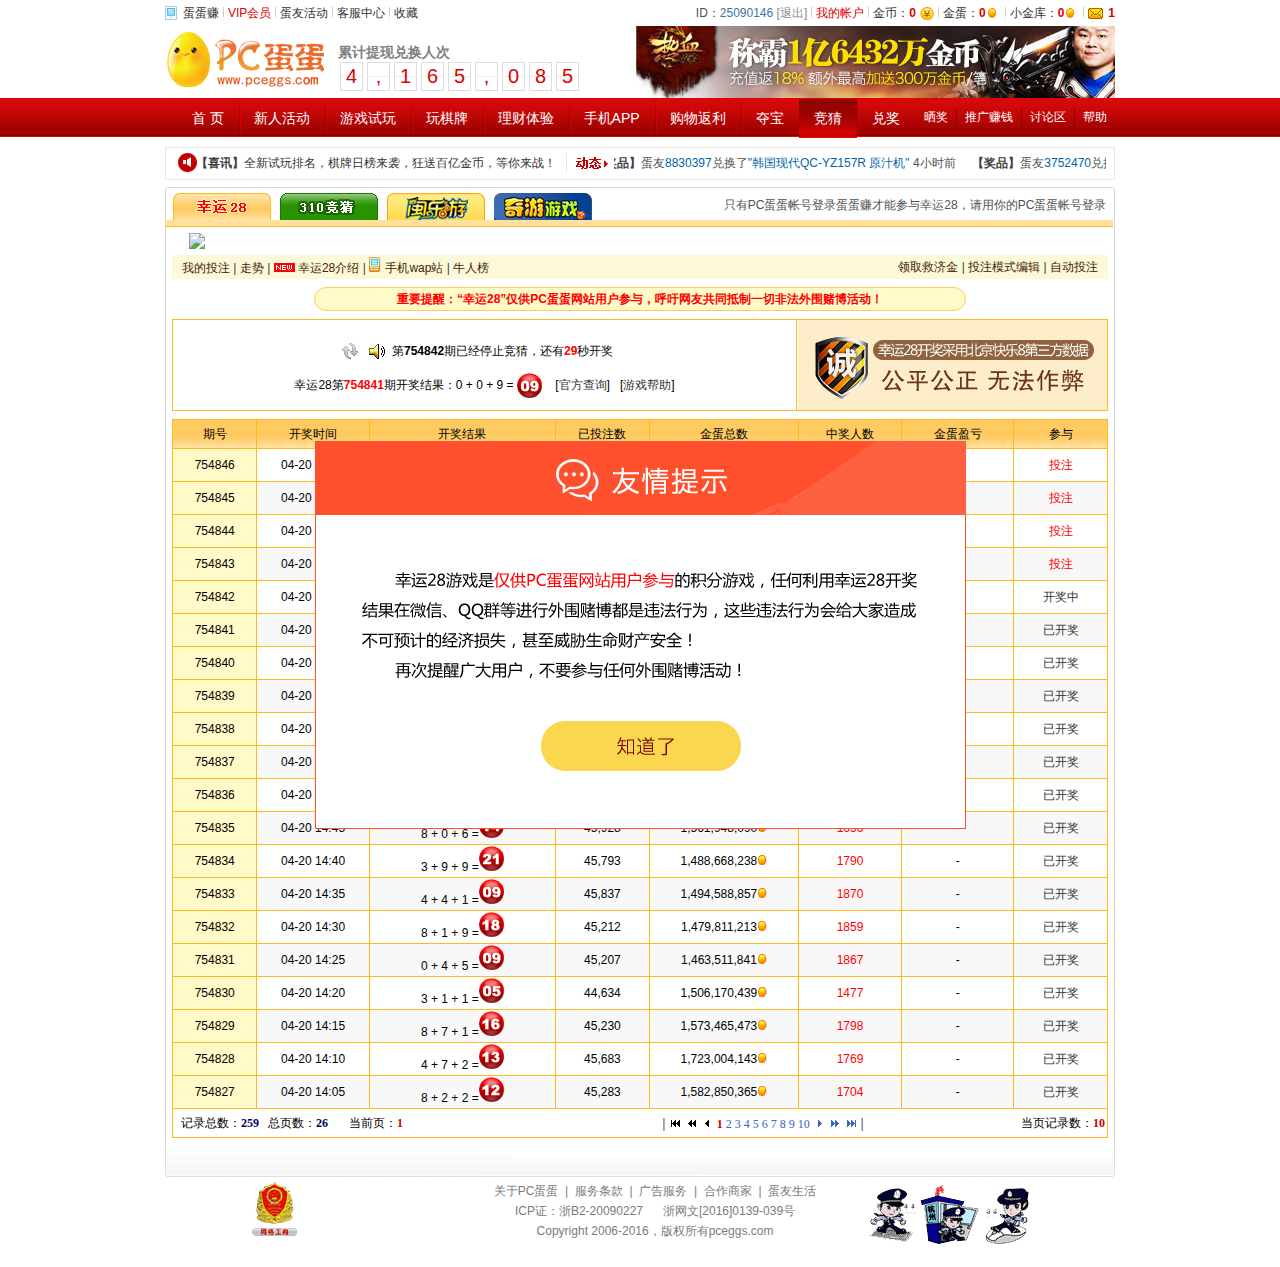
==== commit 58b1be75: "项目2" ====
--- a/28play/index.html
+++ b/28play/index.html
@@ -4,30 +4,12 @@
 	<meta charset="UTF-8">
 	<link href="./css/daohang.css" rel="stylesheet" type="text/css">
 	<link href="./css/base.v20150930.css" rel="stylesheet" type="text/css">
-	<link href="./css/jquery-ui-1.8.16.custom.css" rel="stylesheet" type="text/css"/> 
-	<link href="./css/tm_fc.css" rel="stylesheet" type="text/css" />
 	<link href="./css/main.css" rel="stylesheet" type="text/css" />
-	<link href="./css/fc_help.css" rel="stylesheet" type="text/css" />
 	<link href="./css/pcdd_num.css" rel="stylesheet" type="text/css">
-
 	<link href="./css/style.css" rel="stylesheet" type="text/css">
 
-   	<script src="./js/jquery.min.2.0.0.js" type="text/javascript"></script>
-   	<script src="./js/bootstrap.min.3.0.3.js" type="text/javascript"></script>
-
-   	<script src="./js/makeconform.js" type="text/javascript"></script>
-
-
    	<script src="./js/jquery-1.6.2.min.js" type="text/javascript"></script>
-
-	<script src="./js/jquery-ui-1.8.16.custom.min.js" type="text/javascript"></script>
-
-    <script src="./js/AJax.js" type="text/javascript" language="javascript"></script>
-
-    <script src="./js/jquery-1.3.min.js" type="text/javascript"></script>
-
     <script src="./js/cookie.js" type="text/javascript"></script>
-
 	<script src="./js/Head.js" type="text/javascript"></script>
 
 	<title>竞猜|幸运28_PC蛋蛋</title>
@@ -708,7 +690,7 @@
 
 							function setSound(issound)
 							{
-							    var url = "Pg28SoundDo.aspx?issound="+issound;
+							    var url = "2222Pg28SoundDo.aspx?issound="+issound;
 							    var XmlHttp;
 
 							    var request = new SigmaRequest();
@@ -731,7 +713,7 @@
 
 							function setReLoad(isreload)
 							{
-							    var url = "Pg28ReLoadDo.aspx?isreload="+isreload;
+							    var url = "1111Pg28ReLoadDo.aspx?isreload="+isreload;
 							    var XmlHttp;
 
 							    var request = new SigmaRequest();
@@ -787,7 +769,7 @@
 							       }
 							       else
 							       {
-							           document.getElementById("RemainS").innerHTML= "已开奖 <a href='pgl.aspx' style='color:red; font-size:12px;'>请刷新</a>";
+							           document.getElementById("RemainS").innerHTML= "已开奖 <a href='' style='color:red; font-size:12px;'>请刷新</a>";
 							       }
 
 							       nS = nS-1;
@@ -796,7 +778,7 @@
 							       {
 							           if(nS == -10 || nS == -15 || nS == -20 || nS == -25)
 							           {
-							               window.location.href='pgl.aspx';
+							               window.location.href='';
 							           }         
 							       }
 							     	  
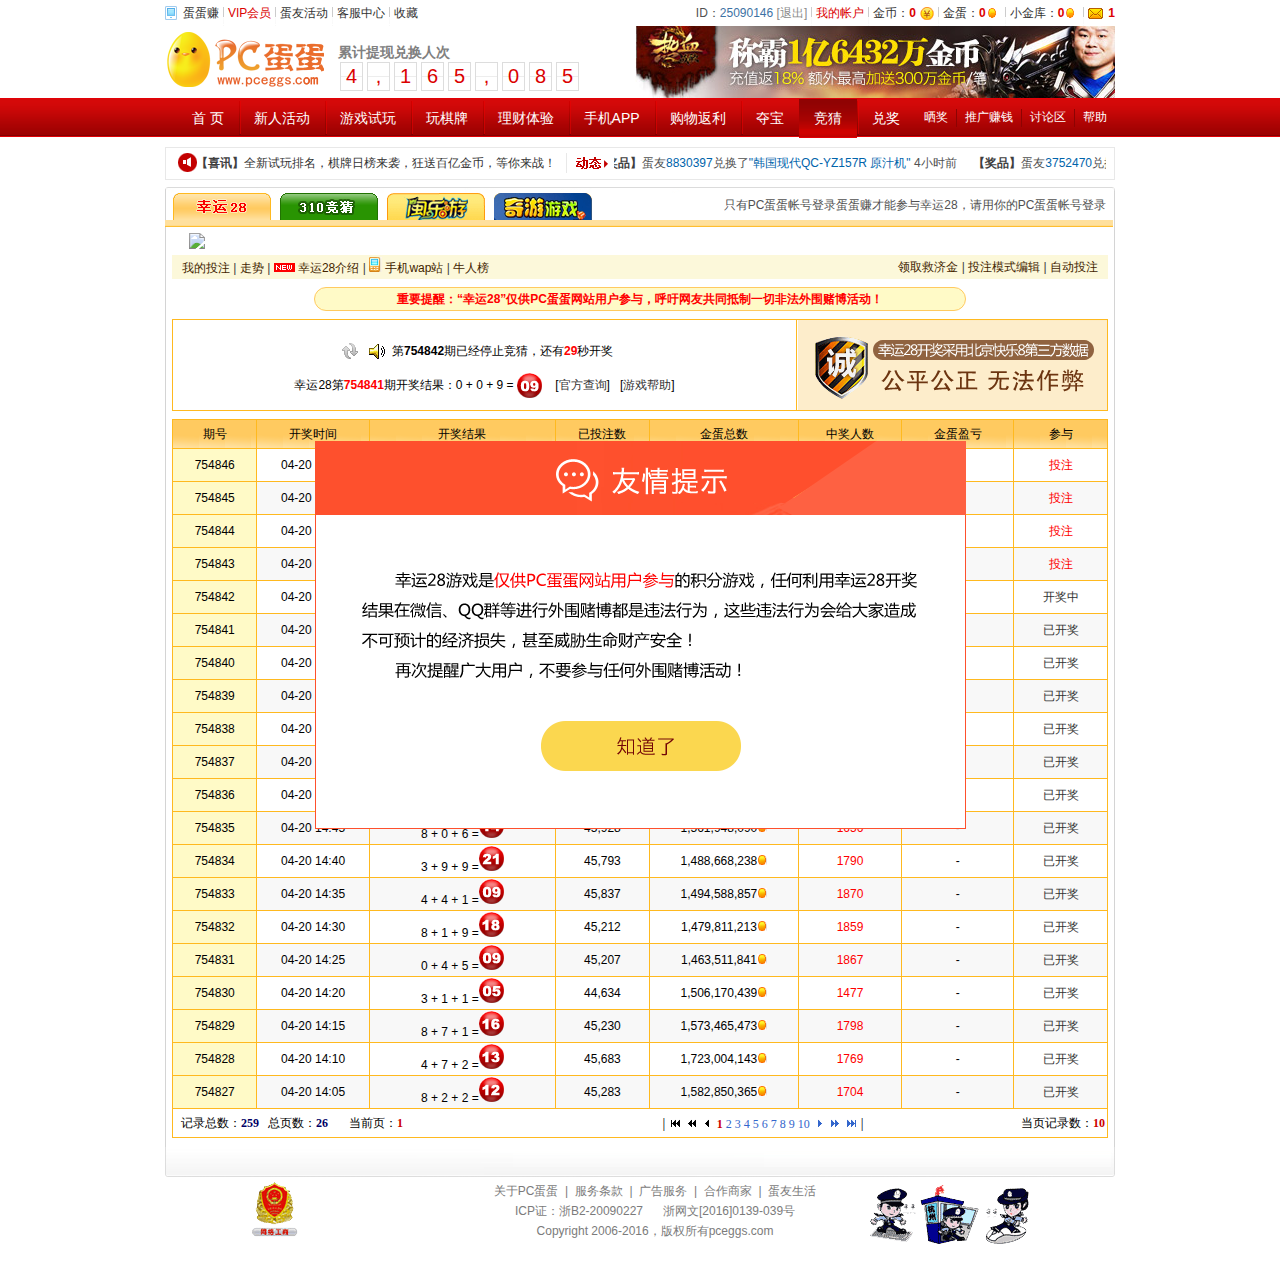
==== commit ab0fa870: "Update index.html" ====
--- a/28play/index.html
+++ b/28play/index.html
@@ -9,7 +9,7 @@
 	<link href="./css/style.css" rel="stylesheet" type="text/css">
 
    	<script src="./js/jquery-1.6.2.min.js" type="text/javascript"></script>
-    <script src="./js/cookie.js" type="text/javascript"></script>
+    	<script src="./js/cookie.js" type="text/javascript"></script>
 	<script src="./js/Head.js" type="text/javascript"></script>
 
 	<title>竞猜|幸运28_PC蛋蛋</title>
@@ -1225,4 +1225,4 @@
 
 
 </body>
-</html>+</html>
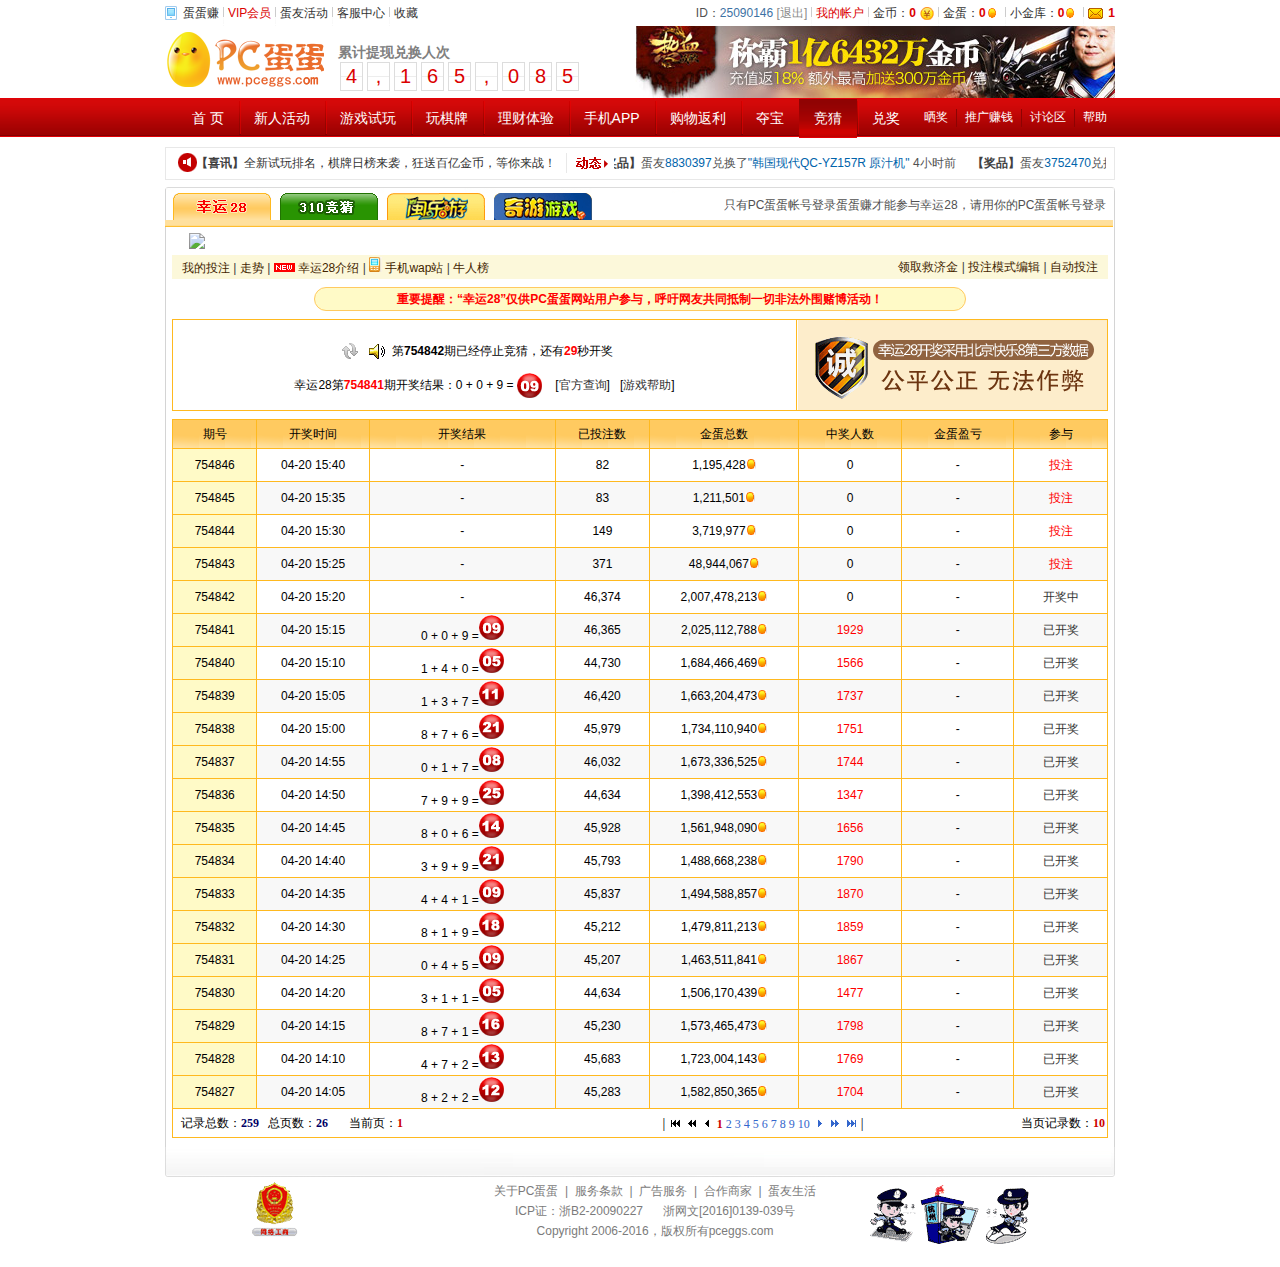
==== commit a32685af: "项目3" ====
--- a/28play/index.html
+++ b/28play/index.html
@@ -9,7 +9,8 @@
 	<link href="./css/style.css" rel="stylesheet" type="text/css">
 
    	<script src="./js/jquery-1.6.2.min.js" type="text/javascript"></script>
-    	<script src="./js/cookie.js" type="text/javascript"></script>
+	<script src="./js/AJax.js" type="text/javascript"></script>
+    <script src="./js/cookie.js" type="text/javascript"></script>
 	<script src="./js/Head.js" type="text/javascript"></script>
 
 	<title>竞猜|幸运28_PC蛋蛋</title>
@@ -1225,4 +1226,4 @@
 
 
 </body>
-</html>
+</html>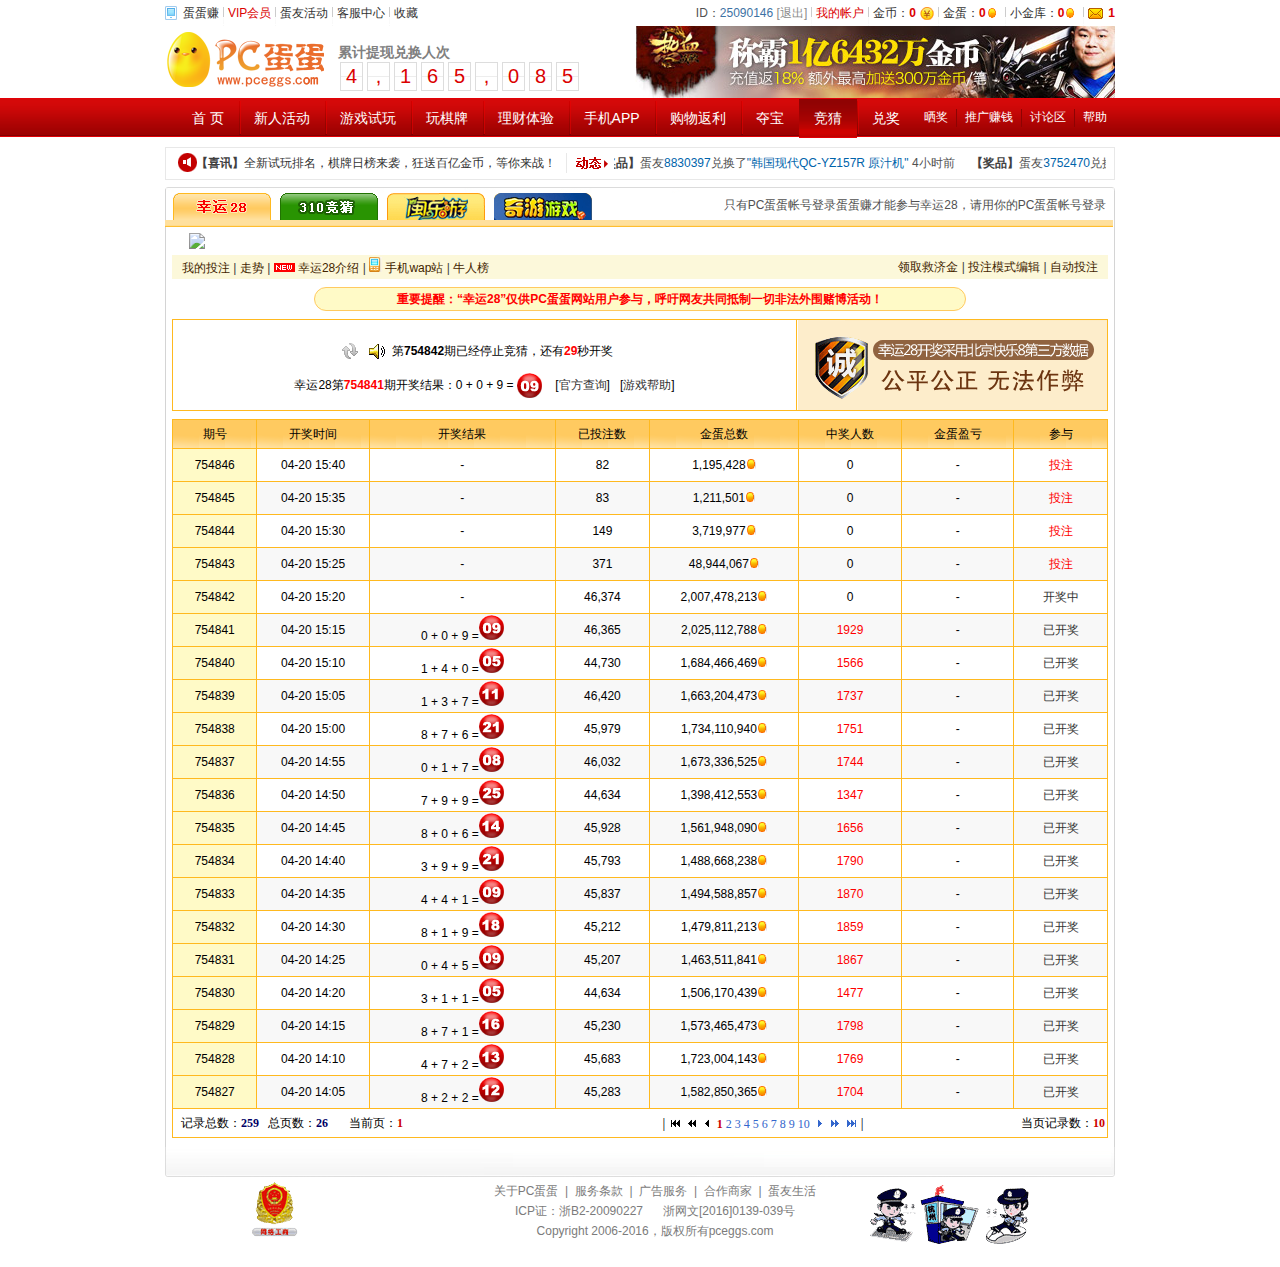
==== commit b98f66ac: "Update index.html" ====
--- a/28play/index.html
+++ b/28play/index.html
@@ -10,7 +10,7 @@
 
    	<script src="./js/jquery-1.6.2.min.js" type="text/javascript"></script>
 	<script src="./js/AJax.js" type="text/javascript"></script>
-    <script src="./js/cookie.js" type="text/javascript"></script>
+    	<script src="./js/cookie.js" type="text/javascript"></script>
 	<script src="./js/Head.js" type="text/javascript"></script>
 
 	<title>竞猜|幸运28_PC蛋蛋</title>
@@ -1226,4 +1226,4 @@
 
 
 </body>
-</html>+</html>
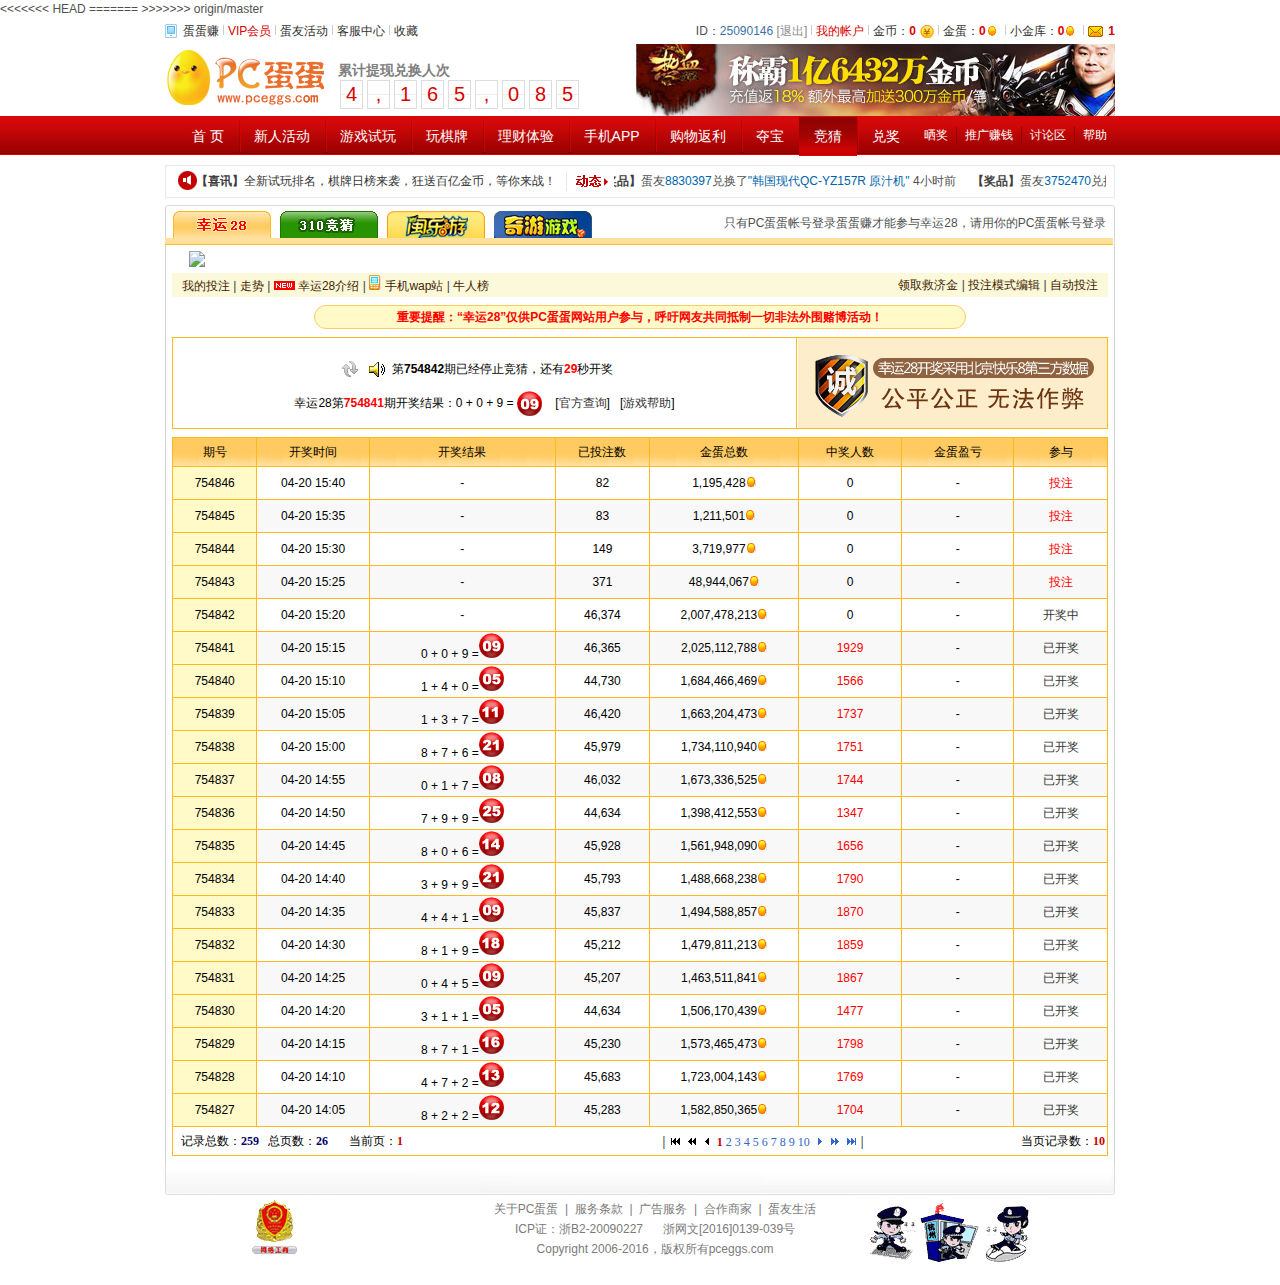
==== commit 0fc8ba1e: "Merge remote-tracking branch 'origin/master'" ====
--- a/28play/index.html
+++ b/28play/index.html
@@ -9,8 +9,12 @@
 	<link href="./css/style.css" rel="stylesheet" type="text/css">
 
    	<script src="./js/jquery-1.6.2.min.js" type="text/javascript"></script>
+<<<<<<< HEAD
 	<script src="./js/AJax.js" type="text/javascript"></script>
+    <script src="./js/cookie.js" type="text/javascript"></script>
+=======
     	<script src="./js/cookie.js" type="text/javascript"></script>
+>>>>>>> origin/master
 	<script src="./js/Head.js" type="text/javascript"></script>
 
 	<title>竞猜|幸运28_PC蛋蛋</title>
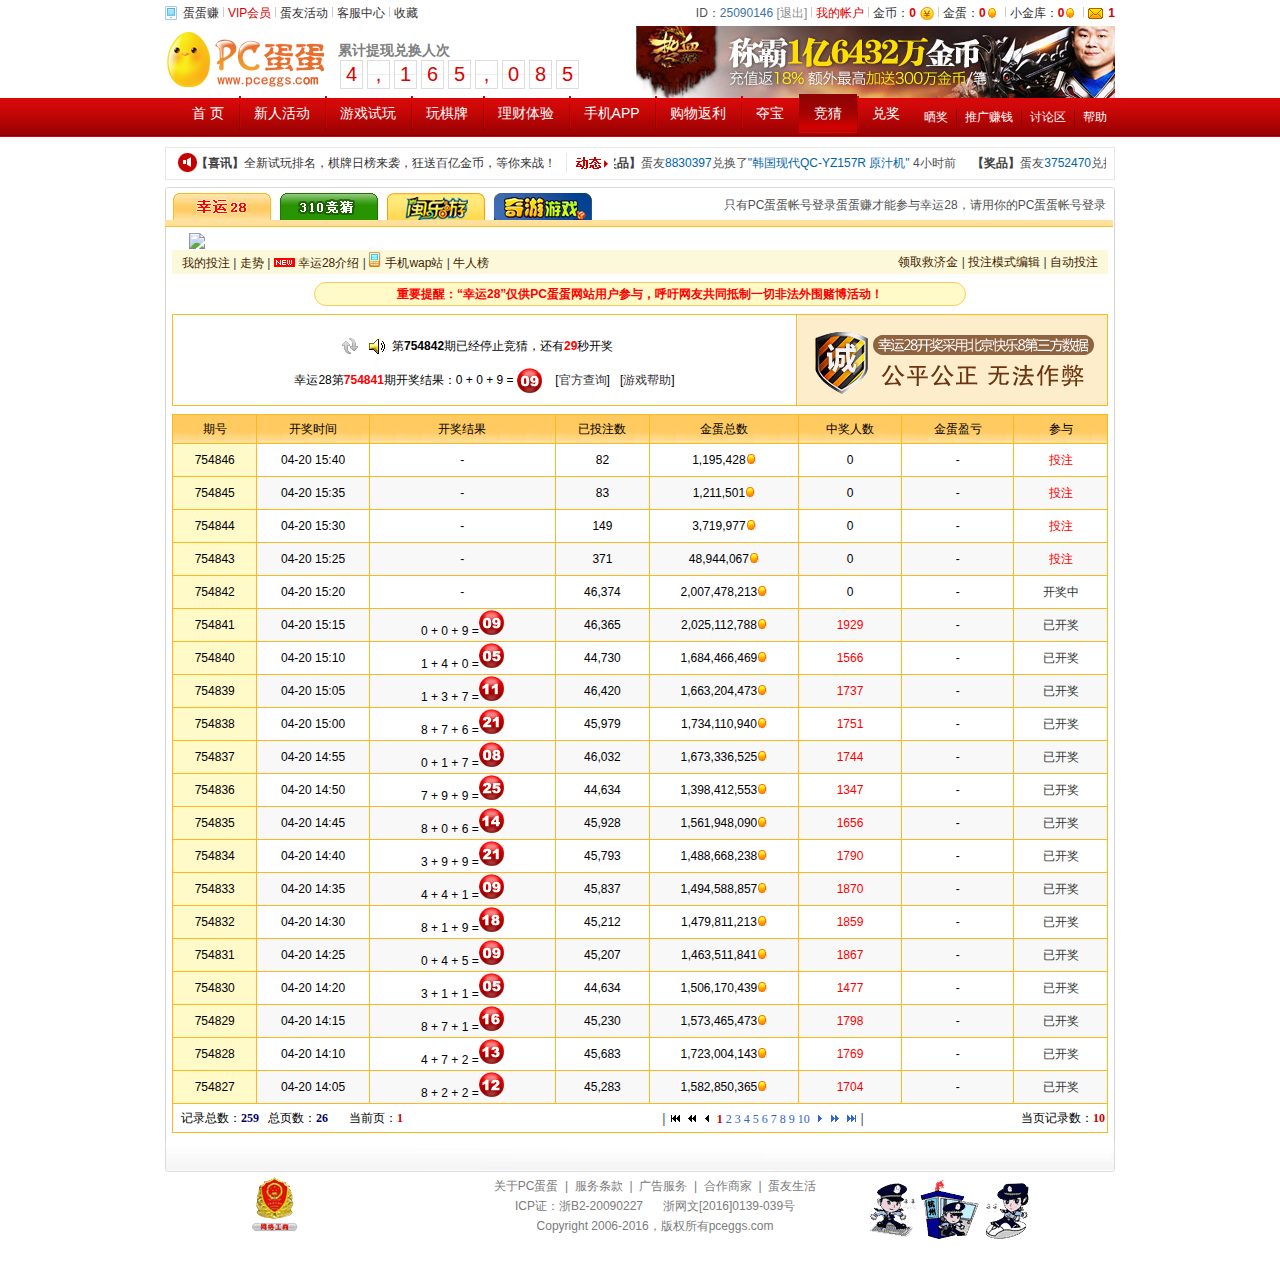
==== commit a120cedb: "Update index.html" ====
--- a/28play/index.html
+++ b/28play/index.html
@@ -1,5 +1,5 @@
-<!doctype html>
-<html lang="en">
+<!DOCTYPE html PUBLIC "-//W3C//DTD XHTML 1.0 Transitional//EN" "http://www.w3.org/TR/xhtml1/DTD/xhtml1-transitional.dtd">  
+<html xmlns="http://www.w3.org/1999/xhtml">
 <head>
 	<meta charset="UTF-8">
 	<link href="./css/daohang.css" rel="stylesheet" type="text/css">
@@ -9,12 +9,8 @@
 	<link href="./css/style.css" rel="stylesheet" type="text/css">
 
    	<script src="./js/jquery-1.6.2.min.js" type="text/javascript"></script>
-<<<<<<< HEAD
 	<script src="./js/AJax.js" type="text/javascript"></script>
-    <script src="./js/cookie.js" type="text/javascript"></script>
-=======
     	<script src="./js/cookie.js" type="text/javascript"></script>
->>>>>>> origin/master
 	<script src="./js/Head.js" type="text/javascript"></script>
 
 	<title>竞猜|幸运28_PC蛋蛋</title>
